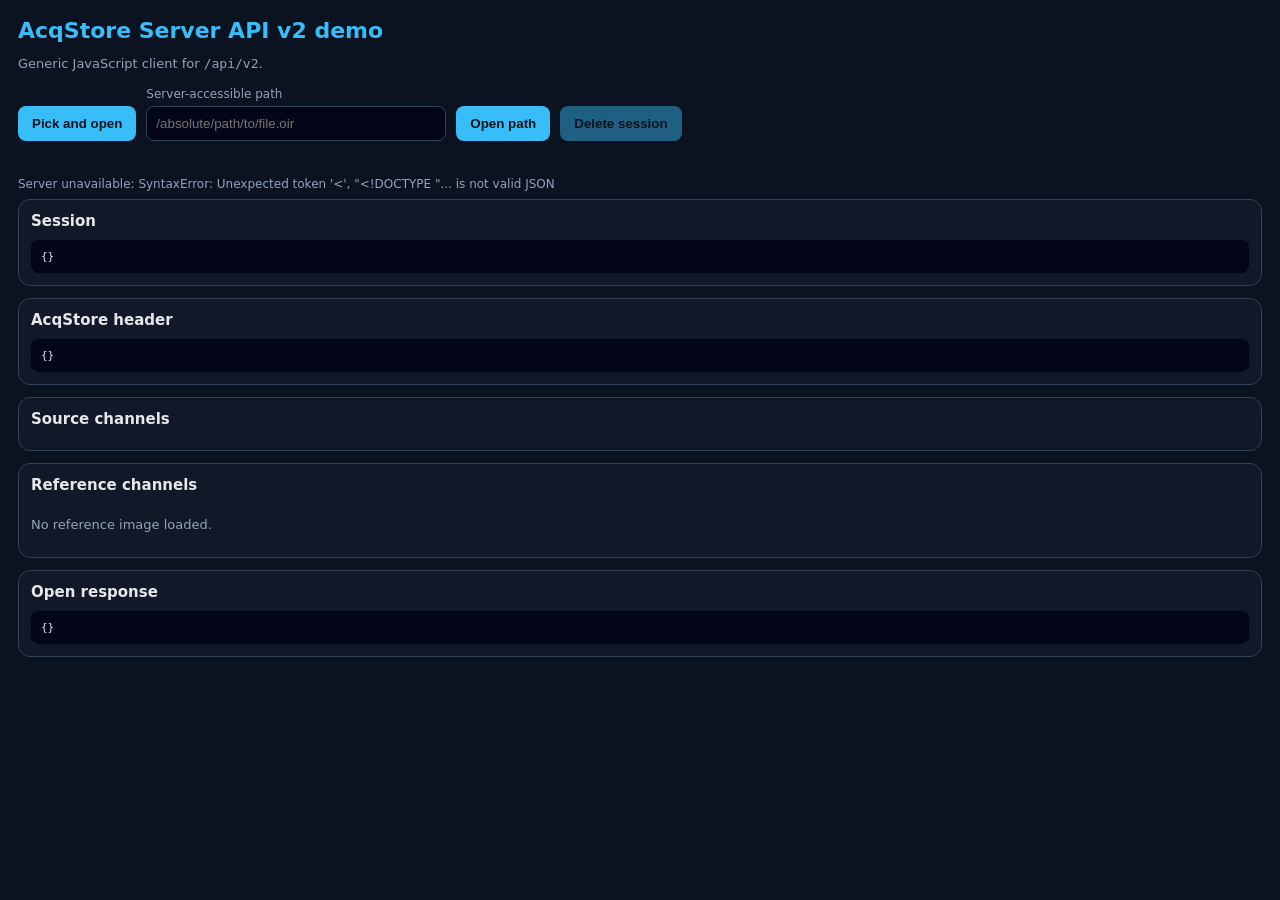
==== src/acqstore_server/static/demo/v2/index.html @ fbb29996 "Initial standalone AcqStore Server repository" ====
<!doctype html>
<html lang="en">
<head>
<meta charset="utf-8">
<meta name="viewport" content="width=device-width, initial-scale=1">
<title>AcqStore Server API v2 demo</title>
<style>
:root { color-scheme: dark; --bg:#0b1220; --panel:#111827; --line:#334155; --text:#e5e7eb; --muted:#94a3b8; --accent:#38bdf8; --ok:#34d399; --err:#fb7185; }
* { box-sizing:border-box; }
body { margin:0; padding:18px; background:var(--bg); color:var(--text); font-family:system-ui,sans-serif; }
h1 { margin:0 0 6px; font-size:22px; color:var(--accent); }
h2 { margin:0 0 10px; font-size:15px; }
p { color:var(--muted); font-size:13px; }
.controls { display:flex; flex-wrap:wrap; gap:10px; align-items:end; margin:16px 0; }
label { display:grid; gap:5px; color:var(--muted); font-size:12px; }
input { min-width:300px; padding:9px; border:1px solid var(--line); border-radius:8px; background:#020617; color:var(--text); }
button { padding:10px 14px; border:0; border-radius:8px; background:var(--accent); color:#03131d; font-weight:700; cursor:pointer; }
button:disabled { opacity:.45; cursor:default; }
.status { min-height:20px; font-size:13px; }
.status.ok { color:var(--ok); } .status.err { color:var(--err); }
.grid { display:grid; grid-template-columns:repeat(auto-fit,minmax(320px,1fr)); gap:12px; }
.card { border:1px solid var(--line); border-radius:12px; background:var(--panel); padding:12px; overflow:hidden; }
.canvas-wrap { overflow:auto; max-height:520px; border:1px solid var(--line); border-radius:8px; background:#020617; }
canvas { display:block; image-rendering:auto; }
pre { max-height:360px; overflow:auto; margin:0; padding:10px; border-radius:8px; background:#020617; font-size:11px; }
.meta { color:var(--muted); font-size:12px; margin:0 0 8px; }
</style>
</head>
<body>
<h1>AcqStore Server API v2 demo</h1>
<p>Generic JavaScript client for <code>/api/v2</code>.</p>
<div class="controls">
  <button id="pickBtn" type="button">Pick and open</button>
  <label>Server-accessible path
    <input id="pathInput" type="text" placeholder="/absolute/path/to/file.oir">
  </label>
  <button id="openBtn" type="button">Open path</button>
  <button id="closeBtn" type="button" disabled>Delete session</button>
</div>
<div id="status" class="status"></div>
<p id="serverInfo" class="meta">Checking server…</p>
<section class="card">
  <h2>Session</h2>
  <pre id="sessionPre">{}</pre>
</section>
<section class="card" style="margin-top:12px">
  <h2>AcqStore header</h2>
  <pre id="headerPre">{}</pre>
</section>
<section class="card" style="margin-top:12px">
  <h2>Source channels</h2>
  <div id="channels" class="grid"></div>
</section>
<section class="card" style="margin-top:12px">
  <h2>Reference channels</h2>
  <div id="references" class="grid"></div>
  <p id="referenceEmpty">No reference image loaded.</p>
</section>
<section class="card" style="margin-top:12px">
  <h2>Open response</h2>
  <pre id="responsePre">{}</pre>
</section>
<script>
const API = '/api/v2';
const pickBtn = document.getElementById('pickBtn');
const openBtn = document.getElementById('openBtn');
const closeBtn = document.getElementById('closeBtn');
const pathInput = document.getElementById('pathInput');
const statusEl = document.getElementById('status');
const channelsEl = document.getElementById('channels');
const referencesEl = document.getElementById('references');
const referenceEmptyEl = document.getElementById('referenceEmpty');
const responsePre = document.getElementById('responsePre');
const headerPre = document.getElementById('headerPre');
const sessionPre = document.getElementById('sessionPre');
const serverInfoEl = document.getElementById('serverInfo');
let currentSessionId = null;

function setBusy(busy) {
  pickBtn.disabled = busy;
  openBtn.disabled = busy;
  closeBtn.disabled = busy || !currentSessionId;
}
function setStatus(message, kind='') {
  statusEl.className = 'status ' + kind;
  statusEl.textContent = message;
}
async function jsonRequest(url, body) {
  const response = await fetch(url, {
    method: 'POST',
    headers: {'Content-Type':'application/json'},
    body: JSON.stringify(body),
  });
  const payload = await response.json();
  if (!response.ok || payload.ok === false) {
    throw new Error(`${payload.error || response.status}: ${payload.message || response.statusText}`);
  }
  return payload;
}

async function getJson(url, options={}) {
  const response = await fetch(url, options);
  const payload = await response.json();
  if (!response.ok || payload.ok === false) {
    throw new Error(`${payload.error || response.status}: ${payload.message || response.statusText}`);
  }
  return payload;
}
async function loadServerInfo() {
  try {
    const [health, capabilities] = await Promise.all([
      getJson(`${API}/health`),
      getJson(`${API}/capabilities`),
    ]);
    serverInfoEl.textContent =
      `Server ${health.apiVersion} ready · ` +
      `Allowed formats: ${capabilities.allowedImportExtensions.join(', ')} · ` +
      `session TTL ${capabilities.sessionTtlSeconds}s · ${capabilities.binary.encoding}`;
  } catch (error) {
    serverInfoEl.textContent = `Server unavailable: ${error}`;
  }
}
async function deleteCurrentSession() {
  if (!currentSessionId) return;
  setBusy(true);
  try {
    const deletedId = currentSessionId;
    await getJson(`${API}/sessions/${encodeURIComponent(deletedId)}`, {method:'DELETE'});
    currentSessionId = null;
    channelsEl.replaceChildren();
    referencesEl.replaceChildren();
    referenceEmptyEl.hidden = false;
    responsePre.textContent = '{}';
    headerPre.textContent = '{}';
    sessionPre.textContent = '{}';
    setStatus(`Deleted session ${deletedId}.`, 'ok');
  } catch (error) {
    setStatus(error instanceof Error ? error.message : String(error), 'err');
  } finally {
    setBusy(false);
  }
}

async function fetchPlane(resource, plane) {
  const response = await fetch(resource.dataUrl, {cache:'no-store'});
  if (!response.ok) throw new Error(`binary fetch failed: ${response.status}`);
  const buffer = await response.arrayBuffer();
  if (buffer.byteLength !== resource.byteLength) {
    throw new Error(`byteLength mismatch: expected ${resource.byteLength}, got ${buffer.byteLength}`);
  }
  const values = new Float32Array(buffer);
  const expected = plane.shape[0] * plane.shape[1];
  if (values.length !== expected) {
    throw new Error(`sample count mismatch: expected ${expected}, got ${values.length}`);
  }
  return values;
}
function finiteRange(values) {
  let min = Infinity, max = -Infinity;
  for (const value of values) {
    if (Number.isFinite(value)) { if (value < min) min = value; if (value > max) max = value; }
  }
  return max > min ? [min, max] : [0, 1];
}
function transposePlane(values, shape) {
  const rows = shape[0], cols = shape[1];
  const transposed = new Float32Array(values.length);
  for (let row = 0; row < rows; row++) {
    for (let col = 0; col < cols; col++) {
      transposed[col * rows + row] = values[row * cols + col];
    }
  }
  return {values: transposed, shape: [cols, rows]};
}
function drawPlane(canvas, values, shape) {
  const rows = shape[0], cols = shape[1];
  const [min, max] = finiteRange(values);
  const image = new ImageData(cols, rows);
  for (let i = 0; i < values.length; i++) {
    const normalized = (values[i] - min) / (max - min);
    const gray = Math.max(0, Math.min(255, Math.round(normalized * 255)));
    const offset = i * 4;
    image.data[offset] = gray;
    image.data[offset + 1] = gray;
    image.data[offset + 2] = gray;
    image.data[offset + 3] = 255;
  }
  const offscreen = document.createElement('canvas');
  offscreen.width = cols; offscreen.height = rows;
  offscreen.getContext('2d').putImageData(image, 0, 0);
  const scale = Math.min(4, 900 / cols, 460 / rows);
  canvas.width = Math.max(1, Math.round(cols * scale));
  canvas.height = Math.max(1, Math.round(rows * scale));
  canvas.getContext('2d').drawImage(offscreen, 0, 0, canvas.width, canvas.height);
}
function axisSummary(plane) {
  return plane.axes.map(axis =>
    `dim${axis.arrayDimension} ${axis.name}: ${axis.size} × ${axis.step} ${axis.unit}`
  ).join(' · ');
}
async function renderResources(container, resources, plane, prefix) {
  container.replaceChildren();
  for (const resource of resources) {
    const card = document.createElement('article');
    card.className = 'card';
    const title = document.createElement('h2');
    title.textContent = `${prefix} ${resource.index}${resource.name ? ` · ${resource.name}` : ''}`;
    const meta = document.createElement('p');
    meta.className = 'meta';
    meta.textContent = `${plane.shape[0]} × ${plane.shape[1]} · ${axisSummary(plane)}`;
    const wrap = document.createElement('div');
    wrap.className = 'canvas-wrap';
    const canvas = document.createElement('canvas');
    wrap.appendChild(canvas);
    card.append(title, meta, wrap);
    container.appendChild(card);
    const values = await fetchPlane(resource, plane);
    const displayPlane = transposePlane(values, plane.shape);
    drawPlane(canvas, displayPlane.values, displayPlane.shape);
  }
}
async function renderOpen(payload) {
  const session = await getJson(`${API}/sessions/${encodeURIComponent(payload.sessionId)}`);
  sessionPre.textContent = JSON.stringify(session, null, 2);
  headerPre.textContent = JSON.stringify(payload.header, null, 2);
  responsePre.textContent = JSON.stringify(payload, null, 2);
  await renderResources(channelsEl, payload.channels, payload.plane, 'Channel');
  const reference = payload.reference;
  referenceEmptyEl.hidden = Boolean(reference);
  referencesEl.replaceChildren();
  if (reference) {
    await renderResources(referencesEl, reference.channels, reference.plane, 'Reference channel');
  }
}
async function runOpen(kind) {
  setBusy(true); setStatus('Opening acquisition…');
  try {
    const payload = kind === 'pick'
      ? await jsonRequest(`${API}/pick-and-open`, {})
      : await jsonRequest(`${API}/open`, {path:pathInput.value});
    currentSessionId = payload.sessionId;
    await renderOpen(payload);
    setStatus(`Loaded ${payload.source.name}: ${payload.channels.length} channel(s).`, 'ok');
  } catch (error) {
    setStatus(error instanceof Error ? error.message : String(error), 'err');
  } finally {
    setBusy(false);
  }
}
pickBtn.addEventListener('click', () => runOpen('pick'));
openBtn.addEventListener('click', () => runOpen('path'));
closeBtn.addEventListener('click', deleteCurrentSession);
loadServerInfo();
</script>
</body>
</html>
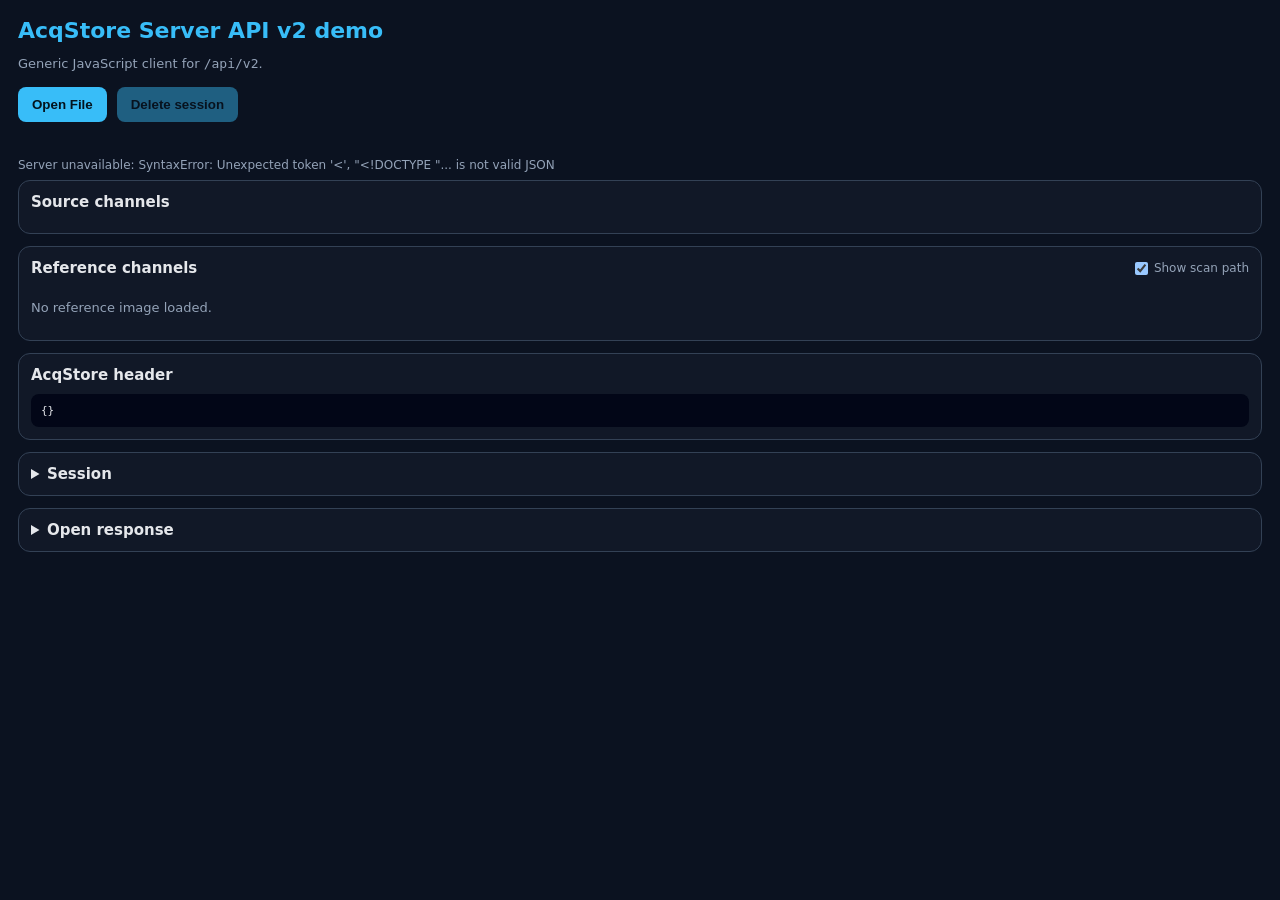
==== commit 5628053d: "before implementing contrast widget" ====
--- a/src/acqstore_server/static/demo/v2/index.html
+++ b/src/acqstore_server/static/demo/v2/index.html
@@ -12,14 +12,18 @@
 h2 { margin:0 0 10px; font-size:15px; }
 p { color:var(--muted); font-size:13px; }
 .controls { display:flex; flex-wrap:wrap; gap:10px; align-items:end; margin:16px 0; }
-label { display:grid; gap:5px; color:var(--muted); font-size:12px; }
-input { min-width:300px; padding:9px; border:1px solid var(--line); border-radius:8px; background:#020617; color:var(--text); }
 button { padding:10px 14px; border:0; border-radius:8px; background:var(--accent); color:#03131d; font-weight:700; cursor:pointer; }
 button:disabled { opacity:.45; cursor:default; }
 .status { min-height:20px; font-size:13px; }
 .status.ok { color:var(--ok); } .status.err { color:var(--err); }
 .grid { display:grid; grid-template-columns:repeat(auto-fit,minmax(320px,1fr)); gap:12px; }
 .card { border:1px solid var(--line); border-radius:12px; background:var(--panel); padding:12px; overflow:hidden; }
+.section-heading { display:flex; align-items:center; justify-content:space-between; gap:12px; margin-bottom:10px; }
+.section-heading h2 { margin:0; }
+.toggle { display:flex; align-items:center; gap:6px; color:var(--muted); font-size:12px; cursor:pointer; }
+.toggle input { margin:0; }
+summary { color:var(--text); cursor:pointer; font-size:15px; font-weight:700; }
+details[open] summary { margin-bottom:10px; }
 .canvas-wrap { overflow:auto; max-height:520px; border:1px solid var(--line); border-radius:8px; background:#020617; }
 canvas { display:block; image-rendering:auto; }
 pre { max-height:360px; overflow:auto; margin:0; padding:10px; border-radius:8px; background:#020617; font-size:11px; }
@@ -30,55 +34,57 @@
 <h1>AcqStore Server API v2 demo</h1>
 <p>Generic JavaScript client for <code>/api/v2</code>.</p>
 <div class="controls">
-  <button id="pickBtn" type="button">Pick and open</button>
-  <label>Server-accessible path
-    <input id="pathInput" type="text" placeholder="/absolute/path/to/file.oir">
-  </label>
-  <button id="openBtn" type="button">Open path</button>
+  <button id="pickBtn" type="button">Open File</button>
   <button id="closeBtn" type="button" disabled>Delete session</button>
 </div>
 <div id="status" class="status"></div>
 <p id="serverInfo" class="meta">Checking server…</p>
 <section class="card">
-  <h2>Session</h2>
-  <pre id="sessionPre">{}</pre>
+  <h2>Source channels</h2>
+  <div id="channels" class="grid"></div>
+</section>
+<section class="card" style="margin-top:12px">
+  <div class="section-heading">
+    <h2>Reference channels</h2>
+    <label id="scanPathControl" class="toggle" hidden>
+      <input id="showScanPath" type="checkbox" checked>
+      Show scan path
+    </label>
+  </div>
+  <div id="references" class="grid"></div>
+  <p id="referenceEmpty">No reference image loaded.</p>
 </section>
 <section class="card" style="margin-top:12px">
   <h2>AcqStore header</h2>
   <pre id="headerPre">{}</pre>
 </section>
-<section class="card" style="margin-top:12px">
-  <h2>Source channels</h2>
-  <div id="channels" class="grid"></div>
-</section>
-<section class="card" style="margin-top:12px">
-  <h2>Reference channels</h2>
-  <div id="references" class="grid"></div>
-  <p id="referenceEmpty">No reference image loaded.</p>
-</section>
-<section class="card" style="margin-top:12px">
-  <h2>Open response</h2>
+<details class="card" style="margin-top:12px">
+  <summary>Session</summary>
+  <pre id="sessionPre">{}</pre>
+</details>
+<details class="card" style="margin-top:12px">
+  <summary>Open response</summary>
   <pre id="responsePre">{}</pre>
-</section>
+</details>
 <script>
 const API = '/api/v2';
 const pickBtn = document.getElementById('pickBtn');
-const openBtn = document.getElementById('openBtn');
 const closeBtn = document.getElementById('closeBtn');
-const pathInput = document.getElementById('pathInput');
 const statusEl = document.getElementById('status');
 const channelsEl = document.getElementById('channels');
 const referencesEl = document.getElementById('references');
 const referenceEmptyEl = document.getElementById('referenceEmpty');
+const scanPathControl = document.getElementById('scanPathControl');
+const showScanPath = document.getElementById('showScanPath');
 const responsePre = document.getElementById('responsePre');
 const headerPre = document.getElementById('headerPre');
 const sessionPre = document.getElementById('sessionPre');
 const serverInfoEl = document.getElementById('serverInfo');
 let currentSessionId = null;
+let referenceRenderStates = [];
 
 function setBusy(busy) {
   pickBtn.disabled = busy;
-  openBtn.disabled = busy;
   closeBtn.disabled = busy || !currentSessionId;
 }
 function setStatus(message, kind='') {
@@ -114,8 +120,7 @@
     ]);
     serverInfoEl.textContent =
       `Server ${health.apiVersion} ready · ` +
-      `Allowed formats: ${capabilities.allowedImportExtensions.join(', ')} · ` +
-      `session TTL ${capabilities.sessionTtlSeconds}s · ${capabilities.binary.encoding}`;
+      `Allowed formats: ${capabilities.allowedImportExtensions.join(', ')}`;
   } catch (error) {
     serverInfoEl.textContent = `Server unavailable: ${error}`;
   }
@@ -130,6 +135,8 @@
     channelsEl.replaceChildren();
     referencesEl.replaceChildren();
     referenceEmptyEl.hidden = false;
+    scanPathControl.hidden = true;
+    referenceRenderStates = [];
     responsePre.textContent = '{}';
     headerPre.textContent = '{}';
     sessionPre.textContent = '{}';
@@ -193,12 +200,63 @@
   canvas.height = Math.max(1, Math.round(rows * scale));
   canvas.getContext('2d').drawImage(offscreen, 0, 0, canvas.width, canvas.height);
 }
+function scanPathPoints(scanPath, lineRoi) {
+  if (
+    scanPath &&
+    Array.isArray(scanPath.x) &&
+    Array.isArray(scanPath.y) &&
+    scanPath.x.length > 0 &&
+    scanPath.x.length === scanPath.y.length
+  ) {
+    return scanPath.x.map((x, index) => [x, scanPath.y[index]]);
+  }
+  if (Array.isArray(lineRoi) && lineRoi.length === 4) {
+    return [[lineRoi[0], lineRoi[1]], [lineRoi[2], lineRoi[3]]];
+  }
+  return [];
+}
+function drawScanPath(canvas, sourceShape, scanPath, lineRoi) {
+  const points = scanPathPoints(scanPath, lineRoi);
+  if (points.length === 0) return;
+
+  // API reference coords are x=dim1 and y=dim0. The displayed plane is transposed.
+  const scaleX = canvas.width / sourceShape[0];
+  const scaleY = canvas.height / sourceShape[1];
+  const toCanvas = ([x, y]) => [y * scaleX, x * scaleY];
+  const ctx = canvas.getContext('2d');
+  ctx.save();
+  ctx.strokeStyle = '#fb7185';
+  ctx.fillStyle = '#fb7185';
+  ctx.lineWidth = 2;
+  ctx.beginPath();
+  points.forEach((point, index) => {
+    const [x, y] = toCanvas(point);
+    if (index === 0) ctx.moveTo(x, y); else ctx.lineTo(x, y);
+  });
+  ctx.stroke();
+  for (const point of points) {
+    const [x, y] = toCanvas(point);
+    ctx.beginPath();
+    ctx.arc(x, y, 3, 0, 2 * Math.PI);
+    ctx.fill();
+  }
+  ctx.restore();
+}
+function drawReferenceState(state) {
+  drawPlane(state.canvas, state.values, state.displayShape);
+  if (showScanPath.checked) {
+    drawScanPath(state.canvas, state.sourceShape, state.scanPath, state.lineRoi);
+  }
+}
+function redrawReferenceChannels() {
+  referenceRenderStates.forEach(drawReferenceState);
+}
 function axisSummary(plane) {
   return plane.axes.map(axis =>
     `dim${axis.arrayDimension} ${axis.name}: ${axis.size} × ${axis.step} ${axis.unit}`
   ).join(' · ');
 }
-async function renderResources(container, resources, plane, prefix) {
+async function renderResources(container, resources, plane, prefix, reference=null) {
   container.replaceChildren();
   for (const resource of resources) {
     const card = document.createElement('article');
@@ -216,7 +274,20 @@
     container.appendChild(card);
     const values = await fetchPlane(resource, plane);
     const displayPlane = transposePlane(values, plane.shape);
-    drawPlane(canvas, displayPlane.values, displayPlane.shape);
+    if (reference) {
+      const state = {
+        canvas,
+        values: displayPlane.values,
+        displayShape: displayPlane.shape,
+        sourceShape: plane.shape,
+        scanPath: reference.scanPath,
+        lineRoi: reference.lineRoi,
+      };
+      referenceRenderStates.push(state);
+      drawReferenceState(state);
+    } else {
+      drawPlane(canvas, displayPlane.values, displayPlane.shape);
+    }
   }
 }
 async function renderOpen(payload) {
@@ -227,17 +298,36 @@
   await renderResources(channelsEl, payload.channels, payload.plane, 'Channel');
   const reference = payload.reference;
   referenceEmptyEl.hidden = Boolean(reference);
+  referenceRenderStates = [];
   referencesEl.replaceChildren();
   if (reference) {
-    await renderResources(referencesEl, reference.channels, reference.plane, 'Reference channel');
-  }
-}
-async function runOpen(kind) {
+    const hasScanPath = scanPathPoints(reference.scanPath, reference.lineRoi).length > 0;
+    scanPathControl.hidden = !hasScanPath;
+    showScanPath.disabled = !hasScanPath;
+    await renderResources(
+      referencesEl,
+      reference.channels,
+      reference.plane,
+      'Reference channel',
+      reference,
+    );
+  } else {
+    scanPathControl.hidden = true;
+    showScanPath.disabled = true;
+  }
+}
+async function runOpen() {
   setBusy(true); setStatus('Opening acquisition…');
   try {
-    const payload = kind === 'pick'
-      ? await jsonRequest(`${API}/pick-and-open`, {})
-      : await jsonRequest(`${API}/open`, {path:pathInput.value});
+    const previousSessionId = currentSessionId;
+    const payload = await jsonRequest(`${API}/pick-and-open`, {});
+    if (previousSessionId && previousSessionId !== payload.sessionId) {
+      try {
+        await getJson(`${API}/sessions/${encodeURIComponent(previousSessionId)}`, {method:'DELETE'});
+      } catch (error) {
+        console.warn(`Could not delete previous session ${previousSessionId}:`, error);
+      }
+    }
     currentSessionId = payload.sessionId;
     await renderOpen(payload);
     setStatus(`Loaded ${payload.source.name}: ${payload.channels.length} channel(s).`, 'ok');
@@ -247,9 +337,9 @@
     setBusy(false);
   }
 }
-pickBtn.addEventListener('click', () => runOpen('pick'));
-openBtn.addEventListener('click', () => runOpen('path'));
+pickBtn.addEventListener('click', runOpen);
 closeBtn.addEventListener('click', deleteCurrentSession);
+showScanPath.addEventListener('change', redrawReferenceChannels);
 loadServerInfo();
 </script>
 </body>
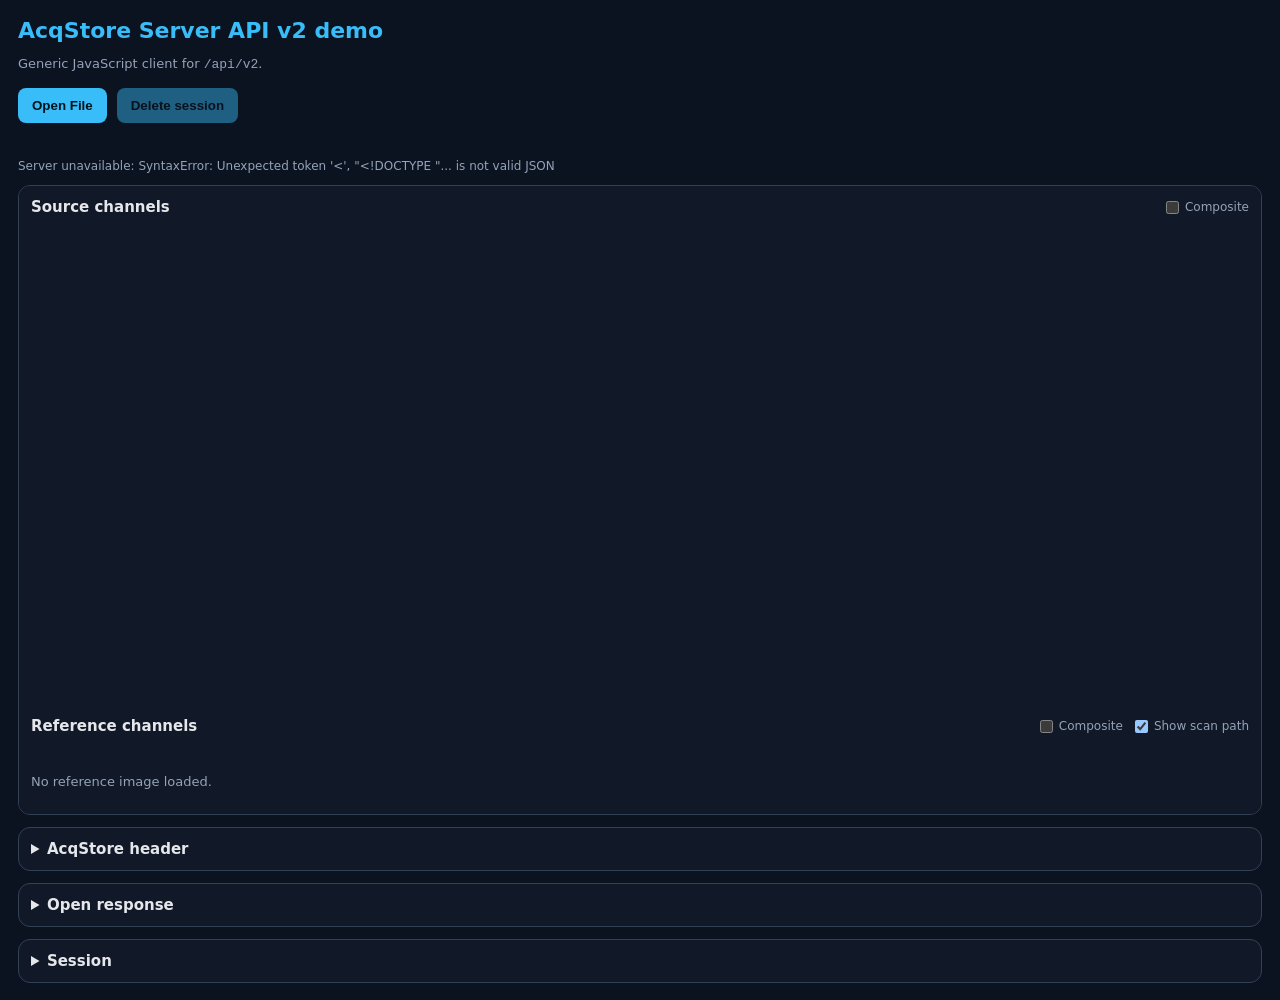
==== commit 405fe7f8: "updated mkdocs - before refactoring contrast gui" ====
--- a/src/acqstore_server/static/demo/v2/index.html
+++ b/src/acqstore_server/static/demo/v2/index.html
@@ -22,10 +22,57 @@
 .section-heading h2 { margin:0; }
 .toggle { display:flex; align-items:center; gap:6px; color:var(--muted); font-size:12px; cursor:pointer; }
 .toggle input { margin:0; }
+.contrast-controls { display:flex; flex-wrap:wrap; align-items:end; gap:10px; }
+.contrast-controls label { display:grid; gap:4px; color:var(--muted); font-size:12px; }
+.contrast-controls select { min-width:150px; padding:8px; border:1px solid var(--line); border-radius:8px; background:#020617; color:var(--text); }
+.range-popover { position:fixed; z-index:20; width:330px; padding:10px; border:1px solid var(--accent); border-radius:10px; background:#07101f; box-shadow:0 16px 38px rgba(0,0,0,.55); }
+.range-popover[hidden] { display:none; }
+.range-popover h2 { margin-bottom:8px; }
+.histogram-wrap { padding:4px; border:1px solid var(--line); border-radius:8px; background:#020617; }
+#rangeHistogram { width:300px; height:100px; cursor:ew-resize; touch-action:none; }
+.range-fields { display:grid; grid-template-columns:1fr 1fr auto; align-items:end; gap:8px; margin-top:8px; }
+.range-fields label { display:grid; gap:4px; color:var(--muted); font-size:12px; }
+.range-fields input { width:100%; padding:7px; border:1px solid var(--line); border-radius:8px; background:#020617; color:var(--text); }
 summary { color:var(--text); cursor:pointer; font-size:15px; font-weight:700; }
 details[open] summary { margin-bottom:10px; }
-.canvas-wrap { overflow:auto; max-height:520px; border:1px solid var(--line); border-radius:8px; background:#020617; }
-canvas { display:block; image-rendering:auto; }
+.split-viewport {
+  display:flex; flex-direction:column; gap:0;
+  min-height:min(70vh, 720px); height:min(70vh, 720px);
+  margin-top:12px; border:1px solid var(--line); border-radius:12px; overflow:hidden; background:var(--panel);
+}
+.split-pane {
+  min-height:0; overflow:hidden; padding:12px; background:var(--panel);
+  display:flex; flex-direction:column; gap:8px;
+}
+.split-pane-top { flex:1 1 0; }
+.split-pane-bottom { flex:1 1 0; }
+.split-divider {
+  flex:0 0 8px; cursor:row-resize; background:#1e293b; border-top:1px solid var(--line); border-bottom:1px solid var(--line);
+}
+.split-divider:hover, .split-divider.active { background:var(--accent); }
+.split-divider[hidden] { display:none; }
+.split-viewport.single .split-pane-top { flex:1 1 auto; }
+.split-viewport.single .split-pane-bottom { flex:0 0 auto; }
+.split-pane > h2,
+.split-pane > .section-heading,
+.split-pane > #referenceEmpty { flex:0 0 auto; }
+.split-pane > .grid {
+  flex:1 1 auto; min-height:0;
+  grid-auto-rows:minmax(0, 1fr); align-content:stretch;
+}
+.split-pane .card {
+  display:flex; flex-direction:column; gap:6px; min-height:0; height:100%; overflow:hidden;
+}
+.split-pane .card > h2,
+.split-pane .card > .meta { flex:0 0 auto; margin-bottom:0; }
+.canvas-wrap {
+  position:relative; flex:1 1 auto; min-height:120px; height:auto; overflow:hidden;
+  border:1px solid var(--line); border-radius:8px; background:#020617; touch-action:none;
+}
+.canvas-wrap canvas { display:block; width:100%; height:100%; cursor:crosshair; image-rendering:pixelated; }
+.canvas-wrap.panning canvas { cursor:grabbing; }
+.canvas-wrap.axis-zooming canvas { cursor:col-resize; }
+.canvas-wrap.axis-zooming-v canvas { cursor:row-resize; }
 pre { max-height:360px; overflow:auto; margin:0; padding:10px; border-radius:8px; background:#020617; font-size:11px; }
 .meta { color:var(--muted); font-size:12px; margin:0 0 8px; }
 </style>
@@ -39,32 +86,83 @@
 </div>
 <div id="status" class="status"></div>
 <p id="serverInfo" class="meta">Checking server…</p>
-<section class="card">
-  <h2>Source channels</h2>
-  <div id="channels" class="grid"></div>
+<section id="contrastCard" class="card" hidden>
+  <h2>Contrast</h2>
+  <div class="contrast-controls">
+    <label>Channel
+      <select id="contrastTarget"></select>
+    </label>
+    <label>Color LUT
+      <select id="contrastLut">
+        <option value="gray">Gray</option>
+        <option value="yellow">Yellow</option>
+        <option value="cyan">Cyan</option>
+        <option value="magenta">Magenta</option>
+        <option value="red">Red</option>
+        <option value="green">Green</option>
+        <option value="fire">Fire</option>
+        <option value="hot">Hot</option>
+        <option value="viridis">Viridis</option>
+        <option value="magma">Magma</option>
+        <option value="inferno">Inferno</option>
+        <option value="cividis">Cividis</option>
+      </select>
+    </label>
+    <button id="rangeBtn" type="button">Range…</button>
+  </div>
 </section>
-<section class="card" style="margin-top:12px">
-  <div class="section-heading">
-    <h2>Reference channels</h2>
-    <label id="scanPathControl" class="toggle" hidden>
-      <input id="showScanPath" type="checkbox" checked>
-      Show scan path
-    </label>
+<div id="rangePopover" class="range-popover" hidden role="dialog" aria-label="Display range">
+  <h2 id="rangeTitle">Display range</h2>
+  <div class="histogram-wrap">
+    <canvas id="rangeHistogram" width="300" height="100"></canvas>
   </div>
-  <div id="references" class="grid"></div>
-  <p id="referenceEmpty">No reference image loaded.</p>
-</section>
-<section class="card" style="margin-top:12px">
-  <h2>AcqStore header</h2>
+  <div class="range-fields">
+    <label>Min <input id="rangeMin" type="number" step="any"></label>
+    <label>Max <input id="rangeMax" type="number" step="any"></label>
+    <button id="rangeAuto" type="button">Auto</button>
+  </div>
+</div>
+<div id="imageSplit" class="split-viewport single">
+  <section id="sourcePane" class="split-pane split-pane-top">
+    <div class="section-heading">
+      <h2>Source channels</h2>
+      <label id="sourceCompositeControl" class="toggle" hidden>
+        <input id="sourceComposite" type="checkbox">
+        Composite
+      </label>
+    </div>
+    <div id="channels" class="grid"></div>
+  </section>
+  <div id="imageSplitDivider" class="split-divider" hidden role="separator" aria-orientation="horizontal" aria-label="Resize source and reference panes"></div>
+  <section id="referencePane" class="split-pane split-pane-bottom">
+    <div class="section-heading">
+      <h2>Reference channels</h2>
+      <div style="display:flex; align-items:center; gap:12px; flex-wrap:wrap">
+        <label id="referenceCompositeControl" class="toggle" hidden>
+          <input id="referenceComposite" type="checkbox">
+          Composite
+        </label>
+        <label id="scanPathControl" class="toggle" hidden>
+          <input id="showScanPath" type="checkbox" checked>
+          Show scan path
+        </label>
+      </div>
+    </div>
+    <div id="references" class="grid"></div>
+    <p id="referenceEmpty">No reference image loaded.</p>
+  </section>
+</div>
+<details class="card" style="margin-top:12px">
+  <summary>AcqStore header</summary>
   <pre id="headerPre">{}</pre>
-</section>
-<details class="card" style="margin-top:12px">
-  <summary>Session</summary>
-  <pre id="sessionPre">{}</pre>
 </details>
 <details class="card" style="margin-top:12px">
   <summary>Open response</summary>
   <pre id="responsePre">{}</pre>
+</details>
+<details class="card" style="margin-top:12px">
+  <summary>Session</summary>
+  <pre id="sessionPre">{}</pre>
 </details>
 <script>
 const API = '/api/v2';
@@ -76,13 +174,22 @@
 const referenceEmptyEl = document.getElementById('referenceEmpty');
 const scanPathControl = document.getElementById('scanPathControl');
 const showScanPath = document.getElementById('showScanPath');
+const sourceCompositeControl = document.getElementById('sourceCompositeControl');
+const sourceComposite = document.getElementById('sourceComposite');
+const referenceCompositeControl = document.getElementById('referenceCompositeControl');
+const referenceComposite = document.getElementById('referenceComposite');
 const responsePre = document.getElementById('responsePre');
 const headerPre = document.getElementById('headerPre');
 const sessionPre = document.getElementById('sessionPre');
 const serverInfoEl = document.getElementById('serverInfo');
+const imageSplit = document.getElementById('imageSplit');
+const sourcePane = document.getElementById('sourcePane');
+const referencePane = document.getElementById('referencePane');
+const imageSplitDivider = document.getElementById('imageSplitDivider');
 let currentSessionId = null;
-let referenceRenderStates = [];
-
+let activeViews = [];
+/** Per-group display slots when Composite is on (independent source vs reference). */
+const compositeSlots = {source:null, reference:null};
 function setBusy(busy) {
   pickBtn.disabled = busy;
   closeBtn.disabled = busy || !currentSessionId;
@@ -103,7 +210,6 @@
   }
   return payload;
 }
-
 async function getJson(url, options={}) {
   const response = await fetch(url, options);
   const payload = await response.json();
@@ -125,6 +231,109 @@
     serverInfoEl.textContent = `Server unavailable: ${error}`;
   }
 }
+function destroyActiveViews() {
+  activeViews.forEach(view => view.viewport?.destroy());
+  activeViews = [];
+  for (const group of Object.keys(compositeSlots)) {
+    compositeSlots[group]?.viewport?.destroy();
+    compositeSlots[group] = null;
+  }
+}
+function groupViews(group) {
+  return activeViews
+    .filter(view => view.group === group)
+    .slice()
+    .sort((a, b) => a.channelIndex - b.channelIndex);
+}
+function compositeEnabled(group) {
+  return group === 'source' ? sourceComposite.checked : referenceComposite.checked;
+}
+function compositePair(group) {
+  const views = groupViews(group);
+  if (views.length < 2) return null;
+  const [first, second] = views;
+  const [rows, cols] = first.displayShape;
+  if (second.displayShape[0] !== rows || second.displayShape[1] !== cols) return null;
+  return [first, second];
+}
+function updateCompositeControls() {
+  for (const [group, control, checkbox] of [
+    ['source', sourceCompositeControl, sourceComposite],
+    ['reference', referenceCompositeControl, referenceComposite],
+  ]) {
+    const views = groupViews(group);
+    const canComposite = views.length >= 2 && Boolean(compositePair(group));
+    control.hidden = !canComposite;
+    checkbox.disabled = !canComposite;
+    if (!canComposite) checkbox.checked = false;
+  }
+}
+function destroyGroupViewports(group) {
+  groupViews(group).forEach(view => {
+    view.viewport?.destroy();
+    view.viewport = null;
+    view.canvas = null;
+  });
+  compositeSlots[group]?.viewport?.destroy();
+  compositeSlots[group] = null;
+}
+function mountGroupLayout(group) {
+  const container = group === 'source' ? channelsEl : referencesEl;
+  const views = groupViews(group);
+  destroyGroupViewports(group);
+  container.replaceChildren();
+  if (views.length === 0) return;
+
+  if (compositeEnabled(group) && compositePair(group)) {
+    const [first, second] = compositePair(group);
+    const card = document.createElement('article');
+    card.className = 'card';
+    const title = document.createElement('h2');
+    title.textContent = group === 'source' ? 'Source composite' : 'Reference composite';
+    const meta = document.createElement('p');
+    meta.className = 'meta';
+    meta.textContent =
+      `${first.label} (green) + ${second.label} (magenta) · ` +
+      `${first.displayShape[0]} × ${first.displayShape[1]}`;
+    const wrap = document.createElement('div');
+    wrap.className = 'canvas-wrap';
+    const canvas = document.createElement('canvas');
+    wrap.appendChild(canvas);
+    card.append(title, meta, wrap);
+    container.appendChild(card);
+    compositeSlots[group] = {
+      canvas,
+      viewport: null,
+      scanPath: first.scanPath,
+      lineRoi: first.lineRoi,
+    };
+    return;
+  }
+
+  for (const view of views) {
+    const card = document.createElement('article');
+    card.className = 'card';
+    const title = document.createElement('h2');
+    title.textContent = view.label;
+    const meta = document.createElement('p');
+    meta.className = 'meta';
+    meta.textContent = view.metaText;
+    const wrap = document.createElement('div');
+    wrap.className = 'canvas-wrap';
+    const canvas = document.createElement('canvas');
+    wrap.appendChild(canvas);
+    card.append(title, meta, wrap);
+    container.appendChild(card);
+    view.canvas = canvas;
+  }
+}
+function redrawGroupDisplay(group, opts={}) {
+  if (compositeEnabled(group) && compositePair(group)) {
+    drawGroupComposite(group, opts);
+    return;
+  }
+  groupViews(group).forEach(view => drawChannelView(view, opts));
+}
 async function deleteCurrentSession() {
   if (!currentSessionId) return;
   setBusy(true);
@@ -132,11 +341,17 @@
     const deletedId = currentSessionId;
     await getJson(`${API}/sessions/${encodeURIComponent(deletedId)}`, {method:'DELETE'});
     currentSessionId = null;
+    destroyActiveViews();
     channelsEl.replaceChildren();
     referencesEl.replaceChildren();
     referenceEmptyEl.hidden = false;
     scanPathControl.hidden = true;
-    referenceRenderStates = [];
+    sourceCompositeControl.hidden = true;
+    referenceCompositeControl.hidden = true;
+    sourceComposite.checked = false;
+    referenceComposite.checked = false;
+    contrastController.reset();
+    splitPane.setEnabled(false);
     responsePre.textContent = '{}';
     headerPre.textContent = '{}';
     sessionPre.textContent = '{}';
@@ -162,13 +377,6 @@
   }
   return values;
 }
-function finiteRange(values) {
-  let min = Infinity, max = -Infinity;
-  for (const value of values) {
-    if (Number.isFinite(value)) { if (value < min) min = value; if (value > max) max = value; }
-  }
-  return max > min ? [min, max] : [0, 1];
-}
 function transposePlane(values, shape) {
   const rows = shape[0], cols = shape[1];
   const transposed = new Float32Array(values.length);
@@ -179,26 +387,137 @@
   }
   return {values: transposed, shape: [cols, rows]};
 }
-function drawPlane(canvas, values, shape) {
+function clamp(value, min, max) {
+  return Math.max(min, Math.min(max, value));
+}
+function sampledFiniteValues(values, maxSamples=120000) {
+  const samples = [];
+  const step = Math.max(1, Math.floor(values.length / maxSamples));
+  for (let index = 0; index < values.length; index += step) {
+    if (Number.isFinite(values[index])) samples.push(values[index]);
+  }
+  return samples;
+}
+function percentile(sorted, percent) {
+  if (sorted.length === 0) return NaN;
+  return sorted[clamp(Math.round(percent / 100 * (sorted.length - 1)), 0, sorted.length - 1)];
+}
+function autoRange(values) {
+  const sorted = sampledFiniteValues(values).sort((a, b) => a - b);
+  let min = percentile(sorted, 1);
+  let max = percentile(sorted, 99.5);
+  if (!(max > min)) {
+    const center = Number.isFinite(min) ? min : 0;
+    const delta = Math.max(1e-9, Math.abs(center) * 0.01 || 1);
+    min = center - delta;
+    max = center + delta;
+  }
+  return [min, max];
+}
+function rgbStops(t, stops) {
+  t = clamp(t, 0, 1);
+  for (let index = 0; index < stops.length - 1; index++) {
+    const left = stops[index], right = stops[index + 1];
+    if (t >= left[0] && t <= right[0]) {
+      const fraction = (t - left[0]) / Math.max(1e-12, right[0] - left[0]);
+      return [0, 1, 2].map(channel =>
+        Math.round(left[1][channel] + (right[1][channel] - left[1][channel]) * fraction)
+      );
+    }
+  }
+  return stops[stops.length - 1][1];
+}
+const LUT_COLOR_STOPS = {
+  hot: [[0,[0,0,0]],[0.33,[220,0,0]],[0.67,[255,220,0]],[1,[255,255,255]]],
+  viridis: [[0,[68,1,84]],[0.25,[59,82,139]],[0.5,[33,145,140]],[0.75,[94,201,98]],[1,[253,231,37]]],
+  magma: [[0,[0,0,4]],[0.25,[74,16,112]],[0.5,[181,54,122]],[0.75,[251,136,97]],[1,[252,253,191]]],
+  inferno: [[0,[0,0,4]],[0.25,[87,15,109]],[0.5,[187,55,84]],[0.75,[249,142,8]],[1,[252,255,164]]],
+  cividis: [[0,[0,32,76]],[0.25,[70,82,103]],[0.5,[118,118,107]],[0.75,[166,161,113]],[1,[255,233,69]]],
+  red: [[0,[0,0,0]],[0.35,[110,0,0]],[0.75,[255,45,25]],[1,[255,235,230]]],
+  yellow: [[0,[0,0,0]],[0.35,[105,80,0]],[0.75,[255,210,0]],[1,[255,255,220]]],
+  green: [[0,[0,0,0]],[0.35,[0,90,42]],[0.75,[0,220,85]],[1,[235,255,235]]],
+  cyan: [[0,[0,0,0]],[0.35,[0,77,102]],[0.75,[0,200,255]],[1,[230,255,255]]],
+  magenta: [[0,[0,0,0]],[0.35,[95,0,105]],[0.75,[255,0,220]],[1,[255,230,255]]],
+};
+function lutColor(t, lut) {
+  if (lut === 'fire') {
+    return [
+      clamp(Math.round(255 * 3 * t), 0, 255),
+      clamp(Math.round(255 * (3 * t - 1)), 0, 255),
+      clamp(Math.round(255 * (3 * t - 2)), 0, 255),
+    ];
+  }
+  if (LUT_COLOR_STOPS[lut]) return rgbStops(t, LUT_COLOR_STOPS[lut]);
+  const gray = Math.round(clamp(t, 0, 1) * 255);
+  return [gray, gray, gray];
+}
+function buildLutTables() {
+  const names = ['gray', 'yellow', 'cyan', 'magenta', 'red', 'green', 'fire', 'hot', 'viridis', 'magma', 'inferno', 'cividis'];
+  return Object.fromEntries(names.map(name => {
+    const table = new Uint8ClampedArray(256 * 3);
+    for (let index = 0; index < 256; index++) {
+      const color = lutColor(index / 255, name);
+      const offset = index * 3;
+      table[offset] = color[0];
+      table[offset + 1] = color[1];
+      table[offset + 2] = color[2];
+    }
+    return [name, table];
+  }));
+}
+const LUT_TABLES = buildLutTables();
+function renderPlaneBitmap(values, shape, display) {
   const rows = shape[0], cols = shape[1];
-  const [min, max] = finiteRange(values);
+  const min = display.min, max = display.max;
+  const span = Math.max(1e-12, max - min);
+  const lut = LUT_TABLES[display.lut] || LUT_TABLES.gray;
   const image = new ImageData(cols, rows);
   for (let i = 0; i < values.length; i++) {
-    const normalized = (values[i] - min) / (max - min);
-    const gray = Math.max(0, Math.min(255, Math.round(normalized * 255)));
+    const normalized = Number.isFinite(values[i]) ? clamp((values[i] - min) / span, 0, 1) : 0;
+    const lutOffset = Math.round(normalized * 255) * 3;
     const offset = i * 4;
-    image.data[offset] = gray;
-    image.data[offset + 1] = gray;
-    image.data[offset + 2] = gray;
+    image.data[offset] = lut[lutOffset];
+    image.data[offset + 1] = lut[lutOffset + 1];
+    image.data[offset + 2] = lut[lutOffset + 2];
     image.data[offset + 3] = 255;
   }
   const offscreen = document.createElement('canvas');
-  offscreen.width = cols; offscreen.height = rows;
+  offscreen.width = cols;
+  offscreen.height = rows;
   offscreen.getContext('2d').putImageData(image, 0, 0);
-  const scale = Math.min(4, 900 / cols, 460 / rows);
-  canvas.width = Math.max(1, Math.round(cols * scale));
-  canvas.height = Math.max(1, Math.round(rows * scale));
-  canvas.getContext('2d').drawImage(offscreen, 0, 0, canvas.width, canvas.height);
+  return offscreen;
+}
+/**
+ * Fixed v1 composite: channel 0 → green (G), channel 1 → magenta (R+B).
+ * Uses each view's display min/max only; ignores per-channel LUT.
+ * Source and reference composites are independent callers of this helper.
+ */
+function renderCompositeBitmap(viewA, viewB) {
+  const rows = viewA.displayShape[0];
+  const cols = viewA.displayShape[1];
+  const aMin = viewA.display.min;
+  const aMax = viewA.display.max;
+  const bMin = viewB.display.min;
+  const bMax = viewB.display.max;
+  const aSpan = Math.max(1e-12, aMax - aMin);
+  const bSpan = Math.max(1e-12, bMax - bMin);
+  const image = new ImageData(cols, rows);
+  for (let i = 0; i < viewA.values.length; i++) {
+    const ta = Number.isFinite(viewA.values[i]) ? clamp((viewA.values[i] - aMin) / aSpan, 0, 1) : 0;
+    const tb = Number.isFinite(viewB.values[i]) ? clamp((viewB.values[i] - bMin) / bSpan, 0, 1) : 0;
+    const green = Math.round(ta * 255);
+    const magenta = Math.round(tb * 255);
+    const offset = i * 4;
+    image.data[offset] = Math.min(255, magenta);
+    image.data[offset + 1] = Math.min(255, green);
+    image.data[offset + 2] = Math.min(255, magenta);
+    image.data[offset + 3] = 255;
+  }
+  const offscreen = document.createElement('canvas');
+  offscreen.width = cols;
+  offscreen.height = rows;
+  offscreen.getContext('2d').putImageData(image, 0, 0);
+  return offscreen;
 }
 function scanPathPoints(scanPath, lineRoi) {
   if (
@@ -215,107 +534,773 @@
   }
   return [];
 }
-function drawScanPath(canvas, sourceShape, scanPath, lineRoi) {
+function drawScanPathOverlay(ctx, scanPath, lineRoi, viewScale) {
   const points = scanPathPoints(scanPath, lineRoi);
   if (points.length === 0) return;
-
-  // API reference coords are x=dim1 and y=dim0. The displayed plane is transposed.
-  const scaleX = canvas.width / sourceShape[0];
-  const scaleY = canvas.height / sourceShape[1];
-  const toCanvas = ([x, y]) => [y * scaleX, x * scaleY];
-  const ctx = canvas.getContext('2d');
+  // API (x=dim1, y=dim0) → display image coords after transpose: (y, x).
+  const toImage = ([x, y]) => [y, x];
+  const stroke = Math.max(1, 2 / viewScale);
+  const radius = Math.max(1.5, 3 / viewScale);
   ctx.save();
   ctx.strokeStyle = '#fb7185';
   ctx.fillStyle = '#fb7185';
-  ctx.lineWidth = 2;
+  ctx.lineWidth = stroke;
   ctx.beginPath();
   points.forEach((point, index) => {
-    const [x, y] = toCanvas(point);
+    const [x, y] = toImage(point);
     if (index === 0) ctx.moveTo(x, y); else ctx.lineTo(x, y);
   });
   ctx.stroke();
   for (const point of points) {
-    const [x, y] = toCanvas(point);
+    const [x, y] = toImage(point);
     ctx.beginPath();
-    ctx.arc(x, y, 3, 0, 2 * Math.PI);
+    ctx.arc(x, y, radius, 0, 2 * Math.PI);
     ctx.fill();
   }
   ctx.restore();
 }
-function drawReferenceState(state) {
-  drawPlane(state.canvas, state.values, state.displayShape);
-  if (showScanPath.checked) {
-    drawScanPath(state.canvas, state.sourceShape, state.scanPath, state.lineRoi);
-  }
-}
-function redrawReferenceChannels() {
-  referenceRenderStates.forEach(drawReferenceState);
+
+/**
+ * Interactive viewport for one channel canvas.
+ * Wheel/pinch: isotropic zoom · Drag H/V: axis zoom · Shift+drag: pan · Double-click: home.
+ * Non-square images stretch to fill the wrap; square images use aspect-preserving contain.
+ */
+function createImageViewport(canvas, options={}) {
+  const wrap = canvas.parentElement;
+  const ctx = canvas.getContext('2d');
+  const AXIS_LOCK_PX = 8;
+  const AXIS_MIN_SPAN_PX = 12;
+  let imageCanvas = null;
+  let imageWidth = 0;
+  let imageHeight = 0;
+  let scaleX = 1;
+  let scaleY = 1;
+  let offsetX = 0;
+  let offsetY = 0;
+  let home = {scaleX:1, scaleY:1, offsetX:0, offsetY:0};
+  let mode = 'none';
+  let lastPointer = null;
+  let axisStart = null;
+  let axisCurrent = null;
+  let activeTouches = new Map();
+  let pinch = null;
+  let destroyed = false;
+
+  function localPoint(event) {
+    const rect = canvas.getBoundingClientRect();
+    return {
+      x: (event.clientX - rect.left) * (canvas.width / Math.max(1, rect.width)),
+      y: (event.clientY - rect.top) * (canvas.height / Math.max(1, rect.height)),
+    };
+  }
+  function syncCanvasSize() {
+    const width = Math.max(1, Math.floor(wrap.clientWidth));
+    const height = Math.max(1, Math.floor(wrap.clientHeight));
+    if (canvas.width !== width || canvas.height !== height) {
+      canvas.width = width;
+      canvas.height = height;
+      return true;
+    }
+    return false;
+  }
+  function nearEqual(a, b) {
+    return Math.abs(a - b) < 1e-6;
+  }
+  function isAtHome() {
+    return nearEqual(scaleX, home.scaleX)
+      && nearEqual(scaleY, home.scaleY)
+      && nearEqual(offsetX, home.offsetX)
+      && nearEqual(offsetY, home.offsetY);
+  }
+  function fitHome() {
+    syncCanvasSize();
+    if (!imageWidth || !imageHeight) return;
+    if (imageWidth === imageHeight) {
+      const fit = Math.min(canvas.width / imageWidth, canvas.height / imageHeight) * 0.98;
+      scaleX = fit;
+      scaleY = fit;
+      offsetX = (canvas.width - imageWidth * scaleX) / 2;
+      offsetY = (canvas.height - imageHeight * scaleY) / 2;
+    } else {
+      // Stretch kymograph / unequal planes to fill the wrap width and height.
+      scaleX = canvas.width / imageWidth;
+      scaleY = canvas.height / imageHeight;
+      offsetX = 0;
+      offsetY = 0;
+    }
+    home = {scaleX, scaleY, offsetX, offsetY};
+  }
+  function drawAxisGuide() {
+    if (!axisStart || !axisCurrent || (mode !== 'axisH' && mode !== 'axisV')) return;
+    ctx.save();
+    ctx.setTransform(1, 0, 0, 1, 0, 0);
+    ctx.fillStyle = 'rgba(56, 189, 248, 0.18)';
+    ctx.strokeStyle = 'rgba(56, 189, 248, 0.85)';
+    ctx.lineWidth = 1;
+    if (mode === 'axisH') {
+      const x0 = Math.min(axisStart.x, axisCurrent.x);
+      const x1 = Math.max(axisStart.x, axisCurrent.x);
+      ctx.fillRect(x0, 0, Math.max(1, x1 - x0), canvas.height);
+      ctx.beginPath();
+      ctx.moveTo(x0 + 0.5, 0);
+      ctx.lineTo(x0 + 0.5, canvas.height);
+      ctx.moveTo(x1 + 0.5, 0);
+      ctx.lineTo(x1 + 0.5, canvas.height);
+      ctx.stroke();
+    } else {
+      const y0 = Math.min(axisStart.y, axisCurrent.y);
+      const y1 = Math.max(axisStart.y, axisCurrent.y);
+      ctx.fillRect(0, y0, canvas.width, Math.max(1, y1 - y0));
+      ctx.beginPath();
+      ctx.moveTo(0, y0 + 0.5);
+      ctx.lineTo(canvas.width, y0 + 0.5);
+      ctx.moveTo(0, y1 + 0.5);
+      ctx.lineTo(canvas.width, y1 + 0.5);
+      ctx.stroke();
+    }
+    ctx.restore();
+  }
+  function draw() {
+    if (destroyed) return;
+    syncCanvasSize();
+    ctx.setTransform(1, 0, 0, 1, 0, 0);
+    ctx.clearRect(0, 0, canvas.width, canvas.height);
+    ctx.fillStyle = '#020617';
+    ctx.fillRect(0, 0, canvas.width, canvas.height);
+    if (!imageCanvas) return;
+    ctx.save();
+    ctx.translate(offsetX, offsetY);
+    ctx.scale(scaleX, scaleY);
+    ctx.imageSmoothingEnabled = scaleX < 1 || scaleY < 1;
+    ctx.drawImage(imageCanvas, 0, 0);
+    options.getOverlay?.(ctx, {scaleX, scaleY});
+    ctx.restore();
+    drawAxisGuide();
+  }
+  function zoomAt(screenX, screenY, factor) {
+    const nextX = clamp(scaleX * factor, 0.05, 200);
+    const nextY = clamp(scaleY * factor, 0.05, 200);
+    if (nearEqual(nextX, scaleX) && nearEqual(nextY, scaleY)) return;
+    offsetX = screenX - (screenX - offsetX) * (nextX / scaleX);
+    offsetY = screenY - (screenY - offsetY) * (nextY / scaleY);
+    scaleX = nextX;
+    scaleY = nextY;
+    draw();
+  }
+  function applyAxisZoom(axis, start, end) {
+    if (axis === 'h') {
+      const x0 = Math.min(start.x, end.x);
+      const x1 = Math.max(start.x, end.x);
+      if (x1 - x0 < AXIS_MIN_SPAN_PX) return;
+      const world0 = (x0 - offsetX) / scaleX;
+      const world1 = (x1 - offsetX) / scaleX;
+      const span = world1 - world0;
+      if (!(span > 0)) return;
+      const next = clamp(canvas.width / span, 0.05, 200);
+      offsetX = -world0 * next;
+      scaleX = next;
+      return;
+    }
+    const y0 = Math.min(start.y, end.y);
+    const y1 = Math.max(start.y, end.y);
+    if (y1 - y0 < AXIS_MIN_SPAN_PX) return;
+    const world0 = (y0 - offsetY) / scaleY;
+    const world1 = (y1 - offsetY) / scaleY;
+    const span = world1 - world0;
+    if (!(span > 0)) return;
+    const next = clamp(canvas.height / span, 0.05, 200);
+    offsetY = -world0 * next;
+    scaleY = next;
+  }
+  function clearAxisMode() {
+    axisStart = null;
+    axisCurrent = null;
+    wrap.classList.remove('axis-zooming', 'axis-zooming-v');
+  }
+  function onWheel(event) {
+    event.preventDefault();
+    const point = localPoint(event);
+    const factor = event.deltaY < 0 ? 1.12 : 1 / 1.12;
+    zoomAt(point.x, point.y, factor);
+  }
+  function onDblClick(event) {
+    event.preventDefault();
+    scaleX = home.scaleX;
+    scaleY = home.scaleY;
+    offsetX = home.offsetX;
+    offsetY = home.offsetY;
+    clearAxisMode();
+    draw();
+  }
+  function onPointerDown(event) {
+    canvas.setPointerCapture?.(event.pointerId);
+    activeTouches.set(event.pointerId, {x:event.clientX, y:event.clientY});
+    if (activeTouches.size === 2) {
+      const points = Array.from(activeTouches.values());
+      pinch = {
+        distance: Math.hypot(points[0].x - points[1].x, points[0].y - points[1].y),
+        scaleX,
+        scaleY,
+      };
+      mode = 'pinch';
+      clearAxisMode();
+      return;
+    }
+    if (event.button !== 0) return;
+    if (event.shiftKey) {
+      mode = 'pan';
+      lastPointer = localPoint(event);
+      wrap.classList.add('panning');
+      clearAxisMode();
+      return;
+    }
+    mode = 'axisPending';
+    axisStart = localPoint(event);
+    axisCurrent = axisStart;
+  }
+  function onPointerMove(event) {
+    if (!activeTouches.has(event.pointerId) && mode === 'none') return;
+    if (activeTouches.has(event.pointerId)) {
+      activeTouches.set(event.pointerId, {x:event.clientX, y:event.clientY});
+    }
+    if (mode === 'pinch' && activeTouches.size === 2 && pinch?.distance > 0) {
+      const points = Array.from(activeTouches.values());
+      const distance = Math.hypot(points[0].x - points[1].x, points[0].y - points[1].y);
+      const rect = canvas.getBoundingClientRect();
+      const midX = ((points[0].x + points[1].x) / 2 - rect.left) * (canvas.width / Math.max(1, rect.width));
+      const midY = ((points[0].y + points[1].y) / 2 - rect.top) * (canvas.height / Math.max(1, rect.height));
+      const factor = distance / pinch.distance;
+      const nextX = clamp(pinch.scaleX * factor, 0.05, 200);
+      const nextY = clamp(pinch.scaleY * factor, 0.05, 200);
+      offsetX = midX - (midX - offsetX) * (nextX / scaleX);
+      offsetY = midY - (midY - offsetY) * (nextY / scaleY);
+      scaleX = nextX;
+      scaleY = nextY;
+      draw();
+      return;
+    }
+    if (mode === 'pan' && lastPointer) {
+      const point = localPoint(event);
+      offsetX += point.x - lastPointer.x;
+      offsetY += point.y - lastPointer.y;
+      lastPointer = point;
+      draw();
+      return;
+    }
+    if (mode === 'axisPending' || mode === 'axisH' || mode === 'axisV') {
+      const point = localPoint(event);
+      axisCurrent = point;
+      if (mode === 'axisPending' && axisStart) {
+        const dx = point.x - axisStart.x;
+        const dy = point.y - axisStart.y;
+        if (Math.hypot(dx, dy) >= AXIS_LOCK_PX) {
+          if (Math.abs(dx) >= Math.abs(dy)) {
+            mode = 'axisH';
+            wrap.classList.add('axis-zooming');
+          } else {
+            mode = 'axisV';
+            wrap.classList.add('axis-zooming-v');
+          }
+        }
+      }
+      if (mode === 'axisH' || mode === 'axisV') draw();
+    }
+  }
+  function endPointer(event) {
+    activeTouches.delete(event.pointerId);
+    if (activeTouches.size < 2) pinch = null;
+    if (mode === 'pinch' && activeTouches.size < 2) mode = 'none';
+    if (mode === 'pan' && activeTouches.size === 0) {
+      mode = 'none';
+      lastPointer = null;
+      wrap.classList.remove('panning');
+    }
+    if ((mode === 'axisH' || mode === 'axisV') && axisStart && axisCurrent) {
+      applyAxisZoom(mode === 'axisH' ? 'h' : 'v', axisStart, axisCurrent);
+      clearAxisMode();
+      mode = 'none';
+      draw();
+    } else if (mode === 'axisPending') {
+      clearAxisMode();
+      mode = 'none';
+    }
+    try { canvas.releasePointerCapture?.(event.pointerId); } catch (_err) {}
+  }
+
+  canvas.addEventListener('wheel', onWheel, {passive:false});
+  canvas.addEventListener('dblclick', onDblClick);
+  canvas.addEventListener('pointerdown', onPointerDown);
+  canvas.addEventListener('pointermove', onPointerMove);
+  canvas.addEventListener('pointerup', endPointer);
+  canvas.addEventListener('pointercancel', endPointer);
+  canvas.addEventListener('contextmenu', event => event.preventDefault());
+  const resizeObserver = new ResizeObserver(() => {
+    if (!syncCanvasSize()) return;
+    if (isAtHome()) fitHome();
+    draw();
+  });
+  resizeObserver.observe(wrap);
+
+  return {
+    setImage(nextImage, opts={}) {
+      imageCanvas = nextImage;
+      imageWidth = nextImage?.width || 0;
+      imageHeight = nextImage?.height || 0;
+      if (opts.resetView !== false) fitHome();
+      draw();
+    },
+    redraw() { draw(); },
+    resetView() { fitHome(); draw(); },
+    resize() {
+      if (!syncCanvasSize()) return;
+      if (isAtHome()) fitHome();
+      draw();
+    },
+    destroy() {
+      destroyed = true;
+      resizeObserver.disconnect();
+      canvas.removeEventListener('wheel', onWheel);
+      canvas.removeEventListener('dblclick', onDblClick);
+      canvas.removeEventListener('pointerdown', onPointerDown);
+      canvas.removeEventListener('pointermove', onPointerMove);
+      canvas.removeEventListener('pointerup', endPointer);
+      canvas.removeEventListener('pointercancel', endPointer);
+    },
+  };
+}
+
+/**
+ * Top/bottom drag splitter between source and reference panes.
+ */
+function createSplitPane({container, first, second, divider, minFirst=140, minSecond=140, onResize=null}) {
+  let dragging = false;
+
+  function setEnabled(enabled) {
+    container.classList.toggle('single', !enabled);
+    divider.hidden = !enabled;
+    if (!enabled) {
+      first.style.flex = '';
+      first.style.height = '';
+      second.style.flex = '';
+      second.style.height = '';
+    } else if (!first.style.height) {
+      first.style.flex = '1 1 0';
+      second.style.flex = '1 1 0';
+    }
+    onResize?.();
+  }
+  function onPointerMove(event) {
+    if (!dragging) return;
+    const rect = container.getBoundingClientRect();
+    const dividerSize = divider.offsetHeight || 8;
+    let topHeight = event.clientY - rect.top;
+    topHeight = clamp(topHeight, minFirst, rect.height - minSecond - dividerSize);
+    first.style.flex = 'none';
+    first.style.height = `${Math.round(topHeight)}px`;
+    second.style.flex = '1 1 0';
+    second.style.height = '';
+    onResize?.();
+    event.preventDefault();
+  }
+  function stopDrag(event) {
+    if (!dragging) return;
+    dragging = false;
+    divider.classList.remove('active');
+    document.body.style.removeProperty('cursor');
+    document.body.style.removeProperty('user-select');
+    try { divider.releasePointerCapture?.(event.pointerId); } catch (_err) {}
+    onResize?.();
+  }
+
+  divider.addEventListener('pointerdown', event => {
+    if (divider.hidden) return;
+    dragging = true;
+    divider.classList.add('active');
+    document.body.style.cursor = 'row-resize';
+    document.body.style.userSelect = 'none';
+    divider.setPointerCapture?.(event.pointerId);
+    event.preventDefault();
+  });
+  divider.addEventListener('pointermove', onPointerMove);
+  divider.addEventListener('pointerup', stopDrag);
+  divider.addEventListener('pointercancel', stopDrag);
+
+  return {setEnabled};
+}
+
+function drawChannelView(view, opts={}) {
+  if (compositeEnabled(view.group) && compositePair(view.group)) {
+    drawGroupComposite(view.group, opts);
+    return;
+  }
+  if (!view.canvas) return;
+  const bitmap = renderPlaneBitmap(view.values, view.displayShape, view.display);
+  if (!view.viewport) {
+    view.viewport = createImageViewport(view.canvas, {
+      getOverlay(ctx, viewScale) {
+        if (view.group !== 'reference' || !showScanPath.checked) return;
+        const scale = typeof viewScale === 'number'
+          ? viewScale
+          : Math.min(viewScale?.scaleX || 1, viewScale?.scaleY || 1);
+        drawScanPathOverlay(ctx, view.scanPath, view.lineRoi, scale);
+      },
+    });
+  }
+  view.viewport.setImage(bitmap, {resetView: opts.resetView !== false});
+}
+function drawGroupComposite(group, opts={}) {
+  const pair = compositePair(group);
+  const slot = compositeSlots[group];
+  if (!pair || !slot?.canvas) return;
+  const bitmap = renderCompositeBitmap(pair[0], pair[1]);
+  if (!slot.viewport) {
+    slot.viewport = createImageViewport(slot.canvas, {
+      getOverlay(ctx, viewScale) {
+        if (group !== 'reference' || !showScanPath.checked) return;
+        const scale = typeof viewScale === 'number'
+          ? viewScale
+          : Math.min(viewScale?.scaleX || 1, viewScale?.scaleY || 1);
+        drawScanPathOverlay(ctx, slot.scanPath, slot.lineRoi, scale);
+      },
+    });
+  }
+  slot.viewport.setImage(bitmap, {resetView: opts.resetView !== false});
+}
+function histogramForValues(values, binCount=96) {
+  const sorted = sampledFiniteValues(values).sort((a, b) => a - b);
+  if (sorted.length === 0) return null;
+  let domainMin = percentile(sorted, 0.1);
+  let domainMax = percentile(sorted, 99.9);
+  if (!(domainMax > domainMin)) {
+    const delta = Math.max(1e-9, Math.abs(domainMin) * 0.01 || 1);
+    domainMin -= delta;
+    domainMax += delta;
+  }
+  const bins = new Uint32Array(binCount);
+  const span = domainMax - domainMin;
+  for (const value of sorted) {
+    const index = clamp(Math.floor((value - domainMin) / span * binCount), 0, binCount - 1);
+    bins[index]++;
+  }
+  return {bins, domainMin, domainMax};
+}
+function createContrastController(elements, redrawView) {
+  let views = new Map();
+  let selectedId = null;
+  let histogram = null;
+  let dragHandle = null;
+
+  function selectedView() {
+    return selectedId ? views.get(selectedId) : null;
+  }
+  function numberText(value) {
+    const magnitude = Math.abs(value);
+    if ((magnitude !== 0 && magnitude < 0.001) || magnitude >= 100000) {
+      return value.toExponential(5);
+    }
+    return String(Number(value.toPrecision(8)));
+  }
+  function syncControls() {
+    const view = selectedView();
+    if (!view) return;
+    elements.lut.value = view.display.lut;
+    elements.min.value = numberText(view.display.min);
+    elements.max.value = numberText(view.display.max);
+    elements.title.textContent = `${view.label} display range`;
+  }
+  function closePopover() {
+    elements.popover.hidden = true;
+    dragHandle = null;
+  }
+  function positionPopover() {
+    const rect = elements.rangeButton.getBoundingClientRect();
+    const width = elements.popover.offsetWidth || 330;
+    const height = elements.popover.offsetHeight || 190;
+    const margin = 8;
+    const left = clamp(rect.left, margin, Math.max(margin, window.innerWidth - width - margin));
+    const below = rect.bottom + 6;
+    const top = below + height <= window.innerHeight - margin
+      ? below
+      : Math.max(margin, rect.top - height - 6);
+    elements.popover.style.left = `${Math.round(left)}px`;
+    elements.popover.style.top = `${Math.round(top)}px`;
+  }
+  function drawHistogram() {
+    const view = selectedView();
+    if (!view) return;
+    histogram = view.histogram || (view.histogram = histogramForValues(view.values));
+    if (!histogram) return;
+    const canvas = elements.histogram;
+    const ctx = canvas.getContext('2d');
+    const width = canvas.width, height = canvas.height;
+    const left = 6, right = width - 6, top = 6, bottom = height - 8;
+    const maxCount = Math.max(1, ...histogram.bins);
+    ctx.clearRect(0, 0, width, height);
+    ctx.fillStyle = '#020617';
+    ctx.fillRect(0, 0, width, height);
+    ctx.fillStyle = '#64748b';
+    histogram.bins.forEach((count, index) => {
+      const x0 = left + index / histogram.bins.length * (right - left);
+      const x1 = left + (index + 1) / histogram.bins.length * (right - left);
+      const frac = Math.log1p(count) / Math.log1p(maxCount);
+      const barHeight = frac * (bottom - top);
+      ctx.fillRect(x0, bottom - barHeight, Math.max(1, x1 - x0), barHeight);
+    });
+    const valueToX = value => left + clamp(
+      (value - histogram.domainMin) / (histogram.domainMax - histogram.domainMin),
+      0,
+      1,
+    ) * (right - left);
+    const drawHandle = (value, fill) => {
+      const x = valueToX(value);
+      ctx.strokeStyle = fill === '#ffffff' ? '#ffffff' : '#94a3b8';
+      ctx.lineWidth = 2;
+      ctx.beginPath();
+      ctx.moveTo(x, top);
+      ctx.lineTo(x, bottom);
+      ctx.stroke();
+      ctx.fillStyle = fill;
+      ctx.strokeStyle = '#e2e8f0';
+      ctx.fillRect(x - 4, top, 8, 9);
+      ctx.strokeRect(x - 4, top, 8, 9);
+    };
+    drawHandle(view.display.min, '#020617');
+    drawHandle(view.display.max, '#ffffff');
+  }
+  function openPopover() {
+    if (!selectedView()) return;
+    syncControls();
+    elements.popover.hidden = false;
+    positionPopover();
+    drawHistogram();
+  }
+  function applyNumericRange() {
+    const view = selectedView();
+    if (!view) return;
+    const min = Number(elements.min.value), max = Number(elements.max.value);
+    if (!Number.isFinite(min) || !Number.isFinite(max) || !(max > min)) return;
+    view.display.min = min;
+    view.display.max = max;
+    redrawView(view, {resetView:false});
+    drawHistogram();
+  }
+  function updateDrag(event) {
+    const view = selectedView();
+    if (!view || !histogram || !dragHandle) return;
+    const rect = elements.histogram.getBoundingClientRect();
+    const pixelX = (event.clientX - rect.left) * elements.histogram.width / rect.width;
+    const fraction = clamp((pixelX - 6) / (elements.histogram.width - 12), 0, 1);
+    const value = histogram.domainMin + fraction * (histogram.domainMax - histogram.domainMin);
+    const epsilon = Math.max(1e-12, (histogram.domainMax - histogram.domainMin) * 1e-6);
+    if (dragHandle === 'min') view.display.min = Math.min(value, view.display.max - epsilon);
+    else view.display.max = Math.max(value, view.display.min + epsilon);
+    syncControls();
+    redrawView(view, {resetView:false});
+    drawHistogram();
+    event.preventDefault();
+  }
+
+  elements.target.addEventListener('change', () => {
+    selectedId = elements.target.value;
+    syncControls();
+    if (!elements.popover.hidden) {
+      positionPopover();
+      drawHistogram();
+    }
+  });
+  elements.lut.addEventListener('change', () => {
+    const view = selectedView();
+    if (!view) return;
+    view.display.lut = elements.lut.value;
+    redrawView(view, {resetView:false});
+  });
+  elements.rangeButton.addEventListener('click', () => {
+    if (elements.popover.hidden) openPopover(); else closePopover();
+  });
+  elements.min.addEventListener('input', applyNumericRange);
+  elements.max.addEventListener('input', applyNumericRange);
+  elements.auto.addEventListener('click', () => {
+    const view = selectedView();
+    if (!view) return;
+    [view.display.min, view.display.max] = autoRange(view.values);
+    syncControls();
+    redrawView(view, {resetView:false});
+    drawHistogram();
+  });
+  elements.histogram.addEventListener('pointerdown', event => {
+    const view = selectedView();
+    if (!view || !histogram) return;
+    const rect = elements.histogram.getBoundingClientRect();
+    const pixelX = (event.clientX - rect.left) * elements.histogram.width / rect.width;
+    const valueToX = value => 6 + clamp(
+      (value - histogram.domainMin) / (histogram.domainMax - histogram.domainMin),
+      0,
+      1,
+    ) * (elements.histogram.width - 12);
+    dragHandle = Math.abs(pixelX - valueToX(view.display.min))
+      <= Math.abs(pixelX - valueToX(view.display.max)) ? 'min' : 'max';
+    elements.histogram.setPointerCapture?.(event.pointerId);
+    updateDrag(event);
+  });
+  elements.histogram.addEventListener('pointermove', event => {
+    if (dragHandle) updateDrag(event);
+  });
+  elements.histogram.addEventListener('pointerup', event => {
+    elements.histogram.releasePointerCapture?.(event.pointerId);
+    dragHandle = null;
+  });
+  document.addEventListener('pointerdown', event => {
+    if (
+      !elements.popover.hidden &&
+      !elements.popover.contains(event.target) &&
+      event.target !== elements.rangeButton
+    ) closePopover();
+  });
+  document.addEventListener('keydown', event => {
+    if (event.key === 'Escape') closePopover();
+  });
+  window.addEventListener('resize', closePopover);
+
+  return {
+    setViews(nextViews) {
+      closePopover();
+      views = new Map();
+      elements.target.replaceChildren();
+      for (const view of nextViews) {
+        const [min, max] = autoRange(view.values);
+        view.display = {lut:'gray', min, max};
+        views.set(view.id, view);
+        const option = document.createElement('option');
+        option.value = view.id;
+        option.textContent = view.label;
+        elements.target.appendChild(option);
+      }
+      selectedId = nextViews[0]?.id || null;
+      elements.card.hidden = nextViews.length === 0;
+      if (selectedId) {
+        elements.target.value = selectedId;
+        syncControls();
+      }
+      mountGroupLayout('source');
+      mountGroupLayout('reference');
+      redrawGroupDisplay('source', {resetView:true});
+      redrawGroupDisplay('reference', {resetView:true});
+    },
+    reset() {
+      closePopover();
+      views.clear();
+      selectedId = null;
+      elements.target.replaceChildren();
+      elements.card.hidden = true;
+    },
+    redrawGroup(group) {
+      redrawGroupDisplay(group, {resetView:false});
+    },
+  };
 }
 function axisSummary(plane) {
   return plane.axes.map(axis =>
     `dim${axis.arrayDimension} ${axis.name}: ${axis.size} × ${axis.step} ${axis.unit}`
   ).join(' · ');
 }
-async function renderResources(container, resources, plane, prefix, reference=null) {
-  container.replaceChildren();
+async function renderResources(container, resources, plane, group, prefix, reference=null) {
+  // Data only — DOM cards are mounted by mountGroupLayout (solo or composite).
+  const views = [];
+  const metaText = `${plane.shape[0]} × ${plane.shape[1]} · ${axisSummary(plane)}`;
   for (const resource of resources) {
-    const card = document.createElement('article');
-    card.className = 'card';
-    const title = document.createElement('h2');
-    title.textContent = `${prefix} ${resource.index}${resource.name ? ` · ${resource.name}` : ''}`;
-    const meta = document.createElement('p');
-    meta.className = 'meta';
-    meta.textContent = `${plane.shape[0]} × ${plane.shape[1]} · ${axisSummary(plane)}`;
-    const wrap = document.createElement('div');
-    wrap.className = 'canvas-wrap';
-    const canvas = document.createElement('canvas');
-    wrap.appendChild(canvas);
-    card.append(title, meta, wrap);
-    container.appendChild(card);
     const values = await fetchPlane(resource, plane);
     const displayPlane = transposePlane(values, plane.shape);
-    if (reference) {
-      const state = {
-        canvas,
-        values: displayPlane.values,
-        displayShape: displayPlane.shape,
-        sourceShape: plane.shape,
-        scanPath: reference.scanPath,
-        lineRoi: reference.lineRoi,
-      };
-      referenceRenderStates.push(state);
-      drawReferenceState(state);
-    } else {
-      drawPlane(canvas, displayPlane.values, displayPlane.shape);
-    }
-  }
+    views.push({
+      id: `${group}:${resource.index}`,
+      group,
+      channelIndex: resource.index,
+      label: `${prefix} ${resource.index}${resource.name ? ` · ${resource.name}` : ''}`,
+      metaText,
+      canvas: null,
+      values: displayPlane.values,
+      displayShape: displayPlane.shape,
+      sourceShape: plane.shape,
+      scanPath: reference?.scanPath || null,
+      lineRoi: reference?.lineRoi || null,
+    });
+  }
+  return views;
 }
 async function renderOpen(payload) {
   const session = await getJson(`${API}/sessions/${encodeURIComponent(payload.sessionId)}`);
   sessionPre.textContent = JSON.stringify(session, null, 2);
   headerPre.textContent = JSON.stringify(payload.header, null, 2);
   responsePre.textContent = JSON.stringify(payload, null, 2);
-  await renderResources(channelsEl, payload.channels, payload.plane, 'Channel');
+  destroyActiveViews();
+  sourceComposite.checked = false;
+  referenceComposite.checked = false;
+  const views = await renderResources(
+    channelsEl,
+    payload.channels,
+    payload.plane,
+    'source',
+    'Source channel',
+  );
   const reference = payload.reference;
   referenceEmptyEl.hidden = Boolean(reference);
-  referenceRenderStates = [];
   referencesEl.replaceChildren();
+  channelsEl.replaceChildren();
   if (reference) {
     const hasScanPath = scanPathPoints(reference.scanPath, reference.lineRoi).length > 0;
     scanPathControl.hidden = !hasScanPath;
     showScanPath.disabled = !hasScanPath;
-    await renderResources(
+    views.push(...await renderResources(
       referencesEl,
       reference.channels,
       reference.plane,
+      'reference',
       'Reference channel',
       reference,
-    );
+    ));
   } else {
     scanPathControl.hidden = true;
     showScanPath.disabled = true;
-  }
-}
+    referenceCompositeControl.hidden = true;
+    referenceComposite.checked = false;
+  }
+  activeViews = views;
+  updateCompositeControls();
+  splitPane.setEnabled(Boolean(reference));
+  contrastController.setViews(views);
+}
+function onCompositeChange(group) {
+  mountGroupLayout(group);
+  redrawGroupDisplay(group, {resetView:true});
+  activeViews.forEach(view => view.viewport?.resize());
+  compositeSlots.source?.viewport?.resize();
+  compositeSlots.reference?.viewport?.resize();
+}
+const splitPane = createSplitPane({
+  container: imageSplit,
+  first: sourcePane,
+  second: referencePane,
+  divider: imageSplitDivider,
+  onResize() {
+    activeViews.forEach(view => view.viewport?.resize());
+    compositeSlots.source?.viewport?.resize();
+    compositeSlots.reference?.viewport?.resize();
+  },
+});
+const contrastController = createContrastController(
+  {
+    card: document.getElementById('contrastCard'),
+    target: document.getElementById('contrastTarget'),
+    lut: document.getElementById('contrastLut'),
+    rangeButton: document.getElementById('rangeBtn'),
+    popover: document.getElementById('rangePopover'),
+    title: document.getElementById('rangeTitle'),
+    histogram: document.getElementById('rangeHistogram'),
+    min: document.getElementById('rangeMin'),
+    max: document.getElementById('rangeMax'),
+    auto: document.getElementById('rangeAuto'),
+  },
+  drawChannelView,
+);
 async function runOpen() {
   setBusy(true); setStatus('Opening acquisition…');
   try {
@@ -339,7 +1324,9 @@
 }
 pickBtn.addEventListener('click', runOpen);
 closeBtn.addEventListener('click', deleteCurrentSession);
-showScanPath.addEventListener('change', redrawReferenceChannels);
+showScanPath.addEventListener('change', () => contrastController.redrawGroup('reference'));
+sourceComposite.addEventListener('change', () => onCompositeChange('source'));
+referenceComposite.addEventListener('change', () => onCompositeChange('reference'));
 loadServerInfo();
 </script>
 </body>
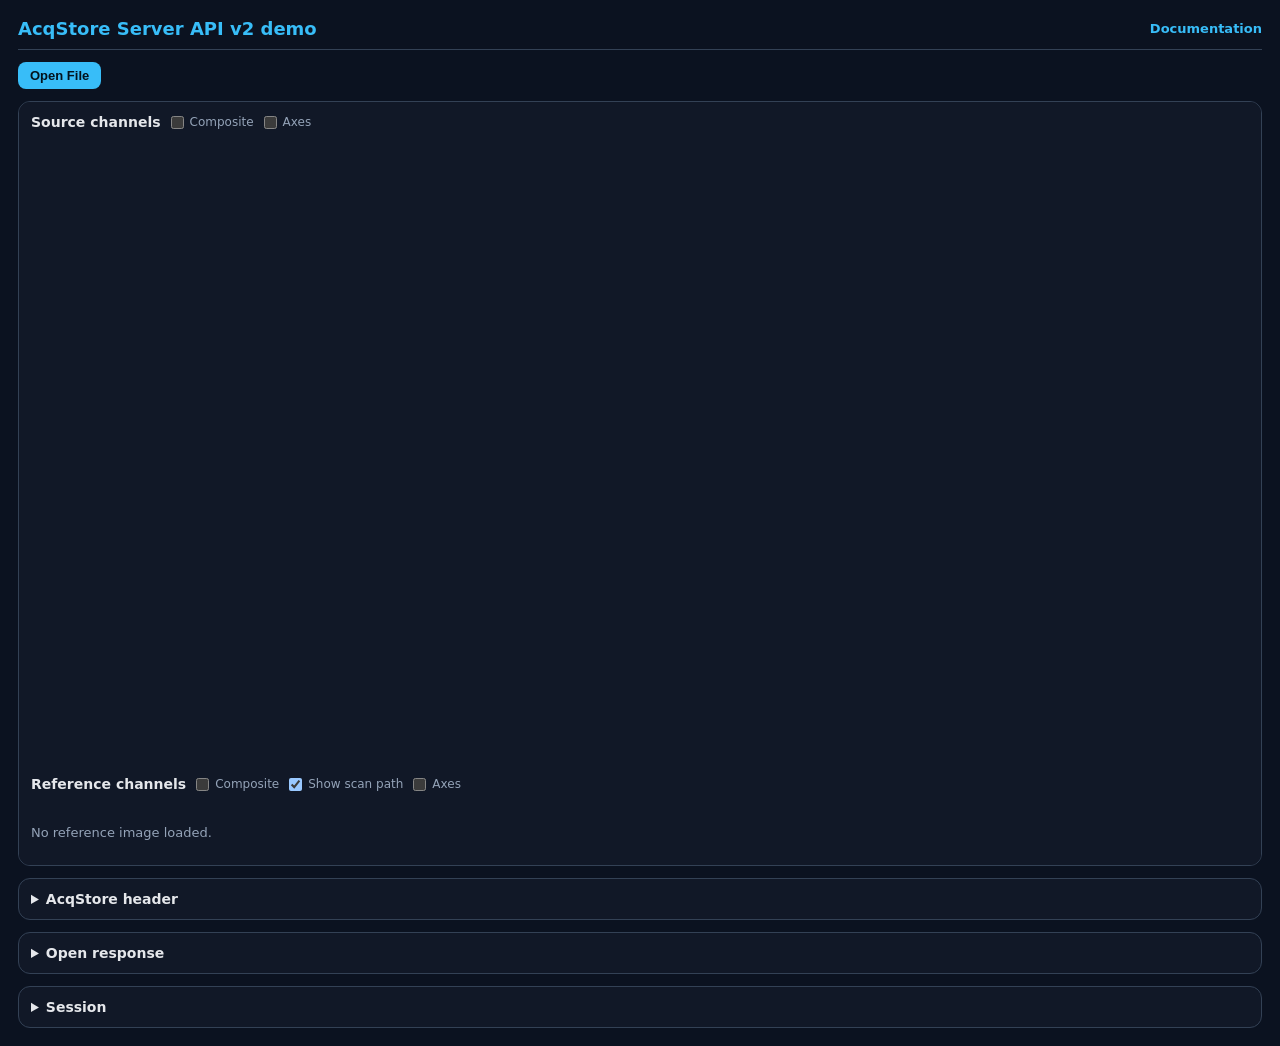
==== commit 88495345: "continuing demo v2 index improvements - before refactor into multiple files" ====
--- a/src/acqstore_server/static/demo/v2/index.html
+++ b/src/acqstore_server/static/demo/v2/index.html
@@ -8,23 +8,50 @@
 :root { color-scheme: dark; --bg:#0b1220; --panel:#111827; --line:#334155; --text:#e5e7eb; --muted:#94a3b8; --accent:#38bdf8; --ok:#34d399; --err:#fb7185; }
 * { box-sizing:border-box; }
 body { margin:0; padding:18px; background:var(--bg); color:var(--text); font-family:system-ui,sans-serif; }
-h1 { margin:0 0 6px; font-size:22px; color:var(--accent); }
-h2 { margin:0 0 10px; font-size:15px; }
+h1 { margin:0; font-size:18px; color:var(--accent); font-weight:700; }
+.page-header {
+  display:flex; align-items:center; justify-content:space-between; gap:12px; flex-wrap:wrap;
+  margin:0 0 12px; padding:0 0 10px; border-bottom:1px solid var(--line);
+}
+.page-header a {
+  color:var(--accent); font-size:13px; font-weight:600; text-decoration:none; white-space:nowrap;
+}
+.page-header a:hover { text-decoration:underline; }
+h2 { margin:0 0 10px; font-size:14px; }
 p { color:var(--muted); font-size:13px; }
-.controls { display:flex; flex-wrap:wrap; gap:10px; align-items:end; margin:16px 0; }
-button { padding:10px 14px; border:0; border-radius:8px; background:var(--accent); color:#03131d; font-weight:700; cursor:pointer; }
+.controls { display:flex; flex-wrap:wrap; gap:10px; align-items:center; margin:0 0 12px; }
+button { padding:6px 12px; border:0; border-radius:8px; background:var(--accent); color:#03131d; font-weight:700; cursor:pointer; font-size:13px; }
 button:disabled { opacity:.45; cursor:default; }
-.status { min-height:20px; font-size:13px; }
+.status { min-height:0; font-size:13px; }
 .status.ok { color:var(--ok); } .status.err { color:var(--err); }
 .grid { display:grid; grid-template-columns:repeat(auto-fit,minmax(320px,1fr)); gap:12px; }
 .card { border:1px solid var(--line); border-radius:12px; background:var(--panel); padding:12px; overflow:hidden; }
-.section-heading { display:flex; align-items:center; justify-content:space-between; gap:12px; margin-bottom:10px; }
+.section-heading { display:flex; align-items:center; justify-content:flex-start; flex-wrap:wrap; gap:10px; margin-bottom:10px; }
 .section-heading h2 { margin:0; }
+.split-pane > .section-heading { margin-bottom:4px; }
+.split-pane > .section-heading h2 { font-size:14px; }
+.contrast-panel.card { padding:6px 8px; }
 .toggle { display:flex; align-items:center; gap:6px; color:var(--muted); font-size:12px; cursor:pointer; }
 .toggle input { margin:0; }
-.contrast-controls { display:flex; flex-wrap:wrap; align-items:end; gap:10px; }
-.contrast-controls label { display:grid; gap:4px; color:var(--muted); font-size:12px; }
-.contrast-controls select { min-width:150px; padding:8px; border:1px solid var(--line); border-radius:8px; background:#020617; color:var(--text); }
+.contrast-panel { flex:0 0 auto; padding:6px 8px; }
+.contrast-panel[hidden] { display:none; }
+.contrast-rows { display:flex; flex-direction:column; gap:4px; }
+.contrast-row {
+  display:flex; flex-wrap:wrap; align-items:center; gap:8px;
+  padding:2px 0; border-bottom:1px solid var(--line);
+}
+.contrast-row:last-child { border-bottom:0; padding-bottom:0; }
+.contrast-row:first-child { padding-top:0; }
+.contrast-row .contrast-channel-label {
+  min-width:72px; color:var(--text); font-size:11px; font-weight:600; line-height:1.2;
+}
+.contrast-row select {
+  min-width:110px; padding:3px 6px; font-size:11px; line-height:1.2;
+  border:1px solid var(--line); border-radius:6px; background:#020617; color:var(--text);
+}
+.contrast-row button {
+  padding:3px 8px; font-size:11px; font-weight:600; line-height:1.2; border-radius:6px;
+}
 .range-popover { position:fixed; z-index:20; width:330px; padding:10px; border:1px solid var(--accent); border-radius:10px; background:#07101f; box-shadow:0 16px 38px rgba(0,0,0,.55); }
 .range-popover[hidden] { display:none; }
 .range-popover h2 { margin-bottom:8px; }
@@ -33,11 +60,12 @@
 .range-fields { display:grid; grid-template-columns:1fr 1fr auto; align-items:end; gap:8px; margin-top:8px; }
 .range-fields label { display:grid; gap:4px; color:var(--muted); font-size:12px; }
 .range-fields input { width:100%; padding:7px; border:1px solid var(--line); border-radius:8px; background:#020617; color:var(--text); }
-summary { color:var(--text); cursor:pointer; font-size:15px; font-weight:700; }
+summary { color:var(--text); cursor:pointer; font-size:14px; font-weight:700; }
+details.card { margin-top:12px; }
 details[open] summary { margin-bottom:10px; }
 .split-viewport {
   display:flex; flex-direction:column; gap:0;
-  min-height:min(70vh, 720px); height:min(70vh, 720px);
+  min-height:min(85vh, 960px); height:min(85vh, 960px);
   margin-top:12px; border:1px solid var(--line); border-radius:12px; overflow:hidden; background:var(--panel);
 }
 .split-pane {
@@ -55,62 +83,39 @@
 .split-viewport.single .split-pane-bottom { flex:0 0 auto; }
 .split-pane > h2,
 .split-pane > .section-heading,
+.split-pane > .contrast-panel,
 .split-pane > #referenceEmpty { flex:0 0 auto; }
 .split-pane > .grid {
-  flex:1 1 auto; min-height:0;
+  flex:1 1 0; min-height:0;
   grid-auto-rows:minmax(0, 1fr); align-content:stretch;
 }
-.split-pane .card {
-  display:flex; flex-direction:column; gap:6px; min-height:0; height:100%; overflow:hidden;
-}
-.split-pane .card > h2,
-.split-pane .card > .meta { flex:0 0 auto; margin-bottom:0; }
+.split-pane .grid > .card {
+  display:flex; flex-direction:column; gap:4px; min-height:0; height:100%; overflow:hidden;
+}
+.split-pane .grid > .card > h2,
+.split-pane .grid > .card > .meta { flex:0 0 auto; margin-bottom:0; font-size:13px; }
 .canvas-wrap {
-  position:relative; flex:1 1 auto; min-height:120px; height:auto; overflow:hidden;
+  position:relative; flex:1 1 auto; min-height:0; height:auto; overflow:hidden;
   border:1px solid var(--line); border-radius:8px; background:#020617; touch-action:none;
 }
 .canvas-wrap canvas { display:block; width:100%; height:100%; cursor:crosshair; image-rendering:pixelated; }
 .canvas-wrap.panning canvas { cursor:grabbing; }
 .canvas-wrap.axis-zooming canvas { cursor:col-resize; }
 .canvas-wrap.axis-zooming-v canvas { cursor:row-resize; }
+.canvas-wrap.region-zooming canvas { cursor:crosshair; }
 pre { max-height:360px; overflow:auto; margin:0; padding:10px; border-radius:8px; background:#020617; font-size:11px; }
 .meta { color:var(--muted); font-size:12px; margin:0 0 8px; }
 </style>
 </head>
 <body>
-<h1>AcqStore Server API v2 demo</h1>
-<p>Generic JavaScript client for <code>/api/v2</code>.</p>
+<header class="page-header">
+  <h1>AcqStore Server API v2 demo</h1>
+  <a href="https://mapmanager.github.io/acqstore-server/users/demo/" target="_blank" rel="noopener noreferrer">Documentation</a>
+</header>
 <div class="controls">
   <button id="pickBtn" type="button">Open File</button>
-  <button id="closeBtn" type="button" disabled>Delete session</button>
+  <div id="status" class="status"></div>
 </div>
-<div id="status" class="status"></div>
-<p id="serverInfo" class="meta">Checking server…</p>
-<section id="contrastCard" class="card" hidden>
-  <h2>Contrast</h2>
-  <div class="contrast-controls">
-    <label>Channel
-      <select id="contrastTarget"></select>
-    </label>
-    <label>Color LUT
-      <select id="contrastLut">
-        <option value="gray">Gray</option>
-        <option value="yellow">Yellow</option>
-        <option value="cyan">Cyan</option>
-        <option value="magenta">Magenta</option>
-        <option value="red">Red</option>
-        <option value="green">Green</option>
-        <option value="fire">Fire</option>
-        <option value="hot">Hot</option>
-        <option value="viridis">Viridis</option>
-        <option value="magma">Magma</option>
-        <option value="inferno">Inferno</option>
-        <option value="cividis">Cividis</option>
-      </select>
-    </label>
-    <button id="rangeBtn" type="button">Range…</button>
-  </div>
-</section>
 <div id="rangePopover" class="range-popover" hidden role="dialog" aria-label="Display range">
   <h2 id="rangeTitle">Display range</h2>
   <div class="histogram-wrap">
@@ -130,44 +135,51 @@
         <input id="sourceComposite" type="checkbox">
         Composite
       </label>
+      <label id="sourceAxesControl" class="toggle" hidden>
+        <input id="sourceAxes" type="checkbox">
+        Axes
+      </label>
     </div>
+    <div id="sourceContrast" class="card contrast-panel" hidden></div>
     <div id="channels" class="grid"></div>
   </section>
   <div id="imageSplitDivider" class="split-divider" hidden role="separator" aria-orientation="horizontal" aria-label="Resize source and reference panes"></div>
   <section id="referencePane" class="split-pane split-pane-bottom">
     <div class="section-heading">
       <h2>Reference channels</h2>
-      <div style="display:flex; align-items:center; gap:12px; flex-wrap:wrap">
-        <label id="referenceCompositeControl" class="toggle" hidden>
-          <input id="referenceComposite" type="checkbox">
-          Composite
-        </label>
-        <label id="scanPathControl" class="toggle" hidden>
-          <input id="showScanPath" type="checkbox" checked>
-          Show scan path
-        </label>
-      </div>
+      <label id="referenceCompositeControl" class="toggle" hidden>
+        <input id="referenceComposite" type="checkbox">
+        Composite
+      </label>
+      <label id="scanPathControl" class="toggle" hidden>
+        <input id="showScanPath" type="checkbox" checked>
+        Show scan path
+      </label>
+      <label id="referenceAxesControl" class="toggle" hidden>
+        <input id="referenceAxes" type="checkbox">
+        Axes
+      </label>
     </div>
+    <div id="referenceContrast" class="card contrast-panel" hidden></div>
     <div id="references" class="grid"></div>
     <p id="referenceEmpty">No reference image loaded.</p>
   </section>
 </div>
-<details class="card" style="margin-top:12px">
+<details class="card">
   <summary>AcqStore header</summary>
   <pre id="headerPre">{}</pre>
 </details>
-<details class="card" style="margin-top:12px">
+<details class="card">
   <summary>Open response</summary>
   <pre id="responsePre">{}</pre>
 </details>
-<details class="card" style="margin-top:12px">
+<details class="card">
   <summary>Session</summary>
   <pre id="sessionPre">{}</pre>
 </details>
 <script>
 const API = '/api/v2';
 const pickBtn = document.getElementById('pickBtn');
-const closeBtn = document.getElementById('closeBtn');
 const statusEl = document.getElementById('status');
 const channelsEl = document.getElementById('channels');
 const referencesEl = document.getElementById('references');
@@ -178,10 +190,13 @@
 const sourceComposite = document.getElementById('sourceComposite');
 const referenceCompositeControl = document.getElementById('referenceCompositeControl');
 const referenceComposite = document.getElementById('referenceComposite');
+const sourceAxesControl = document.getElementById('sourceAxesControl');
+const sourceAxes = document.getElementById('sourceAxes');
+const referenceAxesControl = document.getElementById('referenceAxesControl');
+const referenceAxes = document.getElementById('referenceAxes');
 const responsePre = document.getElementById('responsePre');
 const headerPre = document.getElementById('headerPre');
 const sessionPre = document.getElementById('sessionPre');
-const serverInfoEl = document.getElementById('serverInfo');
 const imageSplit = document.getElementById('imageSplit');
 const sourcePane = document.getElementById('sourcePane');
 const referencePane = document.getElementById('referencePane');
@@ -192,7 +207,6 @@
 const compositeSlots = {source:null, reference:null};
 function setBusy(busy) {
   pickBtn.disabled = busy;
-  closeBtn.disabled = busy || !currentSessionId;
 }
 function setStatus(message, kind='') {
   statusEl.className = 'status ' + kind;
@@ -217,19 +231,6 @@
     throw new Error(`${payload.error || response.status}: ${payload.message || response.statusText}`);
   }
   return payload;
-}
-async function loadServerInfo() {
-  try {
-    const [health, capabilities] = await Promise.all([
-      getJson(`${API}/health`),
-      getJson(`${API}/capabilities`),
-    ]);
-    serverInfoEl.textContent =
-      `Server ${health.apiVersion} ready · ` +
-      `Allowed formats: ${capabilities.allowedImportExtensions.join(', ')}`;
-  } catch (error) {
-    serverInfoEl.textContent = `Server unavailable: ${error}`;
-  }
 }
 function destroyActiveViews() {
   activeViews.forEach(view => view.viewport?.destroy());
@@ -268,6 +269,194 @@
     if (!canComposite) checkbox.checked = false;
   }
 }
+function axesEnabled(group) {
+  return group === 'source' ? sourceAxes.checked : referenceAxes.checked;
+}
+function updateAxesControls() {
+  const sourceHas = groupViews('source').length > 0;
+  const referenceHas = groupViews('reference').length > 0;
+  sourceAxesControl.hidden = !sourceHas;
+  referenceAxesControl.hidden = !referenceHas;
+  if (!sourceHas) sourceAxes.checked = false;
+  if (!referenceHas) referenceAxes.checked = false;
+}
+function displayAxesFromPlane(plane) {
+  const byDim = {};
+  for (const axis of plane.axes || []) byDim[axis.arrayDimension] = axis;
+  // transposePlane maps display width ← dim0 and display height ← dim1.
+  return {x: byDim[0] || null, y: byDim[1] || null};
+}
+function axisExtent(axis) {
+  const step = Number(axis?.step);
+  const size = Number(axis?.size);
+  if (!(step > 0) || !(size > 0)) return null;
+  return {step, size, max: size * step, unit: String(axis.unit || '').trim()};
+}
+function chooseAxisStep(span, pixelSpan, minSpacingPx, steps) {
+  span = Math.max(1e-12, Math.abs(span) || 0);
+  pixelSpan = Math.max(1, pixelSpan || 1);
+  const required = minSpacingPx / Math.max(1e-12, pixelSpan / span);
+  let step = steps.find(candidate => candidate >= required);
+  if (!(step > 0)) step = 10 ** Math.ceil(Math.log10(required));
+  while (Math.ceil(span / step) > 500) step *= 2;
+  return step;
+}
+function chooseAxisMinorStep(span, pixelSpan, majorStep, minSpacingPx, steps) {
+  const pxPerUnit = Math.max(1, pixelSpan) / Math.max(1e-12, Math.abs(span));
+  let best = null;
+  for (const candidate of steps) {
+    if (candidate >= majorStep - 1e-12) break;
+    const ratio = majorStep / candidate;
+    const rounded = Math.round(ratio);
+    if (candidate * pxPerUnit + 1e-9 < minSpacingPx) continue;
+    if (Math.abs(ratio - rounded) > 1e-6 || rounded < 2 || rounded > 10) continue;
+    best = candidate;
+  }
+  return best;
+}
+function alignedAxisTicks(start, end, step) {
+  if (!Number.isFinite(start) || !Number.isFinite(end) || !(step > 0)) return [];
+  if (end < start) [start, end] = [end, start];
+  const eps = step * 1e-8;
+  const ticks = [];
+  for (let value = Math.ceil((start - eps) / step) * step; value <= end + eps && ticks.length < 500; value += step) {
+    ticks.push(Math.abs(value) < eps ? 0 : value);
+  }
+  return ticks;
+}
+function axisTickDecimals(step) {
+  if (step >= 1) return 0;
+  if (step >= 0.1) return 1;
+  if (step >= 0.01) return 2;
+  if (step >= 0.001) return 3;
+  return 4;
+}
+function formatAxisTick(value, step, unit='') {
+  const decimals = axisTickDecimals(step);
+  const normalized = Math.abs(value) < 1e-12 ? 0 : Number(value.toFixed(decimals));
+  const compact = String(unit || '').trim().toLowerCase();
+  if (['s', 'sec', 'second', 'seconds'].includes(compact)) return `${normalized}s`;
+  if (['ms', 'millisecond', 'milliseconds'].includes(compact)) return `${normalized}ms`;
+  return String(normalized);
+}
+function axisUnitLabel(unit) {
+  const compact = String(unit || '').trim().toLowerCase();
+  if (['s', 'sec', 'second', 'seconds', 'ms', 'millisecond', 'milliseconds'].includes(compact)) return '';
+  if (['um', 'µm', 'micrometer', 'micrometers', 'micrometre', 'micrometres'].includes(compact)) return 'µm';
+  return String(unit || '').trim();
+}
+const AXIS_TICK_STEPS = [
+  0.0005, 0.001, 0.002, 0.005, 0.01, 0.02, 0.05, 0.1, 0.2, 0.5,
+  1, 2, 5, 10, 20, 30, 50, 100, 200, 500, 1000,
+];
+function adaptiveAxisTicks(maxValue, pixelSpan, opts={}) {
+  const span = Math.max(1e-12, maxValue);
+  const majorStep = chooseAxisStep(span, pixelSpan, opts.minMajorPx ?? 56, AXIS_TICK_STEPS);
+  const minorStep = chooseAxisMinorStep(span, pixelSpan, majorStep, opts.minMinorPx ?? 14, AXIS_TICK_STEPS);
+  const major = alignedAxisTicks(0, maxValue, majorStep);
+  const minor = minorStep
+    ? alignedAxisTicks(0, maxValue, minorStep).filter(value => {
+      const q = value / majorStep;
+      return Math.abs(q - Math.round(q)) > 1e-6;
+    })
+    : [];
+  return {major, minor, majorStep, minorStep};
+}
+function drawAxisLabels(ctx, state) {
+  const axes = state.axes;
+  if (!axes?.x && !axes?.y) return;
+  const {imageWidth, imageHeight, scaleX, scaleY, offsetX, offsetY} = state;
+  const left = offsetX;
+  const top = offsetY;
+  const right = offsetX + imageWidth * scaleX;
+  const bottom = offsetY + imageHeight * scaleY;
+  const widthPx = Math.max(1, right - left);
+  const heightPx = Math.max(1, bottom - top);
+  const xMeta = axisExtent(axes.x);
+  const yMeta = axisExtent(axes.y);
+  ctx.save();
+  ctx.setTransform(1, 0, 0, 1, 0, 0);
+  ctx.font = '10px system-ui,sans-serif';
+  ctx.lineWidth = 1;
+
+  if (xMeta) {
+    const ticks = adaptiveAxisTicks(xMeta.max, widthPx, {minMajorPx: 64, minMinorPx: 16});
+    const xAt = value => left + (value / xMeta.step) * scaleX;
+    ctx.strokeStyle = 'rgba(203, 213, 225, 0.065)';
+    for (const value of ticks.minor) {
+      const x = xAt(value);
+      if (x < left - 0.5 || x > right + 0.5) continue;
+      ctx.beginPath();
+      ctx.moveTo(x, top);
+      ctx.lineTo(x, bottom);
+      ctx.stroke();
+    }
+    ctx.strokeStyle = 'rgba(203, 213, 225, 0.16)';
+    for (const value of ticks.major) {
+      const x = xAt(value);
+      if (x < left - 0.5 || x > right + 0.5) continue;
+      ctx.beginPath();
+      ctx.moveTo(x, top);
+      ctx.lineTo(x, bottom);
+      ctx.stroke();
+    }
+    ctx.fillStyle = 'rgba(203, 213, 225, 0.84)';
+    ctx.textAlign = 'left';
+    ctx.textBaseline = 'alphabetic';
+    for (const value of ticks.major) {
+      const x = xAt(value);
+      if (x < left - 0.5 || x > right + 0.5) continue;
+      const label = formatAxisTick(value, ticks.majorStep, xMeta.unit);
+      const labelWidth = ctx.measureText(label).width;
+      const labelX = clamp(x + 2, left + 1, right - labelWidth - 1);
+      ctx.fillText(label, labelX, Math.min(ctx.canvas.height - 4, bottom + 14));
+    }
+    const unit = axisUnitLabel(xMeta.unit);
+    if (unit) {
+      ctx.textAlign = 'right';
+      ctx.fillText(unit, right, Math.min(ctx.canvas.height - 4, bottom + 14));
+    }
+  }
+
+  if (yMeta) {
+    const ticks = adaptiveAxisTicks(yMeta.max, heightPx, {minMajorPx: 28, minMinorPx: 11});
+    // Plot-style Y after display transpose: 0 at the image bottom, max at the top.
+    const yAt = value => bottom - (value / yMeta.step) * scaleY;
+    ctx.strokeStyle = 'rgba(203, 213, 225, 0.06)';
+    for (const value of ticks.major) {
+      const y = yAt(value);
+      if (y < top - 0.5 || y > bottom + 0.5) continue;
+      ctx.beginPath();
+      ctx.moveTo(left, y);
+      ctx.lineTo(right, y);
+      ctx.stroke();
+    }
+    ctx.strokeStyle = 'rgba(203, 213, 225, 0.34)';
+    for (const value of ticks.minor) {
+      const y = yAt(value);
+      if (y < top - 0.5 || y > bottom + 0.5) continue;
+      ctx.beginPath();
+      ctx.moveTo(left, y);
+      ctx.lineTo(left + 5, y);
+      ctx.stroke();
+    }
+    ctx.fillStyle = 'rgba(203, 213, 225, 0.84)';
+    const unit = axisUnitLabel(yMeta.unit);
+    if (unit) {
+      ctx.textBaseline = 'top';
+      ctx.textAlign = 'right';
+      ctx.fillText(unit, left - 6, top + 2);
+    }
+    ctx.textBaseline = 'alphabetic';
+    ctx.textAlign = 'right';
+    for (const value of ticks.major) {
+      const y = yAt(value);
+      if (y < top + 10 || y > bottom - 8) continue;
+      ctx.fillText(formatAxisTick(value, ticks.majorStep, yMeta.unit), left - 6, y - 5);
+    }
+  }
+  ctx.restore();
+}
 function destroyGroupViewports(group) {
   groupViews(group).forEach(view => {
     view.viewport?.destroy();
@@ -293,8 +482,7 @@
     const meta = document.createElement('p');
     meta.className = 'meta';
     meta.textContent =
-      `${first.label} (green) + ${second.label} (magenta) · ` +
-      `${first.displayShape[0]} × ${first.displayShape[1]}`;
+      `Channel ${first.channelIndex} (green) · Channel ${second.channelIndex} (magenta)`;
     const wrap = document.createElement('div');
     wrap.className = 'canvas-wrap';
     const canvas = document.createElement('canvas');
@@ -304,6 +492,7 @@
     compositeSlots[group] = {
       canvas,
       viewport: null,
+      axes: first.axes,
       scanPath: first.scanPath,
       lineRoi: first.lineRoi,
     };
@@ -315,14 +504,11 @@
     card.className = 'card';
     const title = document.createElement('h2');
     title.textContent = view.label;
-    const meta = document.createElement('p');
-    meta.className = 'meta';
-    meta.textContent = view.metaText;
     const wrap = document.createElement('div');
     wrap.className = 'canvas-wrap';
     const canvas = document.createElement('canvas');
     wrap.appendChild(canvas);
-    card.append(title, meta, wrap);
+    card.append(title, wrap);
     container.appendChild(card);
     view.canvas = canvas;
   }
@@ -333,34 +519,6 @@
     return;
   }
   groupViews(group).forEach(view => drawChannelView(view, opts));
-}
-async function deleteCurrentSession() {
-  if (!currentSessionId) return;
-  setBusy(true);
-  try {
-    const deletedId = currentSessionId;
-    await getJson(`${API}/sessions/${encodeURIComponent(deletedId)}`, {method:'DELETE'});
-    currentSessionId = null;
-    destroyActiveViews();
-    channelsEl.replaceChildren();
-    referencesEl.replaceChildren();
-    referenceEmptyEl.hidden = false;
-    scanPathControl.hidden = true;
-    sourceCompositeControl.hidden = true;
-    referenceCompositeControl.hidden = true;
-    sourceComposite.checked = false;
-    referenceComposite.checked = false;
-    contrastController.reset();
-    splitPane.setEnabled(false);
-    responsePre.textContent = '{}';
-    headerPre.textContent = '{}';
-    sessionPre.textContent = '{}';
-    setStatus(`Deleted session ${deletedId}.`, 'ok');
-  } catch (error) {
-    setStatus(error instanceof Error ? error.message : String(error), 'err');
-  } finally {
-    setBusy(false);
-  }
 }
 
 async function fetchPlane(resource, plane) {
@@ -562,8 +720,9 @@
 
 /**
  * Interactive viewport for one channel canvas.
- * Wheel/pinch: isotropic zoom · Drag H/V: axis zoom · Shift+drag: pan · Double-click: home.
- * Non-square images stretch to fill the wrap; square images use aspect-preserving contain.
+ * Wheel/pinch: isotropic zoom · Shift+drag: pan · Double-click: home.
+ * Square images (equal pixel width/height): drag a square region to zoom.
+ * Non-square images: drag H/V for axis zoom; stretch-fill home fit.
  */
 function createImageViewport(canvas, options={}) {
   const wrap = canvas.parentElement;
@@ -606,6 +765,22 @@
   function nearEqual(a, b) {
     return Math.abs(a - b) < 1e-6;
   }
+  function isSquareImage() {
+    return imageWidth > 0 && imageWidth === imageHeight;
+  }
+  function squareDragRect(start, current) {
+    const dx = current.x - start.x;
+    const dy = current.y - start.y;
+    const side = Math.max(Math.abs(dx), Math.abs(dy), 1);
+    const x1 = start.x + (dx < 0 ? -side : side);
+    const y1 = start.y + (dy < 0 ? -side : side);
+    return {
+      x0: Math.min(start.x, x1),
+      y0: Math.min(start.y, y1),
+      x1: Math.max(start.x, x1),
+      y1: Math.max(start.y, y1),
+    };
+  }
   function isAtHome() {
     return nearEqual(scaleX, home.scaleX)
       && nearEqual(scaleY, home.scaleY)
@@ -631,13 +806,22 @@
     home = {scaleX, scaleY, offsetX, offsetY};
   }
   function drawAxisGuide() {
-    if (!axisStart || !axisCurrent || (mode !== 'axisH' && mode !== 'axisV')) return;
+    if (!axisStart || !axisCurrent) return;
     ctx.save();
     ctx.setTransform(1, 0, 0, 1, 0, 0);
     ctx.fillStyle = 'rgba(56, 189, 248, 0.18)';
     ctx.strokeStyle = 'rgba(56, 189, 248, 0.85)';
     ctx.lineWidth = 1;
-    if (mode === 'axisH') {
+    if (mode === 'regionZoom') {
+      const rect = squareDragRect(axisStart, axisCurrent);
+      ctx.fillRect(rect.x0, rect.y0, rect.x1 - rect.x0, rect.y1 - rect.y0);
+      ctx.strokeRect(
+        rect.x0 + 0.5,
+        rect.y0 + 0.5,
+        Math.max(1, rect.x1 - rect.x0 - 1),
+        Math.max(1, rect.y1 - rect.y0 - 1),
+      );
+    } else if (mode === 'axisH') {
       const x0 = Math.min(axisStart.x, axisCurrent.x);
       const x1 = Math.max(axisStart.x, axisCurrent.x);
       ctx.fillRect(x0, 0, Math.max(1, x1 - x0), canvas.height);
@@ -647,7 +831,7 @@
       ctx.moveTo(x1 + 0.5, 0);
       ctx.lineTo(x1 + 0.5, canvas.height);
       ctx.stroke();
-    } else {
+    } else if (mode === 'axisV') {
       const y0 = Math.min(axisStart.y, axisCurrent.y);
       const y1 = Math.max(axisStart.y, axisCurrent.y);
       ctx.fillRect(0, y0, canvas.width, Math.max(1, y1 - y0));
@@ -669,12 +853,14 @@
     ctx.fillRect(0, 0, canvas.width, canvas.height);
     if (!imageCanvas) return;
     ctx.save();
-    ctx.translate(offsetX, offsetY);
-    ctx.scale(scaleX, scaleY);
+    // Flip Y so physical axis 0 sits at the image bottom (plot-style after transpose).
+    ctx.translate(offsetX, offsetY + imageHeight * scaleY);
+    ctx.scale(scaleX, -scaleY);
     ctx.imageSmoothingEnabled = scaleX < 1 || scaleY < 1;
     ctx.drawImage(imageCanvas, 0, 0);
     options.getOverlay?.(ctx, {scaleX, scaleY});
     ctx.restore();
+    options.getAxisLabels?.(ctx, {imageWidth, imageHeight, scaleX, scaleY, offsetX, offsetY});
     drawAxisGuide();
   }
   function zoomAt(screenX, screenY, factor) {
@@ -712,10 +898,28 @@
     offsetY = -world0 * next;
     scaleY = next;
   }
+  function applyRegionZoom(start, end) {
+    const rect = squareDragRect(start, end);
+    if (rect.x1 - rect.x0 < AXIS_MIN_SPAN_PX || rect.y1 - rect.y0 < AXIS_MIN_SPAN_PX) return;
+    const worldX0 = (rect.x0 - offsetX) / scaleX;
+    const worldY0 = (rect.y0 - offsetY) / scaleY;
+    const worldX1 = (rect.x1 - offsetX) / scaleX;
+    const worldY1 = (rect.y1 - offsetY) / scaleY;
+    const spanX = worldX1 - worldX0;
+    const spanY = worldY1 - worldY0;
+    if (!(spanX > 0) || !(spanY > 0)) return;
+    const next = clamp(Math.min(canvas.width / spanX, canvas.height / spanY), 0.05, 200);
+    const usedW = spanX * next;
+    const usedH = spanY * next;
+    offsetX = -worldX0 * next + (canvas.width - usedW) / 2;
+    offsetY = -worldY0 * next + (canvas.height - usedH) / 2;
+    scaleX = next;
+    scaleY = next;
+  }
   function clearAxisMode() {
     axisStart = null;
     axisCurrent = null;
-    wrap.classList.remove('axis-zooming', 'axis-zooming-v');
+    wrap.classList.remove('axis-zooming', 'axis-zooming-v', 'region-zooming');
   }
   function onWheel(event) {
     event.preventDefault();
@@ -787,14 +991,17 @@
       draw();
       return;
     }
-    if (mode === 'axisPending' || mode === 'axisH' || mode === 'axisV') {
+    if (mode === 'axisPending' || mode === 'axisH' || mode === 'axisV' || mode === 'regionZoom') {
       const point = localPoint(event);
       axisCurrent = point;
       if (mode === 'axisPending' && axisStart) {
         const dx = point.x - axisStart.x;
         const dy = point.y - axisStart.y;
         if (Math.hypot(dx, dy) >= AXIS_LOCK_PX) {
-          if (Math.abs(dx) >= Math.abs(dy)) {
+          if (isSquareImage()) {
+            mode = 'regionZoom';
+            wrap.classList.add('region-zooming');
+          } else if (Math.abs(dx) >= Math.abs(dy)) {
             mode = 'axisH';
             wrap.classList.add('axis-zooming');
           } else {
@@ -803,7 +1010,7 @@
           }
         }
       }
-      if (mode === 'axisH' || mode === 'axisV') draw();
+      if (mode === 'axisH' || mode === 'axisV' || mode === 'regionZoom') draw();
     }
   }
   function endPointer(event) {
@@ -815,7 +1022,12 @@
       lastPointer = null;
       wrap.classList.remove('panning');
     }
-    if ((mode === 'axisH' || mode === 'axisV') && axisStart && axisCurrent) {
+    if (mode === 'regionZoom' && axisStart && axisCurrent) {
+      applyRegionZoom(axisStart, axisCurrent);
+      clearAxisMode();
+      mode = 'none';
+      draw();
+    } else if ((mode === 'axisH' || mode === 'axisV') && axisStart && axisCurrent) {
       applyAxisZoom(mode === 'axisH' ? 'h' : 'v', axisStart, axisCurrent);
       clearAxisMode();
       mode = 'none';
@@ -872,7 +1084,7 @@
 /**
  * Top/bottom drag splitter between source and reference panes.
  */
-function createSplitPane({container, first, second, divider, minFirst=140, minSecond=140, onResize=null}) {
+function createSplitPane({container, first, second, divider, minFirst=0, minSecond=0, onResize=null}) {
   let dragging = false;
 
   function setEnabled(enabled) {
@@ -943,6 +1155,10 @@
           ? viewScale
           : Math.min(viewScale?.scaleX || 1, viewScale?.scaleY || 1);
         drawScanPathOverlay(ctx, view.scanPath, view.lineRoi, scale);
+      },
+      getAxisLabels(ctx, state) {
+        if (!axesEnabled(view.group)) return;
+        drawAxisLabels(ctx, {...state, axes: view.axes});
       },
     });
   }
@@ -962,6 +1178,10 @@
           : Math.min(viewScale?.scaleX || 1, viewScale?.scaleY || 1);
         drawScanPathOverlay(ctx, slot.scanPath, slot.lineRoi, scale);
       },
+      getAxisLabels(ctx, state) {
+        if (!axesEnabled(group)) return;
+        drawAxisLabels(ctx, {...state, axes: slot.axes});
+      },
     });
   }
   slot.viewport.setImage(bitmap, {resetView: opts.resetView !== false});
@@ -984,9 +1204,14 @@
   }
   return {bins, domainMin, domainMax};
 }
+const LUT_OPTION_LABELS = {
+  gray:'Gray', yellow:'Yellow', cyan:'Cyan', magenta:'Magenta', red:'Red', green:'Green',
+  fire:'Fire', hot:'Hot', viridis:'Viridis', magma:'Magma', inferno:'Inferno', cividis:'Cividis',
+};
 function createContrastController(elements, redrawView) {
   let views = new Map();
   let selectedId = null;
+  let activeRangeButton = null;
   let histogram = null;
   let dragHandle = null;
 
@@ -1000,10 +1225,9 @@
     }
     return String(Number(value.toPrecision(8)));
   }
-  function syncControls() {
+  function syncPopoverFields() {
     const view = selectedView();
     if (!view) return;
-    elements.lut.value = view.display.lut;
     elements.min.value = numberText(view.display.min);
     elements.max.value = numberText(view.display.max);
     elements.title.textContent = `${view.label} display range`;
@@ -1011,9 +1235,11 @@
   function closePopover() {
     elements.popover.hidden = true;
     dragHandle = null;
+    activeRangeButton = null;
   }
   function positionPopover() {
-    const rect = elements.rangeButton.getBoundingClientRect();
+    if (!activeRangeButton) return;
+    const rect = activeRangeButton.getBoundingClientRect();
     const width = elements.popover.offsetWidth || 330;
     const height = elements.popover.offsetHeight || 190;
     const margin = 8;
@@ -1067,9 +1293,11 @@
     drawHandle(view.display.min, '#020617');
     drawHandle(view.display.max, '#ffffff');
   }
-  function openPopover() {
+  function openPopoverFor(viewId, rangeButton) {
+    selectedId = viewId;
+    activeRangeButton = rangeButton;
     if (!selectedView()) return;
-    syncControls();
+    syncPopoverFields();
     elements.popover.hidden = false;
     positionPopover();
     drawHistogram();
@@ -1094,36 +1322,72 @@
     const epsilon = Math.max(1e-12, (histogram.domainMax - histogram.domainMin) * 1e-6);
     if (dragHandle === 'min') view.display.min = Math.min(value, view.display.max - epsilon);
     else view.display.max = Math.max(value, view.display.min + epsilon);
-    syncControls();
+    syncPopoverFields();
     redrawView(view, {resetView:false});
     drawHistogram();
     event.preventDefault();
   }
-
-  elements.target.addEventListener('change', () => {
-    selectedId = elements.target.value;
-    syncControls();
-    if (!elements.popover.hidden) {
-      positionPopover();
-      drawHistogram();
-    }
-  });
-  elements.lut.addEventListener('change', () => {
-    const view = selectedView();
-    if (!view) return;
-    view.display.lut = elements.lut.value;
-    redrawView(view, {resetView:false});
-  });
-  elements.rangeButton.addEventListener('click', () => {
-    if (elements.popover.hidden) openPopover(); else closePopover();
-  });
+  function buildLutSelect(current) {
+    const select = document.createElement('select');
+    for (const [value, label] of Object.entries(LUT_OPTION_LABELS)) {
+      const option = document.createElement('option');
+      option.value = value;
+      option.textContent = label;
+      select.appendChild(option);
+    }
+    select.value = current in LUT_OPTION_LABELS ? current : 'gray';
+    return select;
+  }
+  function mountPanelRows(panel, group) {
+    panel.replaceChildren();
+    const groupViews = [...views.values()]
+      .filter(view => view.group === group)
+      .sort((a, b) => a.channelIndex - b.channelIndex);
+    if (groupViews.length === 0) {
+      panel.hidden = true;
+      return;
+    }
+    panel.hidden = false;
+    const rows = document.createElement('div');
+    rows.className = 'contrast-rows';
+    for (const view of groupViews) {
+      const row = document.createElement('div');
+      row.className = 'contrast-row';
+      row.dataset.viewId = view.id;
+      const channelLabel = document.createElement('span');
+      channelLabel.className = 'contrast-channel-label';
+      channelLabel.textContent = view.label;
+      const lutSelect = buildLutSelect(view.display.lut);
+      lutSelect.title = 'Color LUT';
+      lutSelect.setAttribute('aria-label', `${view.label} color LUT`);
+      lutSelect.addEventListener('change', () => {
+        view.display.lut = lutSelect.value;
+        redrawView(view, {resetView:false});
+      });
+      const rangeButton = document.createElement('button');
+      rangeButton.type = 'button';
+      rangeButton.textContent = 'Range…';
+      rangeButton.addEventListener('click', () => {
+        if (!elements.popover.hidden && selectedId === view.id) closePopover();
+        else openPopoverFor(view.id, rangeButton);
+      });
+      row.append(channelLabel, lutSelect, rangeButton);
+      rows.appendChild(row);
+    }
+    panel.appendChild(rows);
+  }
+  function mountContrastPanels() {
+    mountPanelRows(elements.sourcePanel, 'source');
+    mountPanelRows(elements.referencePanel, 'reference');
+  }
+
   elements.min.addEventListener('input', applyNumericRange);
   elements.max.addEventListener('input', applyNumericRange);
   elements.auto.addEventListener('click', () => {
     const view = selectedView();
     if (!view) return;
     [view.display.min, view.display.max] = autoRange(view.values);
-    syncControls();
+    syncPopoverFields();
     redrawView(view, {resetView:false});
     drawHistogram();
   });
@@ -1150,11 +1414,11 @@
     dragHandle = null;
   });
   document.addEventListener('pointerdown', event => {
-    if (
-      !elements.popover.hidden &&
-      !elements.popover.contains(event.target) &&
-      event.target !== elements.rangeButton
-    ) closePopover();
+    if (elements.popover.hidden) return;
+    if (elements.popover.contains(event.target)) return;
+    if (activeRangeButton && (event.target === activeRangeButton || activeRangeButton.contains(event.target))) return;
+    if (event.target.closest?.('.contrast-row button')) return;
+    closePopover();
   });
   document.addEventListener('keydown', event => {
     if (event.key === 'Escape') closePopover();
@@ -1165,22 +1429,12 @@
     setViews(nextViews) {
       closePopover();
       views = new Map();
-      elements.target.replaceChildren();
       for (const view of nextViews) {
         const [min, max] = autoRange(view.values);
         view.display = {lut:'gray', min, max};
         views.set(view.id, view);
-        const option = document.createElement('option');
-        option.value = view.id;
-        option.textContent = view.label;
-        elements.target.appendChild(option);
       }
-      selectedId = nextViews[0]?.id || null;
-      elements.card.hidden = nextViews.length === 0;
-      if (selectedId) {
-        elements.target.value = selectedId;
-        syncControls();
-      }
+      mountContrastPanels();
       mountGroupLayout('source');
       mountGroupLayout('reference');
       redrawGroupDisplay('source', {resetView:true});
@@ -1190,23 +1444,20 @@
       closePopover();
       views.clear();
       selectedId = null;
-      elements.target.replaceChildren();
-      elements.card.hidden = true;
+      elements.sourcePanel.replaceChildren();
+      elements.referencePanel.replaceChildren();
+      elements.sourcePanel.hidden = true;
+      elements.referencePanel.hidden = true;
     },
     redrawGroup(group) {
       redrawGroupDisplay(group, {resetView:false});
     },
   };
 }
-function axisSummary(plane) {
-  return plane.axes.map(axis =>
-    `dim${axis.arrayDimension} ${axis.name}: ${axis.size} × ${axis.step} ${axis.unit}`
-  ).join(' · ');
-}
-async function renderResources(container, resources, plane, group, prefix, reference=null) {
+async function renderResources(resources, plane, group, reference=null) {
   // Data only — DOM cards are mounted by mountGroupLayout (solo or composite).
   const views = [];
-  const metaText = `${plane.shape[0]} × ${plane.shape[1]} · ${axisSummary(plane)}`;
+  const axes = displayAxesFromPlane(plane);
   for (const resource of resources) {
     const values = await fetchPlane(resource, plane);
     const displayPlane = transposePlane(values, plane.shape);
@@ -1214,8 +1465,8 @@
       id: `${group}:${resource.index}`,
       group,
       channelIndex: resource.index,
-      label: `${prefix} ${resource.index}${resource.name ? ` · ${resource.name}` : ''}`,
-      metaText,
+      label: `Channel ${resource.index}`,
+      axes,
       canvas: null,
       values: displayPlane.values,
       displayShape: displayPlane.shape,
@@ -1234,13 +1485,9 @@
   destroyActiveViews();
   sourceComposite.checked = false;
   referenceComposite.checked = false;
-  const views = await renderResources(
-    channelsEl,
-    payload.channels,
-    payload.plane,
-    'source',
-    'Source channel',
-  );
+  sourceAxes.checked = false;
+  referenceAxes.checked = false;
+  const views = await renderResources(payload.channels, payload.plane, 'source');
   const reference = payload.reference;
   referenceEmptyEl.hidden = Boolean(reference);
   referencesEl.replaceChildren();
@@ -1250,11 +1497,9 @@
     scanPathControl.hidden = !hasScanPath;
     showScanPath.disabled = !hasScanPath;
     views.push(...await renderResources(
-      referencesEl,
       reference.channels,
       reference.plane,
       'reference',
-      'Reference channel',
       reference,
     ));
   } else {
@@ -1265,8 +1510,16 @@
   }
   activeViews = views;
   updateCompositeControls();
+  updateAxesControls();
   splitPane.setEnabled(Boolean(reference));
   contrastController.setViews(views);
+}
+function redrawAxesOnly(group) {
+  if (compositeEnabled(group) && compositeSlots[group]?.viewport) {
+    compositeSlots[group].viewport.redraw();
+    return;
+  }
+  groupViews(group).forEach(view => view.viewport?.redraw());
 }
 function onCompositeChange(group) {
   mountGroupLayout(group);
@@ -1288,10 +1541,8 @@
 });
 const contrastController = createContrastController(
   {
-    card: document.getElementById('contrastCard'),
-    target: document.getElementById('contrastTarget'),
-    lut: document.getElementById('contrastLut'),
-    rangeButton: document.getElementById('rangeBtn'),
+    sourcePanel: document.getElementById('sourceContrast'),
+    referencePanel: document.getElementById('referenceContrast'),
     popover: document.getElementById('rangePopover'),
     title: document.getElementById('rangeTitle'),
     histogram: document.getElementById('rangeHistogram'),
@@ -1323,11 +1574,11 @@
   }
 }
 pickBtn.addEventListener('click', runOpen);
-closeBtn.addEventListener('click', deleteCurrentSession);
 showScanPath.addEventListener('change', () => contrastController.redrawGroup('reference'));
 sourceComposite.addEventListener('change', () => onCompositeChange('source'));
 referenceComposite.addEventListener('change', () => onCompositeChange('reference'));
-loadServerInfo();
+sourceAxes.addEventListener('change', () => redrawAxesOnly('source'));
+referenceAxes.addEventListener('change', () => redrawAxesOnly('reference'));
 </script>
 </body>
 </html>
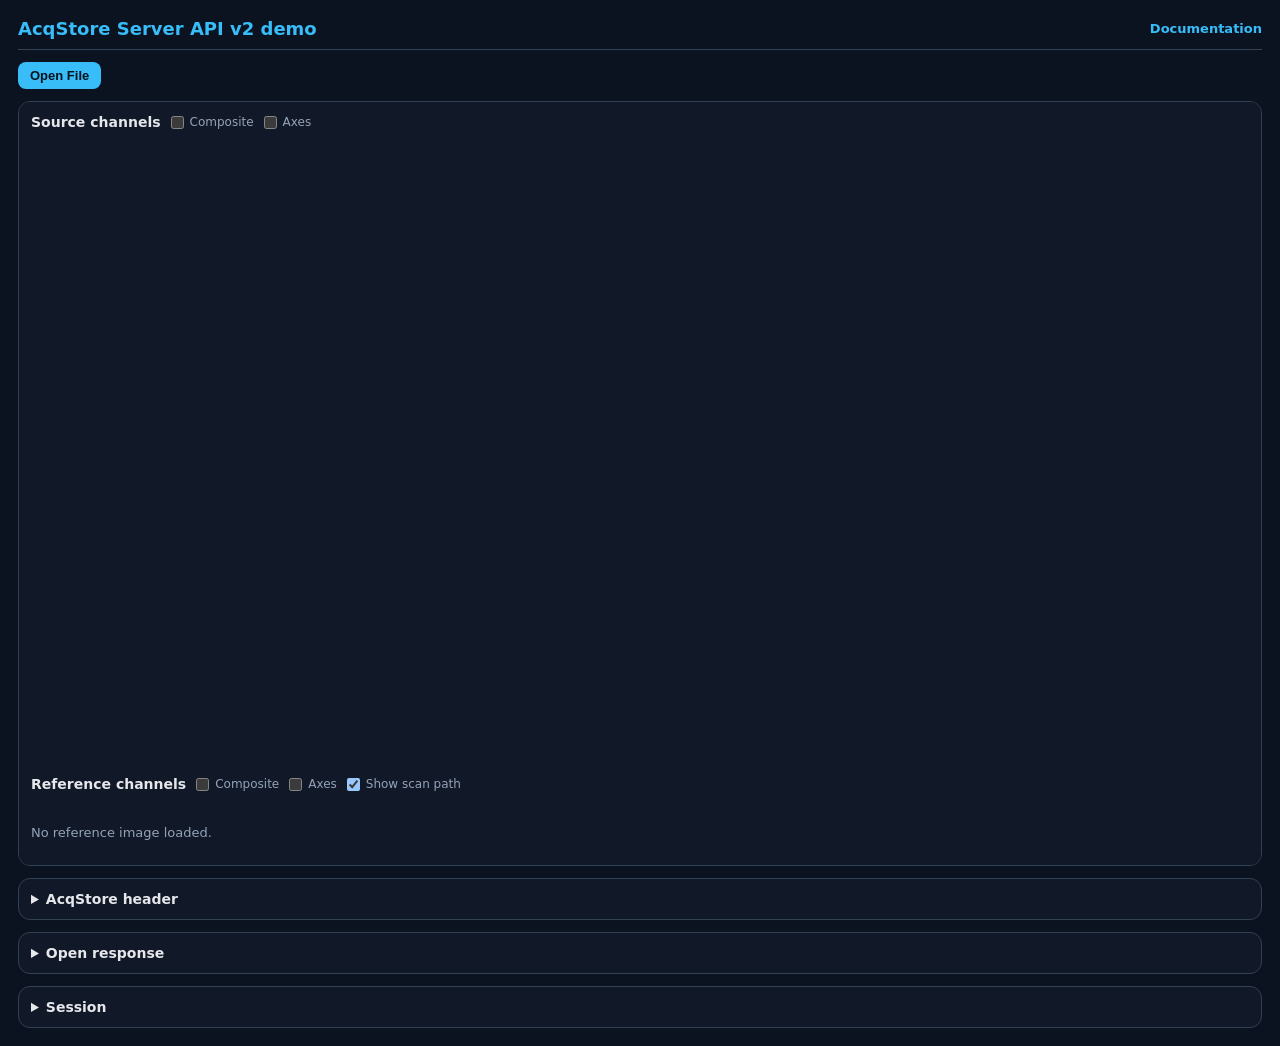
==== commit 0359273c: "refactored index.monolith and index.html - cursor v1 edits" ====
--- a/src/acqstore_server/static/demo/v2/index.html
+++ b/src/acqstore_server/static/demo/v2/index.html
@@ -4,108 +4,7 @@
 <meta charset="utf-8">
 <meta name="viewport" content="width=device-width, initial-scale=1">
 <title>AcqStore Server API v2 demo</title>
-<style>
-:root { color-scheme: dark; --bg:#0b1220; --panel:#111827; --line:#334155; --text:#e5e7eb; --muted:#94a3b8; --accent:#38bdf8; --ok:#34d399; --err:#fb7185; }
-* { box-sizing:border-box; }
-body { margin:0; padding:18px; background:var(--bg); color:var(--text); font-family:system-ui,sans-serif; }
-h1 { margin:0; font-size:18px; color:var(--accent); font-weight:700; }
-.page-header {
-  display:flex; align-items:center; justify-content:space-between; gap:12px; flex-wrap:wrap;
-  margin:0 0 12px; padding:0 0 10px; border-bottom:1px solid var(--line);
-}
-.page-header a {
-  color:var(--accent); font-size:13px; font-weight:600; text-decoration:none; white-space:nowrap;
-}
-.page-header a:hover { text-decoration:underline; }
-h2 { margin:0 0 10px; font-size:14px; }
-p { color:var(--muted); font-size:13px; }
-.controls { display:flex; flex-wrap:wrap; gap:10px; align-items:center; margin:0 0 12px; }
-button { padding:6px 12px; border:0; border-radius:8px; background:var(--accent); color:#03131d; font-weight:700; cursor:pointer; font-size:13px; }
-button:disabled { opacity:.45; cursor:default; }
-.status { min-height:0; font-size:13px; }
-.status.ok { color:var(--ok); } .status.err { color:var(--err); }
-.grid { display:grid; grid-template-columns:repeat(auto-fit,minmax(320px,1fr)); gap:12px; }
-.card { border:1px solid var(--line); border-radius:12px; background:var(--panel); padding:12px; overflow:hidden; }
-.section-heading { display:flex; align-items:center; justify-content:flex-start; flex-wrap:wrap; gap:10px; margin-bottom:10px; }
-.section-heading h2 { margin:0; }
-.split-pane > .section-heading { margin-bottom:4px; }
-.split-pane > .section-heading h2 { font-size:14px; }
-.contrast-panel.card { padding:6px 8px; }
-.toggle { display:flex; align-items:center; gap:6px; color:var(--muted); font-size:12px; cursor:pointer; }
-.toggle input { margin:0; }
-.contrast-panel { flex:0 0 auto; padding:6px 8px; }
-.contrast-panel[hidden] { display:none; }
-.contrast-rows { display:flex; flex-direction:column; gap:4px; }
-.contrast-row {
-  display:flex; flex-wrap:wrap; align-items:center; gap:8px;
-  padding:2px 0; border-bottom:1px solid var(--line);
-}
-.contrast-row:last-child { border-bottom:0; padding-bottom:0; }
-.contrast-row:first-child { padding-top:0; }
-.contrast-row .contrast-channel-label {
-  min-width:72px; color:var(--text); font-size:11px; font-weight:600; line-height:1.2;
-}
-.contrast-row select {
-  min-width:110px; padding:3px 6px; font-size:11px; line-height:1.2;
-  border:1px solid var(--line); border-radius:6px; background:#020617; color:var(--text);
-}
-.contrast-row button {
-  padding:3px 8px; font-size:11px; font-weight:600; line-height:1.2; border-radius:6px;
-}
-.range-popover { position:fixed; z-index:20; width:330px; padding:10px; border:1px solid var(--accent); border-radius:10px; background:#07101f; box-shadow:0 16px 38px rgba(0,0,0,.55); }
-.range-popover[hidden] { display:none; }
-.range-popover h2 { margin-bottom:8px; }
-.histogram-wrap { padding:4px; border:1px solid var(--line); border-radius:8px; background:#020617; }
-#rangeHistogram { width:300px; height:100px; cursor:ew-resize; touch-action:none; }
-.range-fields { display:grid; grid-template-columns:1fr 1fr auto; align-items:end; gap:8px; margin-top:8px; }
-.range-fields label { display:grid; gap:4px; color:var(--muted); font-size:12px; }
-.range-fields input { width:100%; padding:7px; border:1px solid var(--line); border-radius:8px; background:#020617; color:var(--text); }
-summary { color:var(--text); cursor:pointer; font-size:14px; font-weight:700; }
-details.card { margin-top:12px; }
-details[open] summary { margin-bottom:10px; }
-.split-viewport {
-  display:flex; flex-direction:column; gap:0;
-  min-height:min(85vh, 960px); height:min(85vh, 960px);
-  margin-top:12px; border:1px solid var(--line); border-radius:12px; overflow:hidden; background:var(--panel);
-}
-.split-pane {
-  min-height:0; overflow:hidden; padding:12px; background:var(--panel);
-  display:flex; flex-direction:column; gap:8px;
-}
-.split-pane-top { flex:1 1 0; }
-.split-pane-bottom { flex:1 1 0; }
-.split-divider {
-  flex:0 0 8px; cursor:row-resize; background:#1e293b; border-top:1px solid var(--line); border-bottom:1px solid var(--line);
-}
-.split-divider:hover, .split-divider.active { background:var(--accent); }
-.split-divider[hidden] { display:none; }
-.split-viewport.single .split-pane-top { flex:1 1 auto; }
-.split-viewport.single .split-pane-bottom { flex:0 0 auto; }
-.split-pane > h2,
-.split-pane > .section-heading,
-.split-pane > .contrast-panel,
-.split-pane > #referenceEmpty { flex:0 0 auto; }
-.split-pane > .grid {
-  flex:1 1 0; min-height:0;
-  grid-auto-rows:minmax(0, 1fr); align-content:stretch;
-}
-.split-pane .grid > .card {
-  display:flex; flex-direction:column; gap:4px; min-height:0; height:100%; overflow:hidden;
-}
-.split-pane .grid > .card > h2,
-.split-pane .grid > .card > .meta { flex:0 0 auto; margin-bottom:0; font-size:13px; }
-.canvas-wrap {
-  position:relative; flex:1 1 auto; min-height:0; height:auto; overflow:hidden;
-  border:1px solid var(--line); border-radius:8px; background:#020617; touch-action:none;
-}
-.canvas-wrap canvas { display:block; width:100%; height:100%; cursor:crosshair; image-rendering:pixelated; }
-.canvas-wrap.panning canvas { cursor:grabbing; }
-.canvas-wrap.axis-zooming canvas { cursor:col-resize; }
-.canvas-wrap.axis-zooming-v canvas { cursor:row-resize; }
-.canvas-wrap.region-zooming canvas { cursor:crosshair; }
-pre { max-height:360px; overflow:auto; margin:0; padding:10px; border-radius:8px; background:#020617; font-size:11px; }
-.meta { color:var(--muted); font-size:12px; margin:0 0 8px; }
-</style>
+<link rel="stylesheet" href="./css/demo.css">
 </head>
 <body>
 <header class="page-header">
@@ -117,9 +16,15 @@
   <div id="status" class="status"></div>
 </div>
 <div id="rangePopover" class="range-popover" hidden role="dialog" aria-label="Display range">
-  <h2 id="rangeTitle">Display range</h2>
+  <div class="range-title-row">
+    <h2 id="rangeTitle">Display range</h2>
+    <label class="toggle">
+      <input id="rangeLog" type="checkbox" checked>
+      Log
+    </label>
+  </div>
   <div class="histogram-wrap">
-    <canvas id="rangeHistogram" width="300" height="100"></canvas>
+    <canvas id="rangeHistogram" width="300" height="75"></canvas>
   </div>
   <div class="range-fields">
     <label>Min <input id="rangeMin" type="number" step="any"></label>
@@ -139,8 +44,8 @@
         <input id="sourceAxes" type="checkbox">
         Axes
       </label>
+      <span id="sourcePlaneMeta" class="plane-meta" hidden></span>
     </div>
-    <div id="sourceContrast" class="card contrast-panel" hidden></div>
     <div id="channels" class="grid"></div>
   </section>
   <div id="imageSplitDivider" class="split-divider" hidden role="separator" aria-orientation="horizontal" aria-label="Resize source and reference panes"></div>
@@ -151,16 +56,16 @@
         <input id="referenceComposite" type="checkbox">
         Composite
       </label>
+      <label id="referenceAxesControl" class="toggle" hidden>
+        <input id="referenceAxes" type="checkbox">
+        Axes
+      </label>
       <label id="scanPathControl" class="toggle" hidden>
         <input id="showScanPath" type="checkbox" checked>
         Show scan path
       </label>
-      <label id="referenceAxesControl" class="toggle" hidden>
-        <input id="referenceAxes" type="checkbox">
-        Axes
-      </label>
+      <span id="referencePlaneMeta" class="plane-meta" hidden></span>
     </div>
-    <div id="referenceContrast" class="card contrast-panel" hidden></div>
     <div id="references" class="grid"></div>
     <p id="referenceEmpty">No reference image loaded.</p>
   </section>
@@ -177,1408 +82,6 @@
   <summary>Session</summary>
   <pre id="sessionPre">{}</pre>
 </details>
-<script>
-const API = '/api/v2';
-const pickBtn = document.getElementById('pickBtn');
-const statusEl = document.getElementById('status');
-const channelsEl = document.getElementById('channels');
-const referencesEl = document.getElementById('references');
-const referenceEmptyEl = document.getElementById('referenceEmpty');
-const scanPathControl = document.getElementById('scanPathControl');
-const showScanPath = document.getElementById('showScanPath');
-const sourceCompositeControl = document.getElementById('sourceCompositeControl');
-const sourceComposite = document.getElementById('sourceComposite');
-const referenceCompositeControl = document.getElementById('referenceCompositeControl');
-const referenceComposite = document.getElementById('referenceComposite');
-const sourceAxesControl = document.getElementById('sourceAxesControl');
-const sourceAxes = document.getElementById('sourceAxes');
-const referenceAxesControl = document.getElementById('referenceAxesControl');
-const referenceAxes = document.getElementById('referenceAxes');
-const responsePre = document.getElementById('responsePre');
-const headerPre = document.getElementById('headerPre');
-const sessionPre = document.getElementById('sessionPre');
-const imageSplit = document.getElementById('imageSplit');
-const sourcePane = document.getElementById('sourcePane');
-const referencePane = document.getElementById('referencePane');
-const imageSplitDivider = document.getElementById('imageSplitDivider');
-let currentSessionId = null;
-let activeViews = [];
-/** Per-group display slots when Composite is on (independent source vs reference). */
-const compositeSlots = {source:null, reference:null};
-function setBusy(busy) {
-  pickBtn.disabled = busy;
-}
-function setStatus(message, kind='') {
-  statusEl.className = 'status ' + kind;
-  statusEl.textContent = message;
-}
-async function jsonRequest(url, body) {
-  const response = await fetch(url, {
-    method: 'POST',
-    headers: {'Content-Type':'application/json'},
-    body: JSON.stringify(body),
-  });
-  const payload = await response.json();
-  if (!response.ok || payload.ok === false) {
-    throw new Error(`${payload.error || response.status}: ${payload.message || response.statusText}`);
-  }
-  return payload;
-}
-async function getJson(url, options={}) {
-  const response = await fetch(url, options);
-  const payload = await response.json();
-  if (!response.ok || payload.ok === false) {
-    throw new Error(`${payload.error || response.status}: ${payload.message || response.statusText}`);
-  }
-  return payload;
-}
-function destroyActiveViews() {
-  activeViews.forEach(view => view.viewport?.destroy());
-  activeViews = [];
-  for (const group of Object.keys(compositeSlots)) {
-    compositeSlots[group]?.viewport?.destroy();
-    compositeSlots[group] = null;
-  }
-}
-function groupViews(group) {
-  return activeViews
-    .filter(view => view.group === group)
-    .slice()
-    .sort((a, b) => a.channelIndex - b.channelIndex);
-}
-function compositeEnabled(group) {
-  return group === 'source' ? sourceComposite.checked : referenceComposite.checked;
-}
-function compositePair(group) {
-  const views = groupViews(group);
-  if (views.length < 2) return null;
-  const [first, second] = views;
-  const [rows, cols] = first.displayShape;
-  if (second.displayShape[0] !== rows || second.displayShape[1] !== cols) return null;
-  return [first, second];
-}
-function updateCompositeControls() {
-  for (const [group, control, checkbox] of [
-    ['source', sourceCompositeControl, sourceComposite],
-    ['reference', referenceCompositeControl, referenceComposite],
-  ]) {
-    const views = groupViews(group);
-    const canComposite = views.length >= 2 && Boolean(compositePair(group));
-    control.hidden = !canComposite;
-    checkbox.disabled = !canComposite;
-    if (!canComposite) checkbox.checked = false;
-  }
-}
-function axesEnabled(group) {
-  return group === 'source' ? sourceAxes.checked : referenceAxes.checked;
-}
-function updateAxesControls() {
-  const sourceHas = groupViews('source').length > 0;
-  const referenceHas = groupViews('reference').length > 0;
-  sourceAxesControl.hidden = !sourceHas;
-  referenceAxesControl.hidden = !referenceHas;
-  if (!sourceHas) sourceAxes.checked = false;
-  if (!referenceHas) referenceAxes.checked = false;
-}
-function displayAxesFromPlane(plane) {
-  const byDim = {};
-  for (const axis of plane.axes || []) byDim[axis.arrayDimension] = axis;
-  // transposePlane maps display width ← dim0 and display height ← dim1.
-  return {x: byDim[0] || null, y: byDim[1] || null};
-}
-function axisExtent(axis) {
-  const step = Number(axis?.step);
-  const size = Number(axis?.size);
-  if (!(step > 0) || !(size > 0)) return null;
-  return {step, size, max: size * step, unit: String(axis.unit || '').trim()};
-}
-function chooseAxisStep(span, pixelSpan, minSpacingPx, steps) {
-  span = Math.max(1e-12, Math.abs(span) || 0);
-  pixelSpan = Math.max(1, pixelSpan || 1);
-  const required = minSpacingPx / Math.max(1e-12, pixelSpan / span);
-  let step = steps.find(candidate => candidate >= required);
-  if (!(step > 0)) step = 10 ** Math.ceil(Math.log10(required));
-  while (Math.ceil(span / step) > 500) step *= 2;
-  return step;
-}
-function chooseAxisMinorStep(span, pixelSpan, majorStep, minSpacingPx, steps) {
-  const pxPerUnit = Math.max(1, pixelSpan) / Math.max(1e-12, Math.abs(span));
-  let best = null;
-  for (const candidate of steps) {
-    if (candidate >= majorStep - 1e-12) break;
-    const ratio = majorStep / candidate;
-    const rounded = Math.round(ratio);
-    if (candidate * pxPerUnit + 1e-9 < minSpacingPx) continue;
-    if (Math.abs(ratio - rounded) > 1e-6 || rounded < 2 || rounded > 10) continue;
-    best = candidate;
-  }
-  return best;
-}
-function alignedAxisTicks(start, end, step) {
-  if (!Number.isFinite(start) || !Number.isFinite(end) || !(step > 0)) return [];
-  if (end < start) [start, end] = [end, start];
-  const eps = step * 1e-8;
-  const ticks = [];
-  for (let value = Math.ceil((start - eps) / step) * step; value <= end + eps && ticks.length < 500; value += step) {
-    ticks.push(Math.abs(value) < eps ? 0 : value);
-  }
-  return ticks;
-}
-function axisTickDecimals(step) {
-  if (step >= 1) return 0;
-  if (step >= 0.1) return 1;
-  if (step >= 0.01) return 2;
-  if (step >= 0.001) return 3;
-  return 4;
-}
-function formatAxisTick(value, step, unit='') {
-  const decimals = axisTickDecimals(step);
-  const normalized = Math.abs(value) < 1e-12 ? 0 : Number(value.toFixed(decimals));
-  const compact = String(unit || '').trim().toLowerCase();
-  if (['s', 'sec', 'second', 'seconds'].includes(compact)) return `${normalized}s`;
-  if (['ms', 'millisecond', 'milliseconds'].includes(compact)) return `${normalized}ms`;
-  return String(normalized);
-}
-function axisUnitLabel(unit) {
-  const compact = String(unit || '').trim().toLowerCase();
-  if (['s', 'sec', 'second', 'seconds', 'ms', 'millisecond', 'milliseconds'].includes(compact)) return '';
-  if (['um', 'µm', 'micrometer', 'micrometers', 'micrometre', 'micrometres'].includes(compact)) return 'µm';
-  return String(unit || '').trim();
-}
-const AXIS_TICK_STEPS = [
-  0.0005, 0.001, 0.002, 0.005, 0.01, 0.02, 0.05, 0.1, 0.2, 0.5,
-  1, 2, 5, 10, 20, 30, 50, 100, 200, 500, 1000,
-];
-function adaptiveAxisTicks(maxValue, pixelSpan, opts={}) {
-  const span = Math.max(1e-12, maxValue);
-  const majorStep = chooseAxisStep(span, pixelSpan, opts.minMajorPx ?? 56, AXIS_TICK_STEPS);
-  const minorStep = chooseAxisMinorStep(span, pixelSpan, majorStep, opts.minMinorPx ?? 14, AXIS_TICK_STEPS);
-  const major = alignedAxisTicks(0, maxValue, majorStep);
-  const minor = minorStep
-    ? alignedAxisTicks(0, maxValue, minorStep).filter(value => {
-      const q = value / majorStep;
-      return Math.abs(q - Math.round(q)) > 1e-6;
-    })
-    : [];
-  return {major, minor, majorStep, minorStep};
-}
-function drawAxisLabels(ctx, state) {
-  const axes = state.axes;
-  if (!axes?.x && !axes?.y) return;
-  const {imageWidth, imageHeight, scaleX, scaleY, offsetX, offsetY} = state;
-  const left = offsetX;
-  const top = offsetY;
-  const right = offsetX + imageWidth * scaleX;
-  const bottom = offsetY + imageHeight * scaleY;
-  const widthPx = Math.max(1, right - left);
-  const heightPx = Math.max(1, bottom - top);
-  const xMeta = axisExtent(axes.x);
-  const yMeta = axisExtent(axes.y);
-  ctx.save();
-  ctx.setTransform(1, 0, 0, 1, 0, 0);
-  ctx.font = '10px system-ui,sans-serif';
-  ctx.lineWidth = 1;
-
-  if (xMeta) {
-    const ticks = adaptiveAxisTicks(xMeta.max, widthPx, {minMajorPx: 64, minMinorPx: 16});
-    const xAt = value => left + (value / xMeta.step) * scaleX;
-    ctx.strokeStyle = 'rgba(203, 213, 225, 0.065)';
-    for (const value of ticks.minor) {
-      const x = xAt(value);
-      if (x < left - 0.5 || x > right + 0.5) continue;
-      ctx.beginPath();
-      ctx.moveTo(x, top);
-      ctx.lineTo(x, bottom);
-      ctx.stroke();
-    }
-    ctx.strokeStyle = 'rgba(203, 213, 225, 0.16)';
-    for (const value of ticks.major) {
-      const x = xAt(value);
-      if (x < left - 0.5 || x > right + 0.5) continue;
-      ctx.beginPath();
-      ctx.moveTo(x, top);
-      ctx.lineTo(x, bottom);
-      ctx.stroke();
-    }
-    ctx.fillStyle = 'rgba(203, 213, 225, 0.84)';
-    ctx.textAlign = 'left';
-    ctx.textBaseline = 'alphabetic';
-    for (const value of ticks.major) {
-      const x = xAt(value);
-      if (x < left - 0.5 || x > right + 0.5) continue;
-      const label = formatAxisTick(value, ticks.majorStep, xMeta.unit);
-      const labelWidth = ctx.measureText(label).width;
-      const labelX = clamp(x + 2, left + 1, right - labelWidth - 1);
-      ctx.fillText(label, labelX, Math.min(ctx.canvas.height - 4, bottom + 14));
-    }
-    const unit = axisUnitLabel(xMeta.unit);
-    if (unit) {
-      ctx.textAlign = 'right';
-      ctx.fillText(unit, right, Math.min(ctx.canvas.height - 4, bottom + 14));
-    }
-  }
-
-  if (yMeta) {
-    const ticks = adaptiveAxisTicks(yMeta.max, heightPx, {minMajorPx: 28, minMinorPx: 11});
-    // Plot-style Y after display transpose: 0 at the image bottom, max at the top.
-    const yAt = value => bottom - (value / yMeta.step) * scaleY;
-    ctx.strokeStyle = 'rgba(203, 213, 225, 0.06)';
-    for (const value of ticks.major) {
-      const y = yAt(value);
-      if (y < top - 0.5 || y > bottom + 0.5) continue;
-      ctx.beginPath();
-      ctx.moveTo(left, y);
-      ctx.lineTo(right, y);
-      ctx.stroke();
-    }
-    ctx.strokeStyle = 'rgba(203, 213, 225, 0.34)';
-    for (const value of ticks.minor) {
-      const y = yAt(value);
-      if (y < top - 0.5 || y > bottom + 0.5) continue;
-      ctx.beginPath();
-      ctx.moveTo(left, y);
-      ctx.lineTo(left + 5, y);
-      ctx.stroke();
-    }
-    ctx.fillStyle = 'rgba(203, 213, 225, 0.84)';
-    const unit = axisUnitLabel(yMeta.unit);
-    if (unit) {
-      ctx.textBaseline = 'top';
-      ctx.textAlign = 'right';
-      ctx.fillText(unit, left - 6, top + 2);
-    }
-    ctx.textBaseline = 'alphabetic';
-    ctx.textAlign = 'right';
-    for (const value of ticks.major) {
-      const y = yAt(value);
-      if (y < top + 10 || y > bottom - 8) continue;
-      ctx.fillText(formatAxisTick(value, ticks.majorStep, yMeta.unit), left - 6, y - 5);
-    }
-  }
-  ctx.restore();
-}
-function destroyGroupViewports(group) {
-  groupViews(group).forEach(view => {
-    view.viewport?.destroy();
-    view.viewport = null;
-    view.canvas = null;
-  });
-  compositeSlots[group]?.viewport?.destroy();
-  compositeSlots[group] = null;
-}
-function mountGroupLayout(group) {
-  const container = group === 'source' ? channelsEl : referencesEl;
-  const views = groupViews(group);
-  destroyGroupViewports(group);
-  container.replaceChildren();
-  if (views.length === 0) return;
-
-  if (compositeEnabled(group) && compositePair(group)) {
-    const [first, second] = compositePair(group);
-    const card = document.createElement('article');
-    card.className = 'card';
-    const title = document.createElement('h2');
-    title.textContent = group === 'source' ? 'Source composite' : 'Reference composite';
-    const meta = document.createElement('p');
-    meta.className = 'meta';
-    meta.textContent =
-      `Channel ${first.channelIndex} (green) · Channel ${second.channelIndex} (magenta)`;
-    const wrap = document.createElement('div');
-    wrap.className = 'canvas-wrap';
-    const canvas = document.createElement('canvas');
-    wrap.appendChild(canvas);
-    card.append(title, meta, wrap);
-    container.appendChild(card);
-    compositeSlots[group] = {
-      canvas,
-      viewport: null,
-      axes: first.axes,
-      scanPath: first.scanPath,
-      lineRoi: first.lineRoi,
-    };
-    return;
-  }
-
-  for (const view of views) {
-    const card = document.createElement('article');
-    card.className = 'card';
-    const title = document.createElement('h2');
-    title.textContent = view.label;
-    const wrap = document.createElement('div');
-    wrap.className = 'canvas-wrap';
-    const canvas = document.createElement('canvas');
-    wrap.appendChild(canvas);
-    card.append(title, wrap);
-    container.appendChild(card);
-    view.canvas = canvas;
-  }
-}
-function redrawGroupDisplay(group, opts={}) {
-  if (compositeEnabled(group) && compositePair(group)) {
-    drawGroupComposite(group, opts);
-    return;
-  }
-  groupViews(group).forEach(view => drawChannelView(view, opts));
-}
-
-async function fetchPlane(resource, plane) {
-  const response = await fetch(resource.dataUrl, {cache:'no-store'});
-  if (!response.ok) throw new Error(`binary fetch failed: ${response.status}`);
-  const buffer = await response.arrayBuffer();
-  if (buffer.byteLength !== resource.byteLength) {
-    throw new Error(`byteLength mismatch: expected ${resource.byteLength}, got ${buffer.byteLength}`);
-  }
-  const values = new Float32Array(buffer);
-  const expected = plane.shape[0] * plane.shape[1];
-  if (values.length !== expected) {
-    throw new Error(`sample count mismatch: expected ${expected}, got ${values.length}`);
-  }
-  return values;
-}
-function transposePlane(values, shape) {
-  const rows = shape[0], cols = shape[1];
-  const transposed = new Float32Array(values.length);
-  for (let row = 0; row < rows; row++) {
-    for (let col = 0; col < cols; col++) {
-      transposed[col * rows + row] = values[row * cols + col];
-    }
-  }
-  return {values: transposed, shape: [cols, rows]};
-}
-function clamp(value, min, max) {
-  return Math.max(min, Math.min(max, value));
-}
-function sampledFiniteValues(values, maxSamples=120000) {
-  const samples = [];
-  const step = Math.max(1, Math.floor(values.length / maxSamples));
-  for (let index = 0; index < values.length; index += step) {
-    if (Number.isFinite(values[index])) samples.push(values[index]);
-  }
-  return samples;
-}
-function percentile(sorted, percent) {
-  if (sorted.length === 0) return NaN;
-  return sorted[clamp(Math.round(percent / 100 * (sorted.length - 1)), 0, sorted.length - 1)];
-}
-function autoRange(values) {
-  const sorted = sampledFiniteValues(values).sort((a, b) => a - b);
-  let min = percentile(sorted, 1);
-  let max = percentile(sorted, 99.5);
-  if (!(max > min)) {
-    const center = Number.isFinite(min) ? min : 0;
-    const delta = Math.max(1e-9, Math.abs(center) * 0.01 || 1);
-    min = center - delta;
-    max = center + delta;
-  }
-  return [min, max];
-}
-function rgbStops(t, stops) {
-  t = clamp(t, 0, 1);
-  for (let index = 0; index < stops.length - 1; index++) {
-    const left = stops[index], right = stops[index + 1];
-    if (t >= left[0] && t <= right[0]) {
-      const fraction = (t - left[0]) / Math.max(1e-12, right[0] - left[0]);
-      return [0, 1, 2].map(channel =>
-        Math.round(left[1][channel] + (right[1][channel] - left[1][channel]) * fraction)
-      );
-    }
-  }
-  return stops[stops.length - 1][1];
-}
-const LUT_COLOR_STOPS = {
-  hot: [[0,[0,0,0]],[0.33,[220,0,0]],[0.67,[255,220,0]],[1,[255,255,255]]],
-  viridis: [[0,[68,1,84]],[0.25,[59,82,139]],[0.5,[33,145,140]],[0.75,[94,201,98]],[1,[253,231,37]]],
-  magma: [[0,[0,0,4]],[0.25,[74,16,112]],[0.5,[181,54,122]],[0.75,[251,136,97]],[1,[252,253,191]]],
-  inferno: [[0,[0,0,4]],[0.25,[87,15,109]],[0.5,[187,55,84]],[0.75,[249,142,8]],[1,[252,255,164]]],
-  cividis: [[0,[0,32,76]],[0.25,[70,82,103]],[0.5,[118,118,107]],[0.75,[166,161,113]],[1,[255,233,69]]],
-  red: [[0,[0,0,0]],[0.35,[110,0,0]],[0.75,[255,45,25]],[1,[255,235,230]]],
-  yellow: [[0,[0,0,0]],[0.35,[105,80,0]],[0.75,[255,210,0]],[1,[255,255,220]]],
-  green: [[0,[0,0,0]],[0.35,[0,90,42]],[0.75,[0,220,85]],[1,[235,255,235]]],
-  cyan: [[0,[0,0,0]],[0.35,[0,77,102]],[0.75,[0,200,255]],[1,[230,255,255]]],
-  magenta: [[0,[0,0,0]],[0.35,[95,0,105]],[0.75,[255,0,220]],[1,[255,230,255]]],
-};
-function lutColor(t, lut) {
-  if (lut === 'fire') {
-    return [
-      clamp(Math.round(255 * 3 * t), 0, 255),
-      clamp(Math.round(255 * (3 * t - 1)), 0, 255),
-      clamp(Math.round(255 * (3 * t - 2)), 0, 255),
-    ];
-  }
-  if (LUT_COLOR_STOPS[lut]) return rgbStops(t, LUT_COLOR_STOPS[lut]);
-  const gray = Math.round(clamp(t, 0, 1) * 255);
-  return [gray, gray, gray];
-}
-function buildLutTables() {
-  const names = ['gray', 'yellow', 'cyan', 'magenta', 'red', 'green', 'fire', 'hot', 'viridis', 'magma', 'inferno', 'cividis'];
-  return Object.fromEntries(names.map(name => {
-    const table = new Uint8ClampedArray(256 * 3);
-    for (let index = 0; index < 256; index++) {
-      const color = lutColor(index / 255, name);
-      const offset = index * 3;
-      table[offset] = color[0];
-      table[offset + 1] = color[1];
-      table[offset + 2] = color[2];
-    }
-    return [name, table];
-  }));
-}
-const LUT_TABLES = buildLutTables();
-function renderPlaneBitmap(values, shape, display) {
-  const rows = shape[0], cols = shape[1];
-  const min = display.min, max = display.max;
-  const span = Math.max(1e-12, max - min);
-  const lut = LUT_TABLES[display.lut] || LUT_TABLES.gray;
-  const image = new ImageData(cols, rows);
-  for (let i = 0; i < values.length; i++) {
-    const normalized = Number.isFinite(values[i]) ? clamp((values[i] - min) / span, 0, 1) : 0;
-    const lutOffset = Math.round(normalized * 255) * 3;
-    const offset = i * 4;
-    image.data[offset] = lut[lutOffset];
-    image.data[offset + 1] = lut[lutOffset + 1];
-    image.data[offset + 2] = lut[lutOffset + 2];
-    image.data[offset + 3] = 255;
-  }
-  const offscreen = document.createElement('canvas');
-  offscreen.width = cols;
-  offscreen.height = rows;
-  offscreen.getContext('2d').putImageData(image, 0, 0);
-  return offscreen;
-}
-/**
- * Fixed v1 composite: channel 0 → green (G), channel 1 → magenta (R+B).
- * Uses each view's display min/max only; ignores per-channel LUT.
- * Source and reference composites are independent callers of this helper.
- */
-function renderCompositeBitmap(viewA, viewB) {
-  const rows = viewA.displayShape[0];
-  const cols = viewA.displayShape[1];
-  const aMin = viewA.display.min;
-  const aMax = viewA.display.max;
-  const bMin = viewB.display.min;
-  const bMax = viewB.display.max;
-  const aSpan = Math.max(1e-12, aMax - aMin);
-  const bSpan = Math.max(1e-12, bMax - bMin);
-  const image = new ImageData(cols, rows);
-  for (let i = 0; i < viewA.values.length; i++) {
-    const ta = Number.isFinite(viewA.values[i]) ? clamp((viewA.values[i] - aMin) / aSpan, 0, 1) : 0;
-    const tb = Number.isFinite(viewB.values[i]) ? clamp((viewB.values[i] - bMin) / bSpan, 0, 1) : 0;
-    const green = Math.round(ta * 255);
-    const magenta = Math.round(tb * 255);
-    const offset = i * 4;
-    image.data[offset] = Math.min(255, magenta);
-    image.data[offset + 1] = Math.min(255, green);
-    image.data[offset + 2] = Math.min(255, magenta);
-    image.data[offset + 3] = 255;
-  }
-  const offscreen = document.createElement('canvas');
-  offscreen.width = cols;
-  offscreen.height = rows;
-  offscreen.getContext('2d').putImageData(image, 0, 0);
-  return offscreen;
-}
-function scanPathPoints(scanPath, lineRoi) {
-  if (
-    scanPath &&
-    Array.isArray(scanPath.x) &&
-    Array.isArray(scanPath.y) &&
-    scanPath.x.length > 0 &&
-    scanPath.x.length === scanPath.y.length
-  ) {
-    return scanPath.x.map((x, index) => [x, scanPath.y[index]]);
-  }
-  if (Array.isArray(lineRoi) && lineRoi.length === 4) {
-    return [[lineRoi[0], lineRoi[1]], [lineRoi[2], lineRoi[3]]];
-  }
-  return [];
-}
-function drawScanPathOverlay(ctx, scanPath, lineRoi, viewScale) {
-  const points = scanPathPoints(scanPath, lineRoi);
-  if (points.length === 0) return;
-  // API (x=dim1, y=dim0) → display image coords after transpose: (y, x).
-  const toImage = ([x, y]) => [y, x];
-  const stroke = Math.max(1, 2 / viewScale);
-  const radius = Math.max(1.5, 3 / viewScale);
-  ctx.save();
-  ctx.strokeStyle = '#fb7185';
-  ctx.fillStyle = '#fb7185';
-  ctx.lineWidth = stroke;
-  ctx.beginPath();
-  points.forEach((point, index) => {
-    const [x, y] = toImage(point);
-    if (index === 0) ctx.moveTo(x, y); else ctx.lineTo(x, y);
-  });
-  ctx.stroke();
-  for (const point of points) {
-    const [x, y] = toImage(point);
-    ctx.beginPath();
-    ctx.arc(x, y, radius, 0, 2 * Math.PI);
-    ctx.fill();
-  }
-  ctx.restore();
-}
-
-/**
- * Interactive viewport for one channel canvas.
- * Wheel/pinch: isotropic zoom · Shift+drag: pan · Double-click: home.
- * Square images (equal pixel width/height): drag a square region to zoom.
- * Non-square images: drag H/V for axis zoom; stretch-fill home fit.
- */
-function createImageViewport(canvas, options={}) {
-  const wrap = canvas.parentElement;
-  const ctx = canvas.getContext('2d');
-  const AXIS_LOCK_PX = 8;
-  const AXIS_MIN_SPAN_PX = 12;
-  let imageCanvas = null;
-  let imageWidth = 0;
-  let imageHeight = 0;
-  let scaleX = 1;
-  let scaleY = 1;
-  let offsetX = 0;
-  let offsetY = 0;
-  let home = {scaleX:1, scaleY:1, offsetX:0, offsetY:0};
-  let mode = 'none';
-  let lastPointer = null;
-  let axisStart = null;
-  let axisCurrent = null;
-  let activeTouches = new Map();
-  let pinch = null;
-  let destroyed = false;
-
-  function localPoint(event) {
-    const rect = canvas.getBoundingClientRect();
-    return {
-      x: (event.clientX - rect.left) * (canvas.width / Math.max(1, rect.width)),
-      y: (event.clientY - rect.top) * (canvas.height / Math.max(1, rect.height)),
-    };
-  }
-  function syncCanvasSize() {
-    const width = Math.max(1, Math.floor(wrap.clientWidth));
-    const height = Math.max(1, Math.floor(wrap.clientHeight));
-    if (canvas.width !== width || canvas.height !== height) {
-      canvas.width = width;
-      canvas.height = height;
-      return true;
-    }
-    return false;
-  }
-  function nearEqual(a, b) {
-    return Math.abs(a - b) < 1e-6;
-  }
-  function isSquareImage() {
-    return imageWidth > 0 && imageWidth === imageHeight;
-  }
-  function squareDragRect(start, current) {
-    const dx = current.x - start.x;
-    const dy = current.y - start.y;
-    const side = Math.max(Math.abs(dx), Math.abs(dy), 1);
-    const x1 = start.x + (dx < 0 ? -side : side);
-    const y1 = start.y + (dy < 0 ? -side : side);
-    return {
-      x0: Math.min(start.x, x1),
-      y0: Math.min(start.y, y1),
-      x1: Math.max(start.x, x1),
-      y1: Math.max(start.y, y1),
-    };
-  }
-  function isAtHome() {
-    return nearEqual(scaleX, home.scaleX)
-      && nearEqual(scaleY, home.scaleY)
-      && nearEqual(offsetX, home.offsetX)
-      && nearEqual(offsetY, home.offsetY);
-  }
-  function fitHome() {
-    syncCanvasSize();
-    if (!imageWidth || !imageHeight) return;
-    if (imageWidth === imageHeight) {
-      const fit = Math.min(canvas.width / imageWidth, canvas.height / imageHeight) * 0.98;
-      scaleX = fit;
-      scaleY = fit;
-      offsetX = (canvas.width - imageWidth * scaleX) / 2;
-      offsetY = (canvas.height - imageHeight * scaleY) / 2;
-    } else {
-      // Stretch kymograph / unequal planes to fill the wrap width and height.
-      scaleX = canvas.width / imageWidth;
-      scaleY = canvas.height / imageHeight;
-      offsetX = 0;
-      offsetY = 0;
-    }
-    home = {scaleX, scaleY, offsetX, offsetY};
-  }
-  function drawAxisGuide() {
-    if (!axisStart || !axisCurrent) return;
-    ctx.save();
-    ctx.setTransform(1, 0, 0, 1, 0, 0);
-    ctx.fillStyle = 'rgba(56, 189, 248, 0.18)';
-    ctx.strokeStyle = 'rgba(56, 189, 248, 0.85)';
-    ctx.lineWidth = 1;
-    if (mode === 'regionZoom') {
-      const rect = squareDragRect(axisStart, axisCurrent);
-      ctx.fillRect(rect.x0, rect.y0, rect.x1 - rect.x0, rect.y1 - rect.y0);
-      ctx.strokeRect(
-        rect.x0 + 0.5,
-        rect.y0 + 0.5,
-        Math.max(1, rect.x1 - rect.x0 - 1),
-        Math.max(1, rect.y1 - rect.y0 - 1),
-      );
-    } else if (mode === 'axisH') {
-      const x0 = Math.min(axisStart.x, axisCurrent.x);
-      const x1 = Math.max(axisStart.x, axisCurrent.x);
-      ctx.fillRect(x0, 0, Math.max(1, x1 - x0), canvas.height);
-      ctx.beginPath();
-      ctx.moveTo(x0 + 0.5, 0);
-      ctx.lineTo(x0 + 0.5, canvas.height);
-      ctx.moveTo(x1 + 0.5, 0);
-      ctx.lineTo(x1 + 0.5, canvas.height);
-      ctx.stroke();
-    } else if (mode === 'axisV') {
-      const y0 = Math.min(axisStart.y, axisCurrent.y);
-      const y1 = Math.max(axisStart.y, axisCurrent.y);
-      ctx.fillRect(0, y0, canvas.width, Math.max(1, y1 - y0));
-      ctx.beginPath();
-      ctx.moveTo(0, y0 + 0.5);
-      ctx.lineTo(canvas.width, y0 + 0.5);
-      ctx.moveTo(0, y1 + 0.5);
-      ctx.lineTo(canvas.width, y1 + 0.5);
-      ctx.stroke();
-    }
-    ctx.restore();
-  }
-  function draw() {
-    if (destroyed) return;
-    syncCanvasSize();
-    ctx.setTransform(1, 0, 0, 1, 0, 0);
-    ctx.clearRect(0, 0, canvas.width, canvas.height);
-    ctx.fillStyle = '#020617';
-    ctx.fillRect(0, 0, canvas.width, canvas.height);
-    if (!imageCanvas) return;
-    ctx.save();
-    // Flip Y so physical axis 0 sits at the image bottom (plot-style after transpose).
-    ctx.translate(offsetX, offsetY + imageHeight * scaleY);
-    ctx.scale(scaleX, -scaleY);
-    ctx.imageSmoothingEnabled = scaleX < 1 || scaleY < 1;
-    ctx.drawImage(imageCanvas, 0, 0);
-    options.getOverlay?.(ctx, {scaleX, scaleY});
-    ctx.restore();
-    options.getAxisLabels?.(ctx, {imageWidth, imageHeight, scaleX, scaleY, offsetX, offsetY});
-    drawAxisGuide();
-  }
-  function zoomAt(screenX, screenY, factor) {
-    const nextX = clamp(scaleX * factor, 0.05, 200);
-    const nextY = clamp(scaleY * factor, 0.05, 200);
-    if (nearEqual(nextX, scaleX) && nearEqual(nextY, scaleY)) return;
-    offsetX = screenX - (screenX - offsetX) * (nextX / scaleX);
-    offsetY = screenY - (screenY - offsetY) * (nextY / scaleY);
-    scaleX = nextX;
-    scaleY = nextY;
-    draw();
-  }
-  function applyAxisZoom(axis, start, end) {
-    if (axis === 'h') {
-      const x0 = Math.min(start.x, end.x);
-      const x1 = Math.max(start.x, end.x);
-      if (x1 - x0 < AXIS_MIN_SPAN_PX) return;
-      const world0 = (x0 - offsetX) / scaleX;
-      const world1 = (x1 - offsetX) / scaleX;
-      const span = world1 - world0;
-      if (!(span > 0)) return;
-      const next = clamp(canvas.width / span, 0.05, 200);
-      offsetX = -world0 * next;
-      scaleX = next;
-      return;
-    }
-    const y0 = Math.min(start.y, end.y);
-    const y1 = Math.max(start.y, end.y);
-    if (y1 - y0 < AXIS_MIN_SPAN_PX) return;
-    const world0 = (y0 - offsetY) / scaleY;
-    const world1 = (y1 - offsetY) / scaleY;
-    const span = world1 - world0;
-    if (!(span > 0)) return;
-    const next = clamp(canvas.height / span, 0.05, 200);
-    offsetY = -world0 * next;
-    scaleY = next;
-  }
-  function applyRegionZoom(start, end) {
-    const rect = squareDragRect(start, end);
-    if (rect.x1 - rect.x0 < AXIS_MIN_SPAN_PX || rect.y1 - rect.y0 < AXIS_MIN_SPAN_PX) return;
-    const worldX0 = (rect.x0 - offsetX) / scaleX;
-    const worldY0 = (rect.y0 - offsetY) / scaleY;
-    const worldX1 = (rect.x1 - offsetX) / scaleX;
-    const worldY1 = (rect.y1 - offsetY) / scaleY;
-    const spanX = worldX1 - worldX0;
-    const spanY = worldY1 - worldY0;
-    if (!(spanX > 0) || !(spanY > 0)) return;
-    const next = clamp(Math.min(canvas.width / spanX, canvas.height / spanY), 0.05, 200);
-    const usedW = spanX * next;
-    const usedH = spanY * next;
-    offsetX = -worldX0 * next + (canvas.width - usedW) / 2;
-    offsetY = -worldY0 * next + (canvas.height - usedH) / 2;
-    scaleX = next;
-    scaleY = next;
-  }
-  function clearAxisMode() {
-    axisStart = null;
-    axisCurrent = null;
-    wrap.classList.remove('axis-zooming', 'axis-zooming-v', 'region-zooming');
-  }
-  function onWheel(event) {
-    event.preventDefault();
-    const point = localPoint(event);
-    const factor = event.deltaY < 0 ? 1.12 : 1 / 1.12;
-    zoomAt(point.x, point.y, factor);
-  }
-  function onDblClick(event) {
-    event.preventDefault();
-    scaleX = home.scaleX;
-    scaleY = home.scaleY;
-    offsetX = home.offsetX;
-    offsetY = home.offsetY;
-    clearAxisMode();
-    draw();
-  }
-  function onPointerDown(event) {
-    canvas.setPointerCapture?.(event.pointerId);
-    activeTouches.set(event.pointerId, {x:event.clientX, y:event.clientY});
-    if (activeTouches.size === 2) {
-      const points = Array.from(activeTouches.values());
-      pinch = {
-        distance: Math.hypot(points[0].x - points[1].x, points[0].y - points[1].y),
-        scaleX,
-        scaleY,
-      };
-      mode = 'pinch';
-      clearAxisMode();
-      return;
-    }
-    if (event.button !== 0) return;
-    if (event.shiftKey) {
-      mode = 'pan';
-      lastPointer = localPoint(event);
-      wrap.classList.add('panning');
-      clearAxisMode();
-      return;
-    }
-    mode = 'axisPending';
-    axisStart = localPoint(event);
-    axisCurrent = axisStart;
-  }
-  function onPointerMove(event) {
-    if (!activeTouches.has(event.pointerId) && mode === 'none') return;
-    if (activeTouches.has(event.pointerId)) {
-      activeTouches.set(event.pointerId, {x:event.clientX, y:event.clientY});
-    }
-    if (mode === 'pinch' && activeTouches.size === 2 && pinch?.distance > 0) {
-      const points = Array.from(activeTouches.values());
-      const distance = Math.hypot(points[0].x - points[1].x, points[0].y - points[1].y);
-      const rect = canvas.getBoundingClientRect();
-      const midX = ((points[0].x + points[1].x) / 2 - rect.left) * (canvas.width / Math.max(1, rect.width));
-      const midY = ((points[0].y + points[1].y) / 2 - rect.top) * (canvas.height / Math.max(1, rect.height));
-      const factor = distance / pinch.distance;
-      const nextX = clamp(pinch.scaleX * factor, 0.05, 200);
-      const nextY = clamp(pinch.scaleY * factor, 0.05, 200);
-      offsetX = midX - (midX - offsetX) * (nextX / scaleX);
-      offsetY = midY - (midY - offsetY) * (nextY / scaleY);
-      scaleX = nextX;
-      scaleY = nextY;
-      draw();
-      return;
-    }
-    if (mode === 'pan' && lastPointer) {
-      const point = localPoint(event);
-      offsetX += point.x - lastPointer.x;
-      offsetY += point.y - lastPointer.y;
-      lastPointer = point;
-      draw();
-      return;
-    }
-    if (mode === 'axisPending' || mode === 'axisH' || mode === 'axisV' || mode === 'regionZoom') {
-      const point = localPoint(event);
-      axisCurrent = point;
-      if (mode === 'axisPending' && axisStart) {
-        const dx = point.x - axisStart.x;
-        const dy = point.y - axisStart.y;
-        if (Math.hypot(dx, dy) >= AXIS_LOCK_PX) {
-          if (isSquareImage()) {
-            mode = 'regionZoom';
-            wrap.classList.add('region-zooming');
-          } else if (Math.abs(dx) >= Math.abs(dy)) {
-            mode = 'axisH';
-            wrap.classList.add('axis-zooming');
-          } else {
-            mode = 'axisV';
-            wrap.classList.add('axis-zooming-v');
-          }
-        }
-      }
-      if (mode === 'axisH' || mode === 'axisV' || mode === 'regionZoom') draw();
-    }
-  }
-  function endPointer(event) {
-    activeTouches.delete(event.pointerId);
-    if (activeTouches.size < 2) pinch = null;
-    if (mode === 'pinch' && activeTouches.size < 2) mode = 'none';
-    if (mode === 'pan' && activeTouches.size === 0) {
-      mode = 'none';
-      lastPointer = null;
-      wrap.classList.remove('panning');
-    }
-    if (mode === 'regionZoom' && axisStart && axisCurrent) {
-      applyRegionZoom(axisStart, axisCurrent);
-      clearAxisMode();
-      mode = 'none';
-      draw();
-    } else if ((mode === 'axisH' || mode === 'axisV') && axisStart && axisCurrent) {
-      applyAxisZoom(mode === 'axisH' ? 'h' : 'v', axisStart, axisCurrent);
-      clearAxisMode();
-      mode = 'none';
-      draw();
-    } else if (mode === 'axisPending') {
-      clearAxisMode();
-      mode = 'none';
-    }
-    try { canvas.releasePointerCapture?.(event.pointerId); } catch (_err) {}
-  }
-
-  canvas.addEventListener('wheel', onWheel, {passive:false});
-  canvas.addEventListener('dblclick', onDblClick);
-  canvas.addEventListener('pointerdown', onPointerDown);
-  canvas.addEventListener('pointermove', onPointerMove);
-  canvas.addEventListener('pointerup', endPointer);
-  canvas.addEventListener('pointercancel', endPointer);
-  canvas.addEventListener('contextmenu', event => event.preventDefault());
-  const resizeObserver = new ResizeObserver(() => {
-    if (!syncCanvasSize()) return;
-    if (isAtHome()) fitHome();
-    draw();
-  });
-  resizeObserver.observe(wrap);
-
-  return {
-    setImage(nextImage, opts={}) {
-      imageCanvas = nextImage;
-      imageWidth = nextImage?.width || 0;
-      imageHeight = nextImage?.height || 0;
-      if (opts.resetView !== false) fitHome();
-      draw();
-    },
-    redraw() { draw(); },
-    resetView() { fitHome(); draw(); },
-    resize() {
-      if (!syncCanvasSize()) return;
-      if (isAtHome()) fitHome();
-      draw();
-    },
-    destroy() {
-      destroyed = true;
-      resizeObserver.disconnect();
-      canvas.removeEventListener('wheel', onWheel);
-      canvas.removeEventListener('dblclick', onDblClick);
-      canvas.removeEventListener('pointerdown', onPointerDown);
-      canvas.removeEventListener('pointermove', onPointerMove);
-      canvas.removeEventListener('pointerup', endPointer);
-      canvas.removeEventListener('pointercancel', endPointer);
-    },
-  };
-}
-
-/**
- * Top/bottom drag splitter between source and reference panes.
- */
-function createSplitPane({container, first, second, divider, minFirst=0, minSecond=0, onResize=null}) {
-  let dragging = false;
-
-  function setEnabled(enabled) {
-    container.classList.toggle('single', !enabled);
-    divider.hidden = !enabled;
-    if (!enabled) {
-      first.style.flex = '';
-      first.style.height = '';
-      second.style.flex = '';
-      second.style.height = '';
-    } else if (!first.style.height) {
-      first.style.flex = '1 1 0';
-      second.style.flex = '1 1 0';
-    }
-    onResize?.();
-  }
-  function onPointerMove(event) {
-    if (!dragging) return;
-    const rect = container.getBoundingClientRect();
-    const dividerSize = divider.offsetHeight || 8;
-    let topHeight = event.clientY - rect.top;
-    topHeight = clamp(topHeight, minFirst, rect.height - minSecond - dividerSize);
-    first.style.flex = 'none';
-    first.style.height = `${Math.round(topHeight)}px`;
-    second.style.flex = '1 1 0';
-    second.style.height = '';
-    onResize?.();
-    event.preventDefault();
-  }
-  function stopDrag(event) {
-    if (!dragging) return;
-    dragging = false;
-    divider.classList.remove('active');
-    document.body.style.removeProperty('cursor');
-    document.body.style.removeProperty('user-select');
-    try { divider.releasePointerCapture?.(event.pointerId); } catch (_err) {}
-    onResize?.();
-  }
-
-  divider.addEventListener('pointerdown', event => {
-    if (divider.hidden) return;
-    dragging = true;
-    divider.classList.add('active');
-    document.body.style.cursor = 'row-resize';
-    document.body.style.userSelect = 'none';
-    divider.setPointerCapture?.(event.pointerId);
-    event.preventDefault();
-  });
-  divider.addEventListener('pointermove', onPointerMove);
-  divider.addEventListener('pointerup', stopDrag);
-  divider.addEventListener('pointercancel', stopDrag);
-
-  return {setEnabled};
-}
-
-function drawChannelView(view, opts={}) {
-  if (compositeEnabled(view.group) && compositePair(view.group)) {
-    drawGroupComposite(view.group, opts);
-    return;
-  }
-  if (!view.canvas) return;
-  const bitmap = renderPlaneBitmap(view.values, view.displayShape, view.display);
-  if (!view.viewport) {
-    view.viewport = createImageViewport(view.canvas, {
-      getOverlay(ctx, viewScale) {
-        if (view.group !== 'reference' || !showScanPath.checked) return;
-        const scale = typeof viewScale === 'number'
-          ? viewScale
-          : Math.min(viewScale?.scaleX || 1, viewScale?.scaleY || 1);
-        drawScanPathOverlay(ctx, view.scanPath, view.lineRoi, scale);
-      },
-      getAxisLabels(ctx, state) {
-        if (!axesEnabled(view.group)) return;
-        drawAxisLabels(ctx, {...state, axes: view.axes});
-      },
-    });
-  }
-  view.viewport.setImage(bitmap, {resetView: opts.resetView !== false});
-}
-function drawGroupComposite(group, opts={}) {
-  const pair = compositePair(group);
-  const slot = compositeSlots[group];
-  if (!pair || !slot?.canvas) return;
-  const bitmap = renderCompositeBitmap(pair[0], pair[1]);
-  if (!slot.viewport) {
-    slot.viewport = createImageViewport(slot.canvas, {
-      getOverlay(ctx, viewScale) {
-        if (group !== 'reference' || !showScanPath.checked) return;
-        const scale = typeof viewScale === 'number'
-          ? viewScale
-          : Math.min(viewScale?.scaleX || 1, viewScale?.scaleY || 1);
-        drawScanPathOverlay(ctx, slot.scanPath, slot.lineRoi, scale);
-      },
-      getAxisLabels(ctx, state) {
-        if (!axesEnabled(group)) return;
-        drawAxisLabels(ctx, {...state, axes: slot.axes});
-      },
-    });
-  }
-  slot.viewport.setImage(bitmap, {resetView: opts.resetView !== false});
-}
-function histogramForValues(values, binCount=96) {
-  const sorted = sampledFiniteValues(values).sort((a, b) => a - b);
-  if (sorted.length === 0) return null;
-  let domainMin = percentile(sorted, 0.1);
-  let domainMax = percentile(sorted, 99.9);
-  if (!(domainMax > domainMin)) {
-    const delta = Math.max(1e-9, Math.abs(domainMin) * 0.01 || 1);
-    domainMin -= delta;
-    domainMax += delta;
-  }
-  const bins = new Uint32Array(binCount);
-  const span = domainMax - domainMin;
-  for (const value of sorted) {
-    const index = clamp(Math.floor((value - domainMin) / span * binCount), 0, binCount - 1);
-    bins[index]++;
-  }
-  return {bins, domainMin, domainMax};
-}
-const LUT_OPTION_LABELS = {
-  gray:'Gray', yellow:'Yellow', cyan:'Cyan', magenta:'Magenta', red:'Red', green:'Green',
-  fire:'Fire', hot:'Hot', viridis:'Viridis', magma:'Magma', inferno:'Inferno', cividis:'Cividis',
-};
-function createContrastController(elements, redrawView) {
-  let views = new Map();
-  let selectedId = null;
-  let activeRangeButton = null;
-  let histogram = null;
-  let dragHandle = null;
-
-  function selectedView() {
-    return selectedId ? views.get(selectedId) : null;
-  }
-  function numberText(value) {
-    const magnitude = Math.abs(value);
-    if ((magnitude !== 0 && magnitude < 0.001) || magnitude >= 100000) {
-      return value.toExponential(5);
-    }
-    return String(Number(value.toPrecision(8)));
-  }
-  function syncPopoverFields() {
-    const view = selectedView();
-    if (!view) return;
-    elements.min.value = numberText(view.display.min);
-    elements.max.value = numberText(view.display.max);
-    elements.title.textContent = `${view.label} display range`;
-  }
-  function closePopover() {
-    elements.popover.hidden = true;
-    dragHandle = null;
-    activeRangeButton = null;
-  }
-  function positionPopover() {
-    if (!activeRangeButton) return;
-    const rect = activeRangeButton.getBoundingClientRect();
-    const width = elements.popover.offsetWidth || 330;
-    const height = elements.popover.offsetHeight || 190;
-    const margin = 8;
-    const left = clamp(rect.left, margin, Math.max(margin, window.innerWidth - width - margin));
-    const below = rect.bottom + 6;
-    const top = below + height <= window.innerHeight - margin
-      ? below
-      : Math.max(margin, rect.top - height - 6);
-    elements.popover.style.left = `${Math.round(left)}px`;
-    elements.popover.style.top = `${Math.round(top)}px`;
-  }
-  function drawHistogram() {
-    const view = selectedView();
-    if (!view) return;
-    histogram = view.histogram || (view.histogram = histogramForValues(view.values));
-    if (!histogram) return;
-    const canvas = elements.histogram;
-    const ctx = canvas.getContext('2d');
-    const width = canvas.width, height = canvas.height;
-    const left = 6, right = width - 6, top = 6, bottom = height - 8;
-    const maxCount = Math.max(1, ...histogram.bins);
-    ctx.clearRect(0, 0, width, height);
-    ctx.fillStyle = '#020617';
-    ctx.fillRect(0, 0, width, height);
-    ctx.fillStyle = '#64748b';
-    histogram.bins.forEach((count, index) => {
-      const x0 = left + index / histogram.bins.length * (right - left);
-      const x1 = left + (index + 1) / histogram.bins.length * (right - left);
-      const frac = Math.log1p(count) / Math.log1p(maxCount);
-      const barHeight = frac * (bottom - top);
-      ctx.fillRect(x0, bottom - barHeight, Math.max(1, x1 - x0), barHeight);
-    });
-    const valueToX = value => left + clamp(
-      (value - histogram.domainMin) / (histogram.domainMax - histogram.domainMin),
-      0,
-      1,
-    ) * (right - left);
-    const drawHandle = (value, fill) => {
-      const x = valueToX(value);
-      ctx.strokeStyle = fill === '#ffffff' ? '#ffffff' : '#94a3b8';
-      ctx.lineWidth = 2;
-      ctx.beginPath();
-      ctx.moveTo(x, top);
-      ctx.lineTo(x, bottom);
-      ctx.stroke();
-      ctx.fillStyle = fill;
-      ctx.strokeStyle = '#e2e8f0';
-      ctx.fillRect(x - 4, top, 8, 9);
-      ctx.strokeRect(x - 4, top, 8, 9);
-    };
-    drawHandle(view.display.min, '#020617');
-    drawHandle(view.display.max, '#ffffff');
-  }
-  function openPopoverFor(viewId, rangeButton) {
-    selectedId = viewId;
-    activeRangeButton = rangeButton;
-    if (!selectedView()) return;
-    syncPopoverFields();
-    elements.popover.hidden = false;
-    positionPopover();
-    drawHistogram();
-  }
-  function applyNumericRange() {
-    const view = selectedView();
-    if (!view) return;
-    const min = Number(elements.min.value), max = Number(elements.max.value);
-    if (!Number.isFinite(min) || !Number.isFinite(max) || !(max > min)) return;
-    view.display.min = min;
-    view.display.max = max;
-    redrawView(view, {resetView:false});
-    drawHistogram();
-  }
-  function updateDrag(event) {
-    const view = selectedView();
-    if (!view || !histogram || !dragHandle) return;
-    const rect = elements.histogram.getBoundingClientRect();
-    const pixelX = (event.clientX - rect.left) * elements.histogram.width / rect.width;
-    const fraction = clamp((pixelX - 6) / (elements.histogram.width - 12), 0, 1);
-    const value = histogram.domainMin + fraction * (histogram.domainMax - histogram.domainMin);
-    const epsilon = Math.max(1e-12, (histogram.domainMax - histogram.domainMin) * 1e-6);
-    if (dragHandle === 'min') view.display.min = Math.min(value, view.display.max - epsilon);
-    else view.display.max = Math.max(value, view.display.min + epsilon);
-    syncPopoverFields();
-    redrawView(view, {resetView:false});
-    drawHistogram();
-    event.preventDefault();
-  }
-  function buildLutSelect(current) {
-    const select = document.createElement('select');
-    for (const [value, label] of Object.entries(LUT_OPTION_LABELS)) {
-      const option = document.createElement('option');
-      option.value = value;
-      option.textContent = label;
-      select.appendChild(option);
-    }
-    select.value = current in LUT_OPTION_LABELS ? current : 'gray';
-    return select;
-  }
-  function mountPanelRows(panel, group) {
-    panel.replaceChildren();
-    const groupViews = [...views.values()]
-      .filter(view => view.group === group)
-      .sort((a, b) => a.channelIndex - b.channelIndex);
-    if (groupViews.length === 0) {
-      panel.hidden = true;
-      return;
-    }
-    panel.hidden = false;
-    const rows = document.createElement('div');
-    rows.className = 'contrast-rows';
-    for (const view of groupViews) {
-      const row = document.createElement('div');
-      row.className = 'contrast-row';
-      row.dataset.viewId = view.id;
-      const channelLabel = document.createElement('span');
-      channelLabel.className = 'contrast-channel-label';
-      channelLabel.textContent = view.label;
-      const lutSelect = buildLutSelect(view.display.lut);
-      lutSelect.title = 'Color LUT';
-      lutSelect.setAttribute('aria-label', `${view.label} color LUT`);
-      lutSelect.addEventListener('change', () => {
-        view.display.lut = lutSelect.value;
-        redrawView(view, {resetView:false});
-      });
-      const rangeButton = document.createElement('button');
-      rangeButton.type = 'button';
-      rangeButton.textContent = 'Range…';
-      rangeButton.addEventListener('click', () => {
-        if (!elements.popover.hidden && selectedId === view.id) closePopover();
-        else openPopoverFor(view.id, rangeButton);
-      });
-      row.append(channelLabel, lutSelect, rangeButton);
-      rows.appendChild(row);
-    }
-    panel.appendChild(rows);
-  }
-  function mountContrastPanels() {
-    mountPanelRows(elements.sourcePanel, 'source');
-    mountPanelRows(elements.referencePanel, 'reference');
-  }
-
-  elements.min.addEventListener('input', applyNumericRange);
-  elements.max.addEventListener('input', applyNumericRange);
-  elements.auto.addEventListener('click', () => {
-    const view = selectedView();
-    if (!view) return;
-    [view.display.min, view.display.max] = autoRange(view.values);
-    syncPopoverFields();
-    redrawView(view, {resetView:false});
-    drawHistogram();
-  });
-  elements.histogram.addEventListener('pointerdown', event => {
-    const view = selectedView();
-    if (!view || !histogram) return;
-    const rect = elements.histogram.getBoundingClientRect();
-    const pixelX = (event.clientX - rect.left) * elements.histogram.width / rect.width;
-    const valueToX = value => 6 + clamp(
-      (value - histogram.domainMin) / (histogram.domainMax - histogram.domainMin),
-      0,
-      1,
-    ) * (elements.histogram.width - 12);
-    dragHandle = Math.abs(pixelX - valueToX(view.display.min))
-      <= Math.abs(pixelX - valueToX(view.display.max)) ? 'min' : 'max';
-    elements.histogram.setPointerCapture?.(event.pointerId);
-    updateDrag(event);
-  });
-  elements.histogram.addEventListener('pointermove', event => {
-    if (dragHandle) updateDrag(event);
-  });
-  elements.histogram.addEventListener('pointerup', event => {
-    elements.histogram.releasePointerCapture?.(event.pointerId);
-    dragHandle = null;
-  });
-  document.addEventListener('pointerdown', event => {
-    if (elements.popover.hidden) return;
-    if (elements.popover.contains(event.target)) return;
-    if (activeRangeButton && (event.target === activeRangeButton || activeRangeButton.contains(event.target))) return;
-    if (event.target.closest?.('.contrast-row button')) return;
-    closePopover();
-  });
-  document.addEventListener('keydown', event => {
-    if (event.key === 'Escape') closePopover();
-  });
-  window.addEventListener('resize', closePopover);
-
-  return {
-    setViews(nextViews) {
-      closePopover();
-      views = new Map();
-      for (const view of nextViews) {
-        const [min, max] = autoRange(view.values);
-        view.display = {lut:'gray', min, max};
-        views.set(view.id, view);
-      }
-      mountContrastPanels();
-      mountGroupLayout('source');
-      mountGroupLayout('reference');
-      redrawGroupDisplay('source', {resetView:true});
-      redrawGroupDisplay('reference', {resetView:true});
-    },
-    reset() {
-      closePopover();
-      views.clear();
-      selectedId = null;
-      elements.sourcePanel.replaceChildren();
-      elements.referencePanel.replaceChildren();
-      elements.sourcePanel.hidden = true;
-      elements.referencePanel.hidden = true;
-    },
-    redrawGroup(group) {
-      redrawGroupDisplay(group, {resetView:false});
-    },
-  };
-}
-async function renderResources(resources, plane, group, reference=null) {
-  // Data only — DOM cards are mounted by mountGroupLayout (solo or composite).
-  const views = [];
-  const axes = displayAxesFromPlane(plane);
-  for (const resource of resources) {
-    const values = await fetchPlane(resource, plane);
-    const displayPlane = transposePlane(values, plane.shape);
-    views.push({
-      id: `${group}:${resource.index}`,
-      group,
-      channelIndex: resource.index,
-      label: `Channel ${resource.index}`,
-      axes,
-      canvas: null,
-      values: displayPlane.values,
-      displayShape: displayPlane.shape,
-      sourceShape: plane.shape,
-      scanPath: reference?.scanPath || null,
-      lineRoi: reference?.lineRoi || null,
-    });
-  }
-  return views;
-}
-async function renderOpen(payload) {
-  const session = await getJson(`${API}/sessions/${encodeURIComponent(payload.sessionId)}`);
-  sessionPre.textContent = JSON.stringify(session, null, 2);
-  headerPre.textContent = JSON.stringify(payload.header, null, 2);
-  responsePre.textContent = JSON.stringify(payload, null, 2);
-  destroyActiveViews();
-  sourceComposite.checked = false;
-  referenceComposite.checked = false;
-  sourceAxes.checked = false;
-  referenceAxes.checked = false;
-  const views = await renderResources(payload.channels, payload.plane, 'source');
-  const reference = payload.reference;
-  referenceEmptyEl.hidden = Boolean(reference);
-  referencesEl.replaceChildren();
-  channelsEl.replaceChildren();
-  if (reference) {
-    const hasScanPath = scanPathPoints(reference.scanPath, reference.lineRoi).length > 0;
-    scanPathControl.hidden = !hasScanPath;
-    showScanPath.disabled = !hasScanPath;
-    views.push(...await renderResources(
-      reference.channels,
-      reference.plane,
-      'reference',
-      reference,
-    ));
-  } else {
-    scanPathControl.hidden = true;
-    showScanPath.disabled = true;
-    referenceCompositeControl.hidden = true;
-    referenceComposite.checked = false;
-  }
-  activeViews = views;
-  updateCompositeControls();
-  updateAxesControls();
-  splitPane.setEnabled(Boolean(reference));
-  contrastController.setViews(views);
-}
-function redrawAxesOnly(group) {
-  if (compositeEnabled(group) && compositeSlots[group]?.viewport) {
-    compositeSlots[group].viewport.redraw();
-    return;
-  }
-  groupViews(group).forEach(view => view.viewport?.redraw());
-}
-function onCompositeChange(group) {
-  mountGroupLayout(group);
-  redrawGroupDisplay(group, {resetView:true});
-  activeViews.forEach(view => view.viewport?.resize());
-  compositeSlots.source?.viewport?.resize();
-  compositeSlots.reference?.viewport?.resize();
-}
-const splitPane = createSplitPane({
-  container: imageSplit,
-  first: sourcePane,
-  second: referencePane,
-  divider: imageSplitDivider,
-  onResize() {
-    activeViews.forEach(view => view.viewport?.resize());
-    compositeSlots.source?.viewport?.resize();
-    compositeSlots.reference?.viewport?.resize();
-  },
-});
-const contrastController = createContrastController(
-  {
-    sourcePanel: document.getElementById('sourceContrast'),
-    referencePanel: document.getElementById('referenceContrast'),
-    popover: document.getElementById('rangePopover'),
-    title: document.getElementById('rangeTitle'),
-    histogram: document.getElementById('rangeHistogram'),
-    min: document.getElementById('rangeMin'),
-    max: document.getElementById('rangeMax'),
-    auto: document.getElementById('rangeAuto'),
-  },
-  drawChannelView,
-);
-async function runOpen() {
-  setBusy(true); setStatus('Opening acquisition…');
-  try {
-    const previousSessionId = currentSessionId;
-    const payload = await jsonRequest(`${API}/pick-and-open`, {});
-    if (previousSessionId && previousSessionId !== payload.sessionId) {
-      try {
-        await getJson(`${API}/sessions/${encodeURIComponent(previousSessionId)}`, {method:'DELETE'});
-      } catch (error) {
-        console.warn(`Could not delete previous session ${previousSessionId}:`, error);
-      }
-    }
-    currentSessionId = payload.sessionId;
-    await renderOpen(payload);
-    setStatus(`Loaded ${payload.source.name}: ${payload.channels.length} channel(s).`, 'ok');
-  } catch (error) {
-    setStatus(error instanceof Error ? error.message : String(error), 'err');
-  } finally {
-    setBusy(false);
-  }
-}
-pickBtn.addEventListener('click', runOpen);
-showScanPath.addEventListener('change', () => contrastController.redrawGroup('reference'));
-sourceComposite.addEventListener('change', () => onCompositeChange('source'));
-referenceComposite.addEventListener('change', () => onCompositeChange('reference'));
-sourceAxes.addEventListener('change', () => redrawAxesOnly('source'));
-referenceAxes.addEventListener('change', () => redrawAxesOnly('reference'));
-</script>
+<script type="module" src="./js/app.js"></script>
 </body>
 </html>
--- a/src/acqstore_server/static/demo/v2/css/demo.css
+++ b/src/acqstore_server/static/demo/v2/css/demo.css
@@ -0,0 +1,123 @@
+:root { color-scheme: dark; --bg:#0b1220; --panel:#111827; --line:#334155; --text:#e5e7eb; --muted:#94a3b8; --accent:#38bdf8; --ok:#34d399; --err:#fb7185; }
+* { box-sizing:border-box; }
+body { margin:0; padding:18px; background:var(--bg); color:var(--text); font-family:system-ui,sans-serif; }
+h1 { margin:0; font-size:18px; color:var(--accent); font-weight:700; }
+.page-header {
+  display:flex; align-items:center; justify-content:space-between; gap:12px; flex-wrap:wrap;
+  margin:0 0 12px; padding:0 0 10px; border-bottom:1px solid var(--line);
+}
+.page-header a {
+  color:var(--accent); font-size:13px; font-weight:600; text-decoration:none; white-space:nowrap;
+}
+.page-header a:hover { text-decoration:underline; }
+h2 { margin:0 0 10px; font-size:14px; }
+p { color:var(--muted); font-size:13px; }
+.controls { display:flex; flex-wrap:wrap; gap:10px; align-items:center; margin:0 0 12px; }
+button { padding:6px 12px; border:0; border-radius:8px; background:var(--accent); color:#03131d; font-weight:700; cursor:pointer; font-size:13px; }
+button:disabled { opacity:.45; cursor:default; }
+.status { min-height:0; font-size:13px; }
+.status.ok { color:var(--ok); } .status.err { color:var(--err); }
+.grid { display:grid; grid-template-columns:repeat(auto-fit,minmax(320px,1fr)); gap:12px; }
+.card { border:1px solid var(--line); border-radius:12px; background:var(--panel); padding:12px; overflow:hidden; }
+.section-heading { display:flex; align-items:center; justify-content:flex-start; flex-wrap:wrap; gap:10px; margin-bottom:10px; }
+.section-heading h2 { margin:0; }
+.split-pane > .section-heading { margin-bottom:4px; }
+.split-pane > .section-heading h2 { font-size:14px; }
+.plane-meta {
+  color:var(--muted); font-size:11px; font-weight:500; line-height:1.2;
+  white-space:nowrap;
+}
+.plane-meta[hidden] { display:none; }
+.toggle { display:flex; align-items:center; gap:6px; color:var(--muted); font-size:12px; cursor:pointer; }
+.toggle input { margin:0; }
+.card-toolbar {
+  display:flex; flex-wrap:wrap; align-items:center; gap:8px;
+  flex:0 0 auto; min-width:0;
+}
+.card-toolbar > .save-png-btn { margin-left:auto; }
+.contrast-row {
+  display:flex; flex-wrap:wrap; align-items:center; gap:8px;
+  padding:0; min-width:0;
+}
+.contrast-row .contrast-channel-label {
+  min-width:72px; color:var(--text); font-size:11px; font-weight:600; line-height:1.2;
+}
+.contrast-row select {
+  min-width:110px; padding:3px 6px; font-size:11px; line-height:1.2;
+  border:1px solid var(--line); border-radius:6px; background:#020617; color:var(--text);
+}
+.contrast-row button {
+  padding:3px 8px; font-size:11px; font-weight:600; line-height:1.2; border-radius:6px;
+}
+.range-popover { position:fixed; z-index:20; width:330px; padding:10px; border:1px solid var(--accent); border-radius:10px; background:#07101f; box-shadow:0 16px 38px rgba(0,0,0,.55); }
+.range-popover[hidden] { display:none; }
+.range-title-row {
+  display:flex; align-items:center; justify-content:space-between; gap:10px;
+  margin:0 0 6px;
+}
+.range-title-row h2 {
+  margin:0; font-size:11px; font-weight:600; line-height:1.2; min-width:0;
+}
+.range-title-row .toggle { font-size:11px; }
+.histogram-wrap { padding:0; border:0; border-radius:0; background:#020617; }
+#rangeHistogram { display:block; width:300px; height:75px; cursor:ew-resize; touch-action:none; }
+.range-fields {
+  display:flex; flex-wrap:wrap; align-items:center; gap:8px; margin-top:6px;
+  color:var(--muted); font-size:11px; line-height:1.2;
+}
+.range-fields label {
+  display:flex; align-items:center; gap:4px; color:var(--muted); font-size:11px;
+}
+.range-fields input {
+  width:7.5em; padding:3px 6px; border:1px solid var(--line); border-radius:6px;
+  background:#020617; color:var(--text); font-size:11px; line-height:1.2;
+}
+.range-fields button {
+  padding:3px 8px; font-size:11px; font-weight:600; line-height:1.2; border-radius:6px;
+}
+summary { color:var(--text); cursor:pointer; font-size:14px; font-weight:700; }
+details.card { margin-top:12px; }
+details[open] summary { margin-bottom:10px; }
+.split-viewport {
+  display:flex; flex-direction:column; gap:0;
+  min-height:min(85vh, 960px); height:min(85vh, 960px);
+  margin-top:12px; border:1px solid var(--line); border-radius:12px; overflow:hidden; background:var(--panel);
+}
+.split-pane {
+  min-height:0; overflow:hidden; padding:12px; background:var(--panel);
+  display:flex; flex-direction:column; gap:8px;
+}
+.split-pane-top { flex:1 1 0; }
+.split-pane-bottom { flex:1 1 0; }
+.split-divider {
+  flex:0 0 8px; cursor:row-resize; background:#1e293b; border-top:1px solid var(--line); border-bottom:1px solid var(--line);
+}
+.split-divider:hover, .split-divider.active { background:var(--accent); }
+.split-divider[hidden] { display:none; }
+.split-viewport.single .split-pane-top { flex:1 1 auto; }
+.split-viewport.single .split-pane-bottom { flex:0 0 auto; }
+.split-pane > h2,
+.split-pane > .section-heading,
+.split-pane > #referenceEmpty { flex:0 0 auto; }
+.split-pane > .grid {
+  flex:1 1 0; min-height:0;
+  grid-auto-rows:minmax(0, 1fr); align-content:stretch;
+}
+.split-pane .grid > .card {
+  display:flex; flex-direction:column; gap:4px; min-height:0; height:100%; overflow:hidden;
+}
+.canvas-wrap {
+  position:relative; flex:1 1 auto; min-height:0; height:auto; overflow:hidden;
+  background:#020617; touch-action:none;
+}
+.canvas-wrap canvas { display:block; width:100%; height:100%; cursor:crosshair; image-rendering:pixelated; }
+.canvas-wrap.panning canvas { cursor:grabbing; }
+.canvas-wrap.axis-zooming canvas { cursor:col-resize; }
+.canvas-wrap.axis-zooming-v canvas { cursor:row-resize; }
+.canvas-wrap.region-zooming canvas { cursor:crosshair; }
+pre { max-height:360px; overflow:auto; margin:0; padding:10px; border-radius:8px; background:#020617; font-size:11px; }
+.save-png-btn {
+  flex:0 0 auto; padding:3px 8px; font-size:11px; font-weight:600; line-height:1.2;
+  border-radius:6px; border:0; background:var(--accent); color:#03131d; cursor:pointer;
+}
+.save-png-btn:disabled { opacity:.45; cursor:default; }
